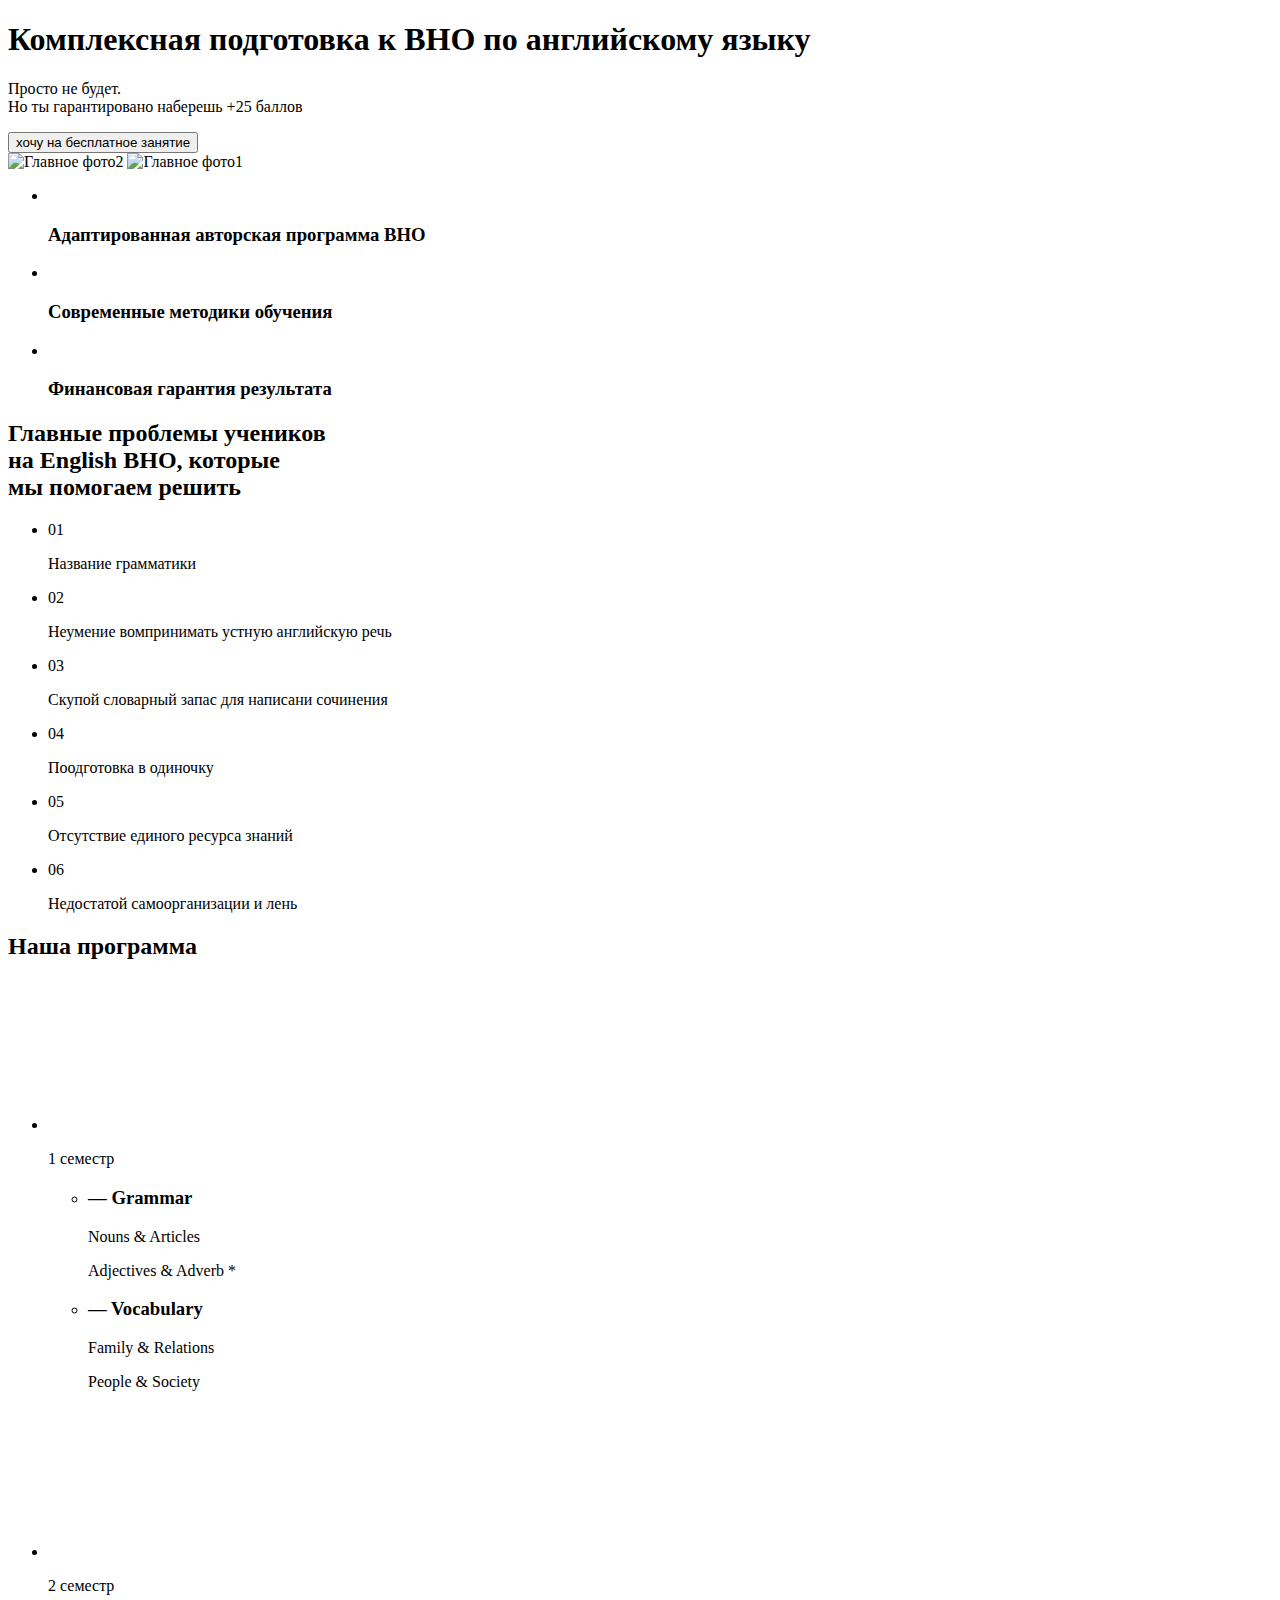
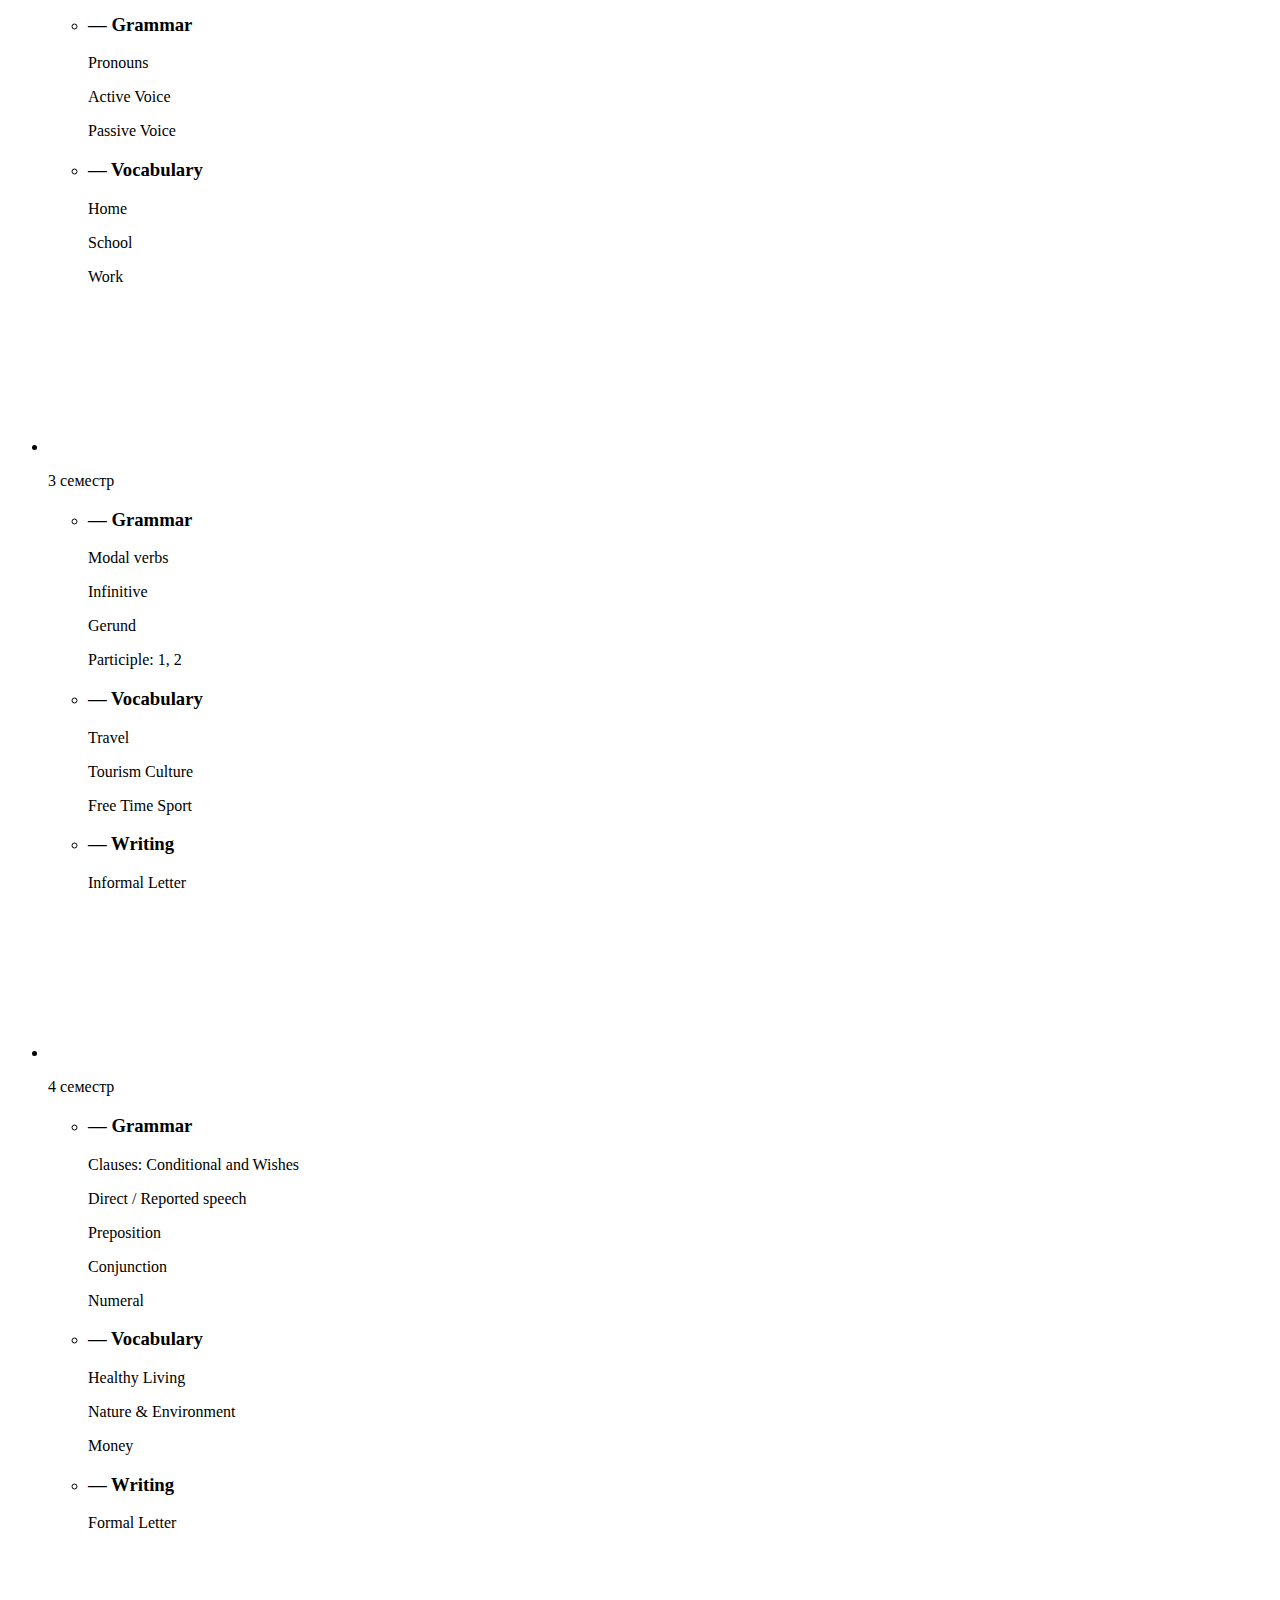
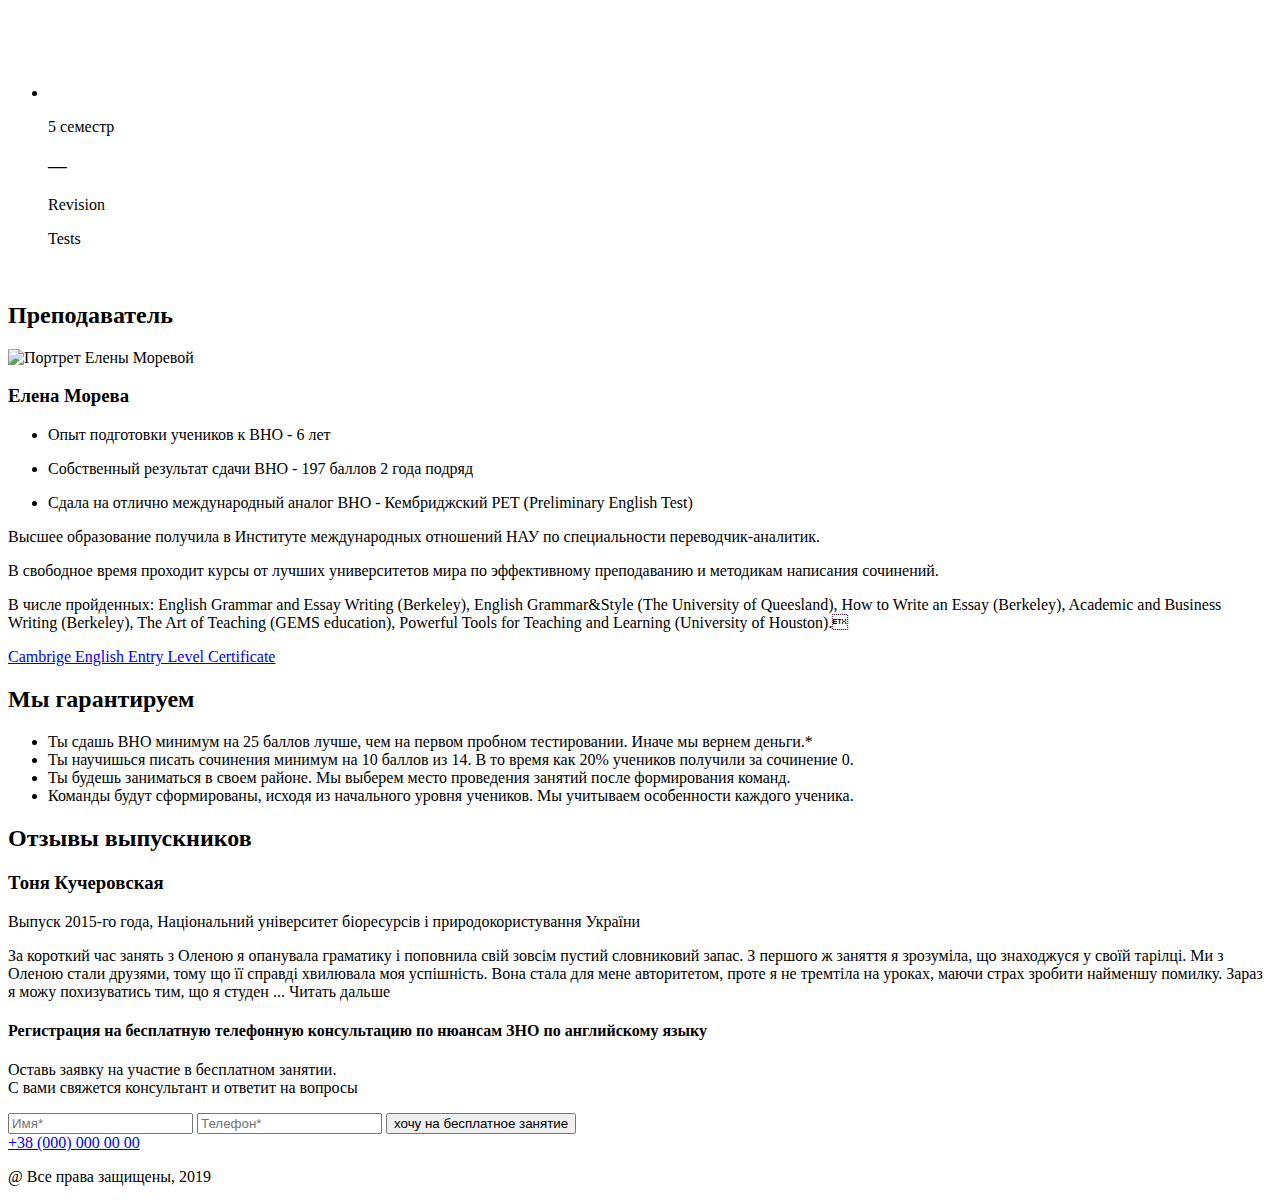
==== index.html @ 7d34cd34 "Updates" ====
<!DOCTYPE html><html lang="ru"><head><meta charset="UTF-8"><meta name="viewport" content="width=device-width, initial-scale=1.0"><title>HellEN</title><link href="https://fonts.googleapis.com/css2?family=Montserrat:wght@400;500;600;700;800&display=swap" rel="stylesheet"><link rel="stylesheet" href="/parcel-project-template/src.4fc400cd.css"></head><body> <header>     </header> <main>  <section class="section-hero"> <div class="container"> <div class="hero-bg-img"></div> <h1 class="hero-title"> Комплексная подготовка к ВНО по английскому языку </h1> <p class="hero-text"> <span class="hero-text-light">Просто не будет. <br></span> Но ты гарантировано наберешь <span class="hero-text-accent">+25 баллов</span> </p> <button class="hero-btn" type="button" href="#futer"> хочу на бесплатное занятие </button> <div class="hero-photo"> <img class="hero-img-second" src="/parcel-project-template/Hero2.feb4ed6b.png" alt="Главное фото2"> <img class="hero-img-first" src="/parcel-project-template/Hero1.42bdb263.png" alt="Главное фото1"> </div> <ul class="hero-list"> <li class="hero-item"> <img class="hero-icon-portret" src="/parcel-project-template/portret.a1b49cd8.svg" alt=""> <h3 class="hero-subtitle">Адаптированная авторская программа ВНО</h3> </li> <li class="hero-item"> <img class="hero-icon-innovation" src="/parcel-project-template/innovation.d0acb87d.svg" alt=""> <h3 class="hero-subtitle">Современные методики обучения</h3> </li> <li class="hero-item"> <img class="hero-icon-finance" src="/parcel-project-template/finance.90e68673.svg" alt=""> <h3 class="hero-subtitle">Финансовая гарантия результата</h3> </li> </ul> </div>
</section>  <section class="main-problems"> <div class="container"> <h2 class="main-problems-title">Главные проблемы учеников <br> на English ВНО, которые <br> мы <span class="main-problems-title-accent">помогаем</span> решить</h2> <div class="main-problems-card"> <ul class="main-problems-list"> <li class="main-problems-item"> <span class="main-problems-number">01</span> <p class="main-problems-descr">Название грамматики</p> </li> <li class="main-problems-item"> <span class="main-problems-number">02</span> <p class="main-problems-descr">Неумение вомпринимать устную английскую речь</p> </li> <li class="main-problems-item"> <span class="main-problems-number">03</span> <p class="main-problems-descr">Скупой словарный запас для написани сочинения</p> </li> <li class="main-problems-item"> <span class="main-problems-number">04</span> <p class="main-problems-descr">Поодготовка в одиночку</p> </li> <li class="main-problems-item"> <span class="main-problems-number">05</span> <p class="main-problems-descr">Отсутствие единого ресурса знаний</p> </li> <li class="main-problems-item"> <span class="main-problems-number">06</span> <p class="main-problems-descr">Недостатой самоорганизации и лень</p> </li> </ul> </div> </div>
</section>    <section class="section-our-program"> <div class="container1"> <h2>Наша программа</h2> <ul class="program-list list"> <li class="period-item"> <svg class="ball"><use href="/parcel-project-template/symbol-defs.bc7a89c4.svg#icon-ellipse-3"></use></svg> <p class="period">1 семестр</p> <ul> <li> <h3>— Grammar</h3> <p>Nouns & Articles</p> <p>Adjectives & Adverb *</p> </li> <li> <h3>— Vocabulary</h3> <p>Family & Relations</p> <p>People & Society</p> </li> </ul> </li> <li class="period-item"> <svg class="ball"><use href="/parcel-project-template/symbol-defs.bc7a89c4.svg#icon-ellipse-3"></use></svg> <p class="period">2 семестр</p> <ul> <li> <h3>— Grammar</h3> <p>Pronouns</p> <p>Active Voice</p> <p>Passive Voice</p> </li> <li> <h3>— Vocabulary</h3> <p>Home</p> <p>School</p> <p>Work</p> </li> </ul> </li> <li class="period-item"> <svg class="ball"><use href="/parcel-project-template/symbol-defs.bc7a89c4.svg#icon-ellipse-3"></use></svg> <p class="period">3 семестр</p> <ul> <li> <h3>— Grammar</h3> <p>Modal verbs</p> <p>Infinitive</p> <p>Gerund</p> <p>Participle: 1, 2</p> </li> <li> <h3>— Vocabulary</h3> <p>Travel</p> <p>Tourism Culture</p> <p>Free Time Sport</p> </li> <li> <h3>— Writing</h3> <p>Informal Letter</p> </li> </ul> </li> <li class="period-item"> <svg class="ball"><use href="/parcel-project-template/symbol-defs.bc7a89c4.svg#icon-ellipse-3"></use></svg> <p class="period">4 семестр</p> <ul> <li> <h3>— Grammar</h3> <p>Clauses: Conditional and Wishes</p> <p>Direct / Reported speech</p> <p>Preposition</p> <p>Conjunction</p> <p>Numeral</p> </li> <li> <h3>— Vocabulary</h3> <p>Healthy Living</p> <p>Nature & Environment</p> <p>Money</p> </li> <li> <h3>— Writing</h3> <p>Formal Letter</p> </li> </ul> </li> <li class="period-item"> <svg class="ball"><use href="/parcel-project-template/symbol-defs.bc7a89c4.svg#icon-ellipse-3"></use></svg> <p class="period">5 семестр</p> <h3>—</h3> <p>Revision</p> <p>Tests</p> </li> </ul> </div> <img src="" alt="" class="program-img">
</section>  <section class="section-teacher"> <div class="container"> <h2 class="section-teacher-title">Преподаватель</h2> <picture> <source srcset="/parcel-project-template/teacher1.cab2ffdd.jpg 1x,/parcel-project-template/teacher2.5a6439d7.jpg 2x" media="(min-width: 1314px)"> <source srcset="/parcel-project-template/teacher1.11d1765c.jpg 1x,/parcel-project-template/teacher2.749933a5.jpg 2x" media="(min-width: 768px)"> <source srcset="/parcel-project-template/teacher1.8049da0a.jpg 1x,/parcel-project-template/teacher2.08cee684.jpg 2x" media="(max-width: 767px)"> <img src="/parcel-project-template/teacher1.cab2ffdd.jpg" alt="Портрет Елены Моревой"> </picture> <h3 class="teacher-name">Елена Морева</h3> <ul class="teacher-achievements-list list"> <li class="teacher-achievements-item"> <p class="teacher-achievements-content"> Опыт подготовки учеников к ВНО - 6 лет </p> </li> <li class="teacher-achievements-item"> <p class="teacher-achievements-content"> Собственный результат сдачи ВНО - 197 баллов 2 года подряд </p> </li> <li class="teacher-achievements-item"> <p class="teacher-achievements-content"> Сдала на отлично международный аналог ВНО - Кембриджский PET (Preliminary English Test) </p> </li> </ul> <p class="teacher-education-part accent-border"> Высшее образование получила в Институте международных отношений НАУ по специальности переводчик-аналитик. </p> <p class="teacher-education-part"> В свободное время проходит курсы от лучших университетов мира по эффективному преподаванию и методикам написания сочинений. </p> <p class="teacher-education-part"> В числе пройденных: English Grammar and Essay Writing (Berkeley), English Grammar&Style (The University of Queesland), How to Write an Essay (Berkeley), Academic and Business Writing (Berkeley), The Art of Teaching (GEMS education), Powerful Tools for Teaching and Learning (University of Houston). </p> <a href="#" class="teacher-education-link animation" aria-label="Ссылка на сайт высшего учебного заведения">Cambrige English Entry Level Certificate</a> </div>
</section>  <section class="section-we-guarantees"> <div class="container"> <h2 class="we-guarantees-title">Мы гарантируем</h2> <div class="we-guarantees-dark"> <ul class="we-guarantees-list list"> <li class="we-guarantees-item"> Ты сдашь ВНО минимум на 25 баллов лучше, чем на первом пробном тестировании. Иначе мы вернем деньги.<span class="we-guarantees-accent">*</span> </li> <li class="we-guarantees-item"> Ты научишься писать сочинения минимум на 10 баллов из 14. <span class="we-guarantees-accent"> В то время как 20% учеников получили за сочинение 0. </span> </li> <li class="we-guarantees-item"> Ты будешь заниматься в своем районе. Мы выберем место проведения занятий после формирования команд. </li> <li class="we-guarantees-item"> Команды будут сформированы, исходя из начального уровня учеников. Мы учитываем особенности каждого ученика. </li> </ul> </div> </div>
</section>  <section class="section-feedback"> <div class="container"> <h2 class="section-feedback-title">Отзывы выпускников</h2> <h3>Тоня Кучеровская</h3> <p> Выпуск 2015-го года, Національний університет біоресурсів і природокористування України </p> <p> За короткий час занять з Оленою я опанувала граматику і поповнила свій зовсім пустий словниковий запас. З першого ж заняття я зрозуміла, що знаходжуся у своїй тарілці. Ми з Оленою стали друзями, тому що її справді хвилювала моя успішність. Вона стала для мене авторитетом, проте я не тремтіла на уроках, маючи страх зробити найменшу помилку. Зараз я можу похизуватись тим, що я студен ... <a>Читать дальше</a> </p> </div>
</section>   </main> <footer>  <div class="footer-section"> <div class="footer"> <h4 class="footer-title"> Регистрация на <span class="orange">бесплатную</span> телефонную <span class="orange">консультацию</span> по нюансам ЗНО по английскому языку </h4> <p class="footer-description"> Оставь заявку на участие в <span class="orange">бесплатном занятии.</span><br>С вами свяжется консультант и ответит на вопросы </p> <form method="POST" class="footer-form-field"> <label for="user-name" class="footer-label"></label> <input type="text" class="footer-field footer-field-first" id="user-name" placeholder="Имя*" pattern="^[А-Яа-яЁё\s]+$"> <label for="user-tel" class="footer-label"></label> <input type="tel" class="footer-field" id="user-tel" placeholder="Телефон*" pattern="^[ 0-9]+$"> <button class="footer-btn">хочу на бесплатное занятие</button> </form> </div> <div class="footer-contacts"> <a href="/parcel-project-template/index.html" class="footer-contacts-logo" aria-label="Hellen адский английский" rel="noopener noreferrer"> </a> <a href="tel:+380000000000" class="footer-contacts-tel">+38 (000) 000 00 00</a> <a href="#" class="footer-contacts-inst" aria-label="ссылка Instagram" target="_blank" rel="noopener noreferrer"> </a> </div> <div class="copyright"> <p class="footer-copyright">@ Все права защищены, 2019</p> </div>
</div> </footer>  <script src="/parcel-project-template/src.8d8f27dc.js"></script> </body></html>
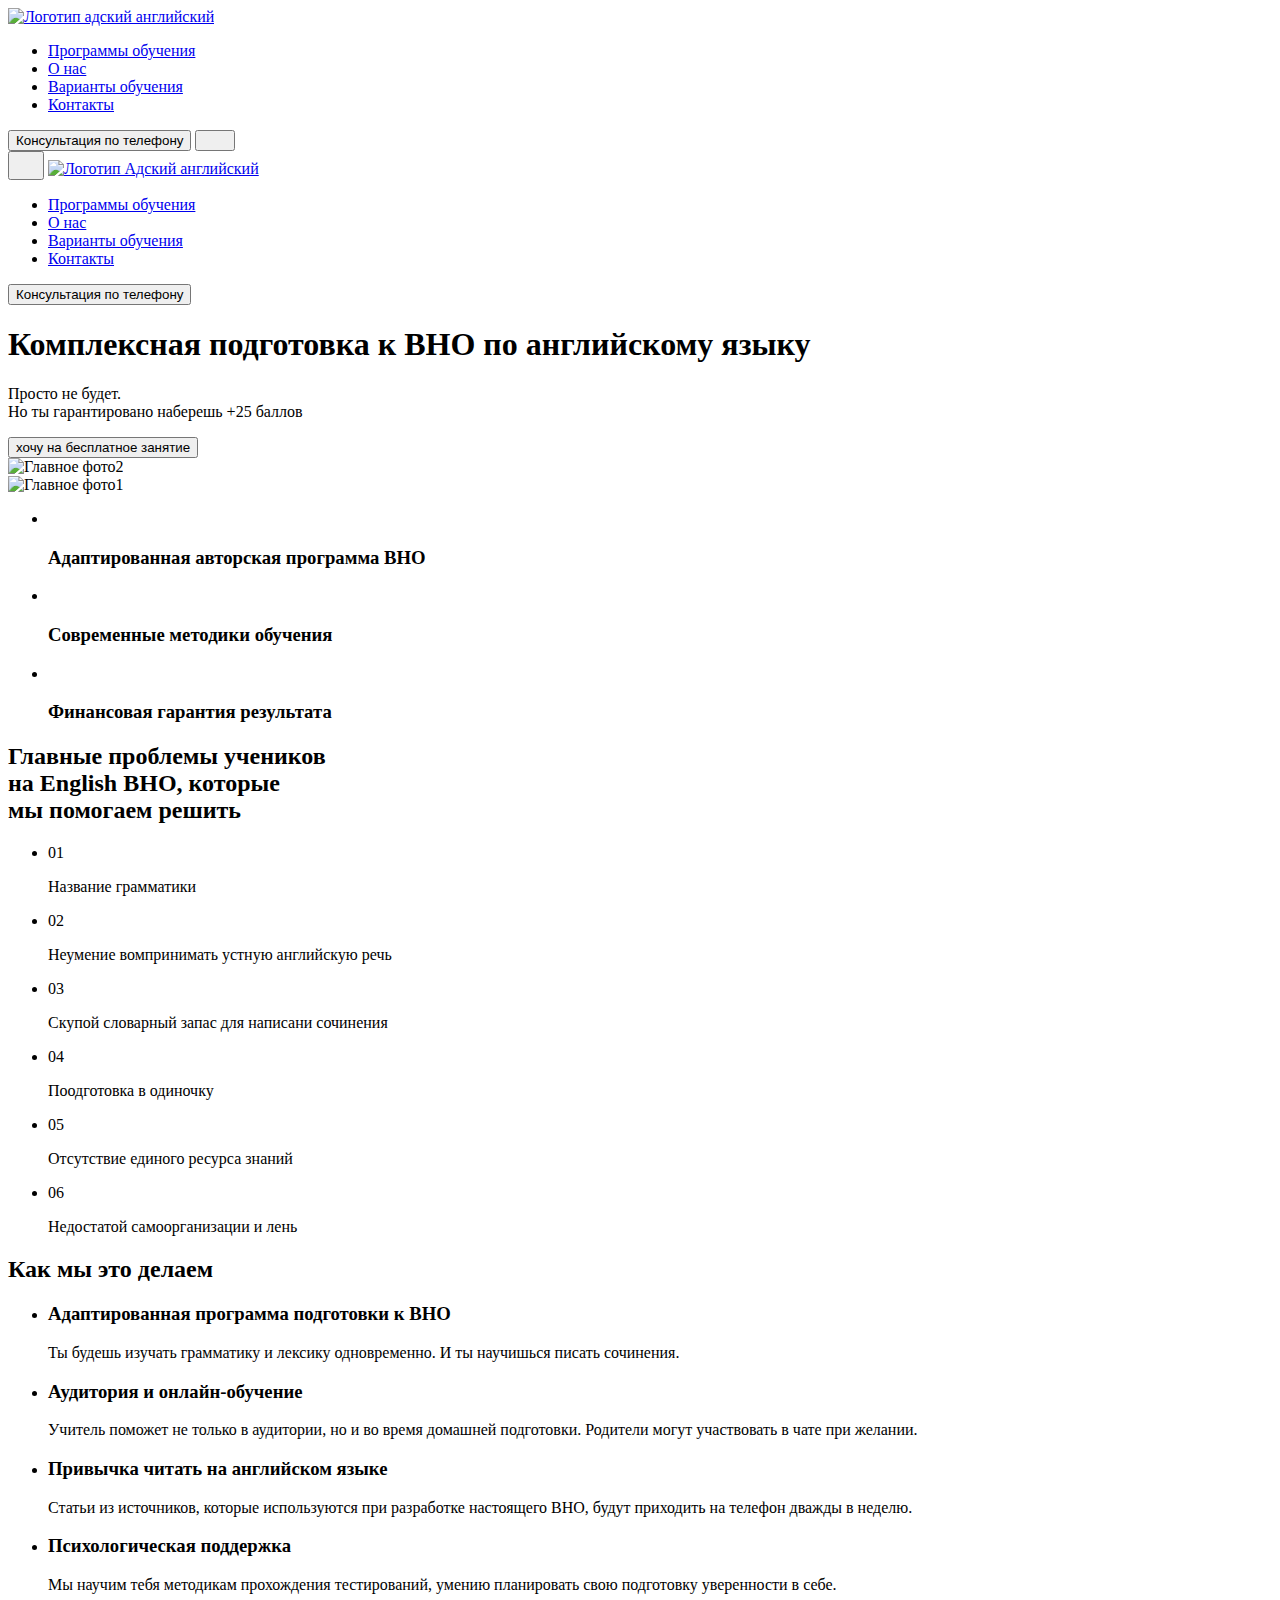
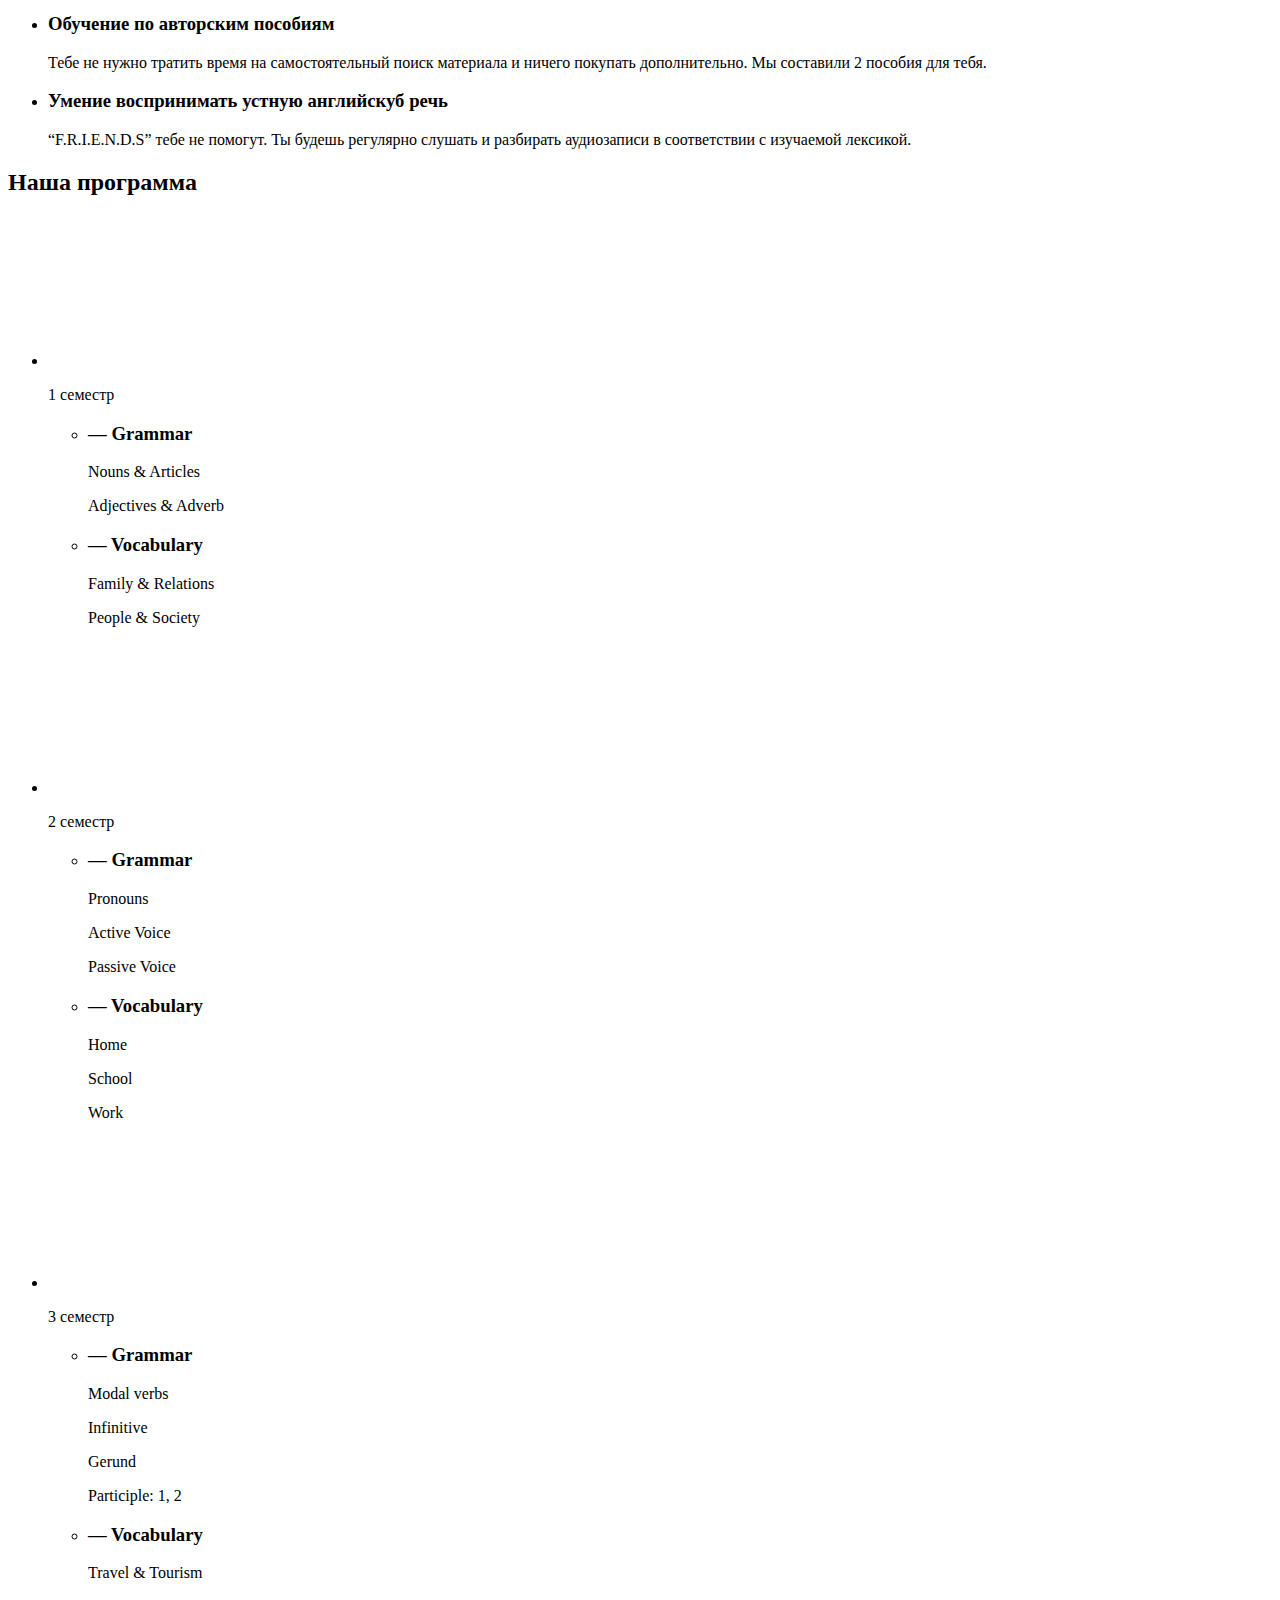
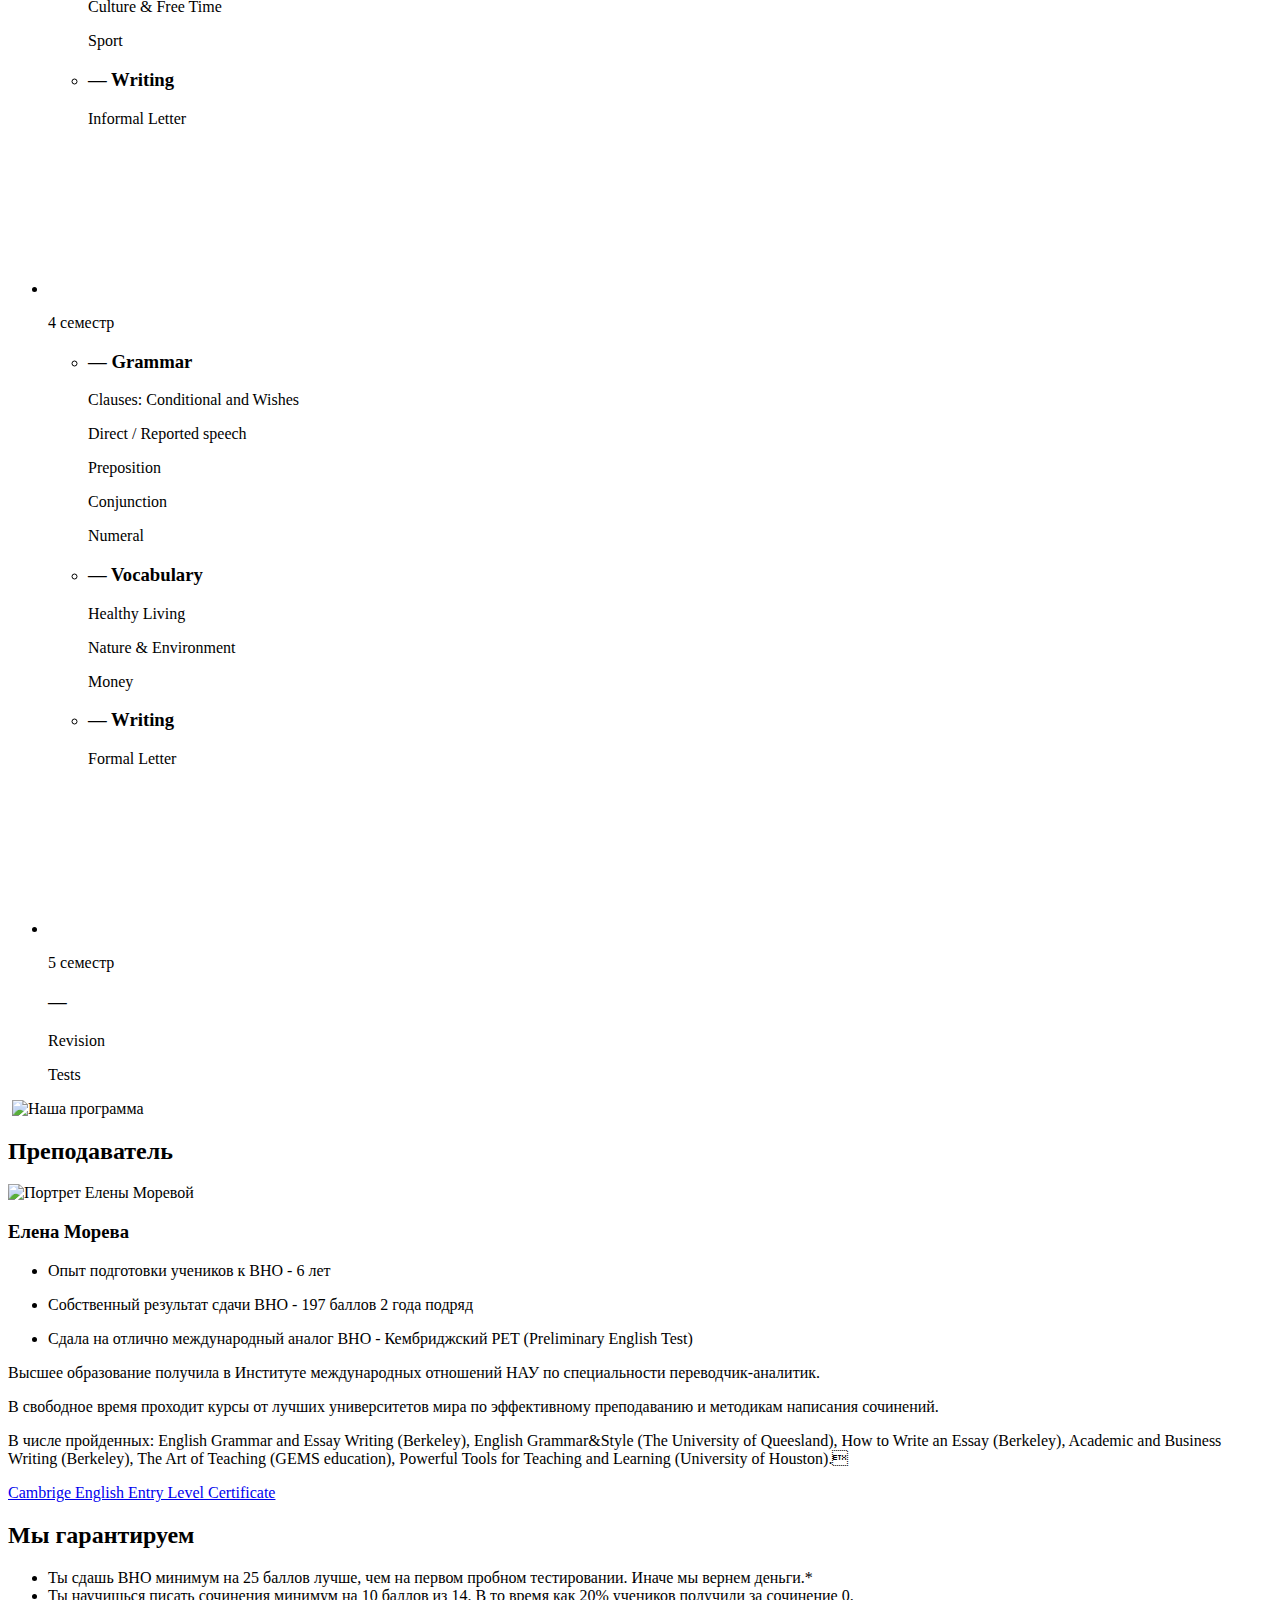
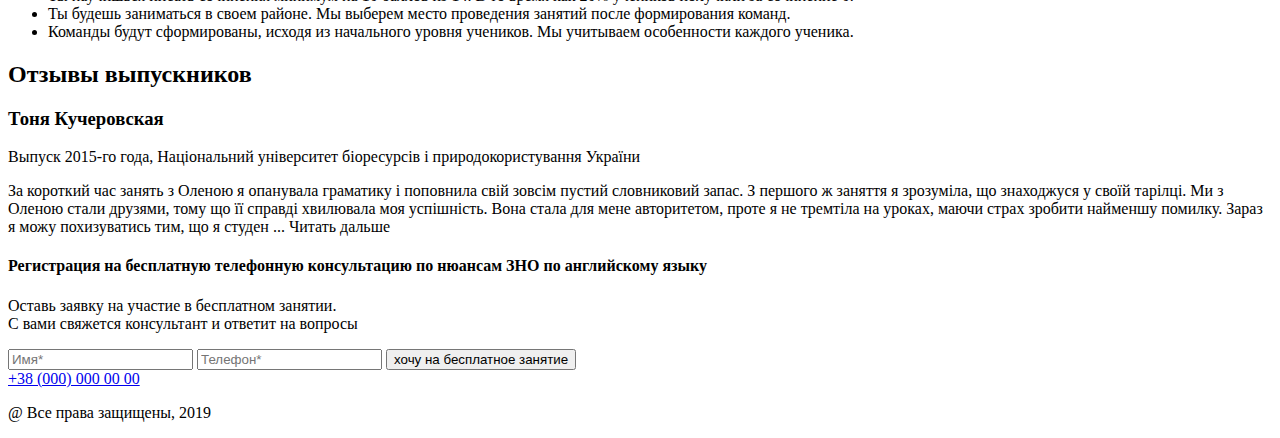
==== commit 905a3f00: "Updates" ====
--- a/index.html
+++ b/index.html
@@ -1,8 +1,12 @@
-<!DOCTYPE html><html lang="ru"><head><meta charset="UTF-8"><meta name="viewport" content="width=device-width, initial-scale=1.0"><title>HellEN</title><link href="https://fonts.googleapis.com/css2?family=Montserrat:wght@400;500;600;700;800&display=swap" rel="stylesheet"><link rel="stylesheet" href="/parcel-project-template/src.4fc400cd.css"></head><body> <header>     </header> <main>  <section class="section-hero"> <div class="container"> <div class="hero-bg-img"></div> <h1 class="hero-title"> Комплексная подготовка к ВНО по английскому языку </h1> <p class="hero-text"> <span class="hero-text-light">Просто не будет. <br></span> Но ты гарантировано наберешь <span class="hero-text-accent">+25 баллов</span> </p> <button class="hero-btn" type="button" href="#futer"> хочу на бесплатное занятие </button> <div class="hero-photo"> <img class="hero-img-second" src="/parcel-project-template/Hero2.feb4ed6b.png" alt="Главное фото2"> <img class="hero-img-first" src="/parcel-project-template/Hero1.42bdb263.png" alt="Главное фото1"> </div> <ul class="hero-list"> <li class="hero-item"> <img class="hero-icon-portret" src="/parcel-project-template/portret.a1b49cd8.svg" alt=""> <h3 class="hero-subtitle">Адаптированная авторская программа ВНО</h3> </li> <li class="hero-item"> <img class="hero-icon-innovation" src="/parcel-project-template/innovation.d0acb87d.svg" alt=""> <h3 class="hero-subtitle">Современные методики обучения</h3> </li> <li class="hero-item"> <img class="hero-icon-finance" src="/parcel-project-template/finance.90e68673.svg" alt=""> <h3 class="hero-subtitle">Финансовая гарантия результата</h3> </li> </ul> </div>
+<!DOCTYPE html><html lang="ru"><head><meta charset="UTF-8"><meta name="viewport" content="width=device-width, initial-scale=1.0"><title>HELLEN</title><link href="https://fonts.googleapis.com/css2?family=Montserrat:wght@400;500;600;700;800&display=swap" rel="stylesheet"><link href="/parcel-project-template/main-fire.f1a37651.svg" type="image/svg" rel="shortcut icon"><link rel="stylesheet" href="/parcel-project-template/src.ec74a12a.css"></head><body> <header>  <header class="header"> <div class="container header-top"> <nav class="header-nav"> <a href="/parcel-project-template/index.html" class="header-logo"><img src="/parcel-project-template/logo.2d6f0641.png" width="80" height="30" alt="Логотип адский английский"></a> <div class="header-nav-contact"> <ul class="header-list"> <li class="header-item"> <a href="#" class="header-link">Программы обучения</a> </li> <li class="header-item"> <a href="#" class="header-link">О нас</a> </li> <li class="header-item"> <a href="#" class="header-link">Варианты обучения</a> </li> <li class="header-item"> <a href="#" class="header-link">Контакты</a> </li> </ul> <button type="button" class="header-btn-consult"> Консультация по телефону </button> <button type="button" class="header-btn-burger" aria-expanded="false" data-modal-open=""> <svg class="header-icon-menu" width="24" height="12" aria-label="Переклчатель мобильного меню"><use class="header-icon-menu" href="/parcel-project-template/sprite-modal-btn.3aa4be47.svg#menu"></use></svg> </button> </div> </nav> </div>
+</header>  <div class="backdrop is-hidden" data-modal=""> <div class="modal"> <div class="modal-top"> <button type="button" class="header-btn-burger header-icon-cross" aria-expanded="false" data-modal-close=""> <svg class="header-icon-cross" width="20" height="20" aria-label="Переклчатель мобильного меню"><use class="header-icon-cross" href="/parcel-project-template/sprite-modal-btn.3aa4be47.svg#cross"></use></svg> </button> <a href="/parcel-project-template/index.html" class="logo-modal"><img class="logo-modal" src="/parcel-project-template/logo-modal.a2fa8586.png" width="80" height="30" alt="Логотип Адский английский"></a> </div> <nav class="modal-nav"> <ul class="modal-menu"> <li class="header-item"> <a href="#" class="header-link">Программы обучения</a> </li> <li class="header-item"> <a href="#" class="header-link">О нас</a> </li> <li class="header-item"> <a href="#" class="header-link">Варианты обучения</a> </li> <li class="header-item"> <a href="#" class="header-link">Контакты</a> </li> </ul> </nav> </div> <button type="button" class="btn-consult-modal"> Консультация по телефону </button>
+</div> </header> <main>  <section class="section-hero hero-bg-img"> <div class="container"> <div class="hero-second-section"> <div class="hero-block"> <h1 class="hero-title"> Комплексная подготовка к ВНО по английскому языку </h1> <p class="hero-text"> <span class="hero-text-light">Просто не будет. <br></span> Но ты гарантировано наберешь <span class="hero-text-accent">+25 баллов</span> </p> <button class="hero-btn" type="button" href="#footer"> хочу на бесплатное занятие </button> </div> <div class="hero-photo"> <div class="hero-img-second"> <picture> <source srcset="/parcel-project-template/Hero2.feb4ed6b.png 1x,/parcel-project-template/Hero2@2x.1750482f.png 2x" media="(min-width: 1314px)"> <source srcset="/parcel-project-template/Hero2.e4d97805.png 1x,/parcel-project-template/Hero2@2x.46bf93b1.png 2x" media="(min-width: 768px)"> <source srcset="/parcel-project-template/Hero2.a303aa1d.png 1x,/parcel-project-template/Hero2@2x.107d076b.png 2x" media="(max-width: 767px)"> <img src="/parcel-project-template/Hero2.a303aa1d.png" alt="Главное фото2"> </picture> </div> <div class="hero-img-first"> <picture> <source srcset="/parcel-project-template/Hero1.42bdb263.png 1x,/parcel-project-template/Hero1@2x.bcae3c43.png 2x" media="(min-width: 1314px)"> <source srcset="/parcel-project-template/Hero1.54a3baa8.png 1x,/parcel-project-template/Hero1@2x.7663bab5.png 2x" media="(min-width: 768px)"> <source srcset="/parcel-project-template/Hero1.7ef63d28.png 1x,/parcel-project-template/Hero1@2x.815066da.png 2x" media="(max-width: 767px)"> <img src="/parcel-project-template/Hero1.7ef63d28.png" alt="Главное фото1"> </picture> </div> </div> </div> <ul class="hero-list"> <li class="hero-item"> <img class="hero-icon-portret" src="/parcel-project-template/portret.a1b49cd8.svg" alt=""> <h3 class="hero-subtitle">Адаптированная авторская программа ВНО</h3> </li> <li class="hero-item"> <img class="hero-icon-innovation" src="/parcel-project-template/innovation.d0acb87d.svg" alt=""> <h3 class="hero-subtitle">Современные методики обучения</h3> </li> <li class="hero-item"> <img class="hero-icon-finance" src="/parcel-project-template/finance.90e68673.svg" alt=""> <h3 class="hero-subtitle">Финансовая гарантия результата</h3> </li> </ul> </div>
 </section>  <section class="main-problems"> <div class="container"> <h2 class="main-problems-title">Главные проблемы учеников <br> на English ВНО, которые <br> мы <span class="main-problems-title-accent">помогаем</span> решить</h2> <div class="main-problems-card"> <ul class="main-problems-list"> <li class="main-problems-item"> <span class="main-problems-number">01</span> <p class="main-problems-descr">Название грамматики</p> </li> <li class="main-problems-item"> <span class="main-problems-number">02</span> <p class="main-problems-descr">Неумение вомпринимать устную английскую речь</p> </li> <li class="main-problems-item"> <span class="main-problems-number">03</span> <p class="main-problems-descr">Скупой словарный запас для написани сочинения</p> </li> <li class="main-problems-item"> <span class="main-problems-number">04</span> <p class="main-problems-descr">Поодготовка в одиночку</p> </li> <li class="main-problems-item"> <span class="main-problems-number">05</span> <p class="main-problems-descr">Отсутствие единого ресурса знаний</p> </li> <li class="main-problems-item"> <span class="main-problems-number">06</span> <p class="main-problems-descr">Недостатой самоорганизации и лень</p> </li> </ul> </div> </div>
-</section>    <section class="section-our-program"> <div class="container1"> <h2>Наша программа</h2> <ul class="program-list list"> <li class="period-item"> <svg class="ball"><use href="/parcel-project-template/symbol-defs.bc7a89c4.svg#icon-ellipse-3"></use></svg> <p class="period">1 семестр</p> <ul> <li> <h3>— Grammar</h3> <p>Nouns & Articles</p> <p>Adjectives & Adverb *</p> </li> <li> <h3>— Vocabulary</h3> <p>Family & Relations</p> <p>People & Society</p> </li> </ul> </li> <li class="period-item"> <svg class="ball"><use href="/parcel-project-template/symbol-defs.bc7a89c4.svg#icon-ellipse-3"></use></svg> <p class="period">2 семестр</p> <ul> <li> <h3>— Grammar</h3> <p>Pronouns</p> <p>Active Voice</p> <p>Passive Voice</p> </li> <li> <h3>— Vocabulary</h3> <p>Home</p> <p>School</p> <p>Work</p> </li> </ul> </li> <li class="period-item"> <svg class="ball"><use href="/parcel-project-template/symbol-defs.bc7a89c4.svg#icon-ellipse-3"></use></svg> <p class="period">3 семестр</p> <ul> <li> <h3>— Grammar</h3> <p>Modal verbs</p> <p>Infinitive</p> <p>Gerund</p> <p>Participle: 1, 2</p> </li> <li> <h3>— Vocabulary</h3> <p>Travel</p> <p>Tourism Culture</p> <p>Free Time Sport</p> </li> <li> <h3>— Writing</h3> <p>Informal Letter</p> </li> </ul> </li> <li class="period-item"> <svg class="ball"><use href="/parcel-project-template/symbol-defs.bc7a89c4.svg#icon-ellipse-3"></use></svg> <p class="period">4 семестр</p> <ul> <li> <h3>— Grammar</h3> <p>Clauses: Conditional and Wishes</p> <p>Direct / Reported speech</p> <p>Preposition</p> <p>Conjunction</p> <p>Numeral</p> </li> <li> <h3>— Vocabulary</h3> <p>Healthy Living</p> <p>Nature & Environment</p> <p>Money</p> </li> <li> <h3>— Writing</h3> <p>Formal Letter</p> </li> </ul> </li> <li class="period-item"> <svg class="ball"><use href="/parcel-project-template/symbol-defs.bc7a89c4.svg#icon-ellipse-3"></use></svg> <p class="period">5 семестр</p> <h3>—</h3> <p>Revision</p> <p>Tests</p> </li> </ul> </div> <img src="" alt="" class="program-img">
+</section>  <section class="how-we-do"> <div class="container"> <h2 class="how-we-do-title">Как мы это делаем</h2> <ul class="how-we-do-list list"> <li class="how-we-do-item"> <h3 class="how-we-do-title">Адаптированная программа подготовки к ВНО</h3> <p class="how-we-do-text">Ты будешь изучать грамматику и лексику одновременно. И ты научишься писать сочинения.</p> </li> <li class="how-we-do-item"> <h3 class="how-we-do-title">Аудитория и онлайн-обучение</h3> <p class="how-we-do-text">Учитель поможет не только в аудитории, но и во время домашней подготовки. Родители могут участвовать в чате при желании.</p> </li> <li class="how-we-do-item"> <h3 class="how-we-do-title">Привычка читать на английском языке</h3> <p class="how-we-do-text">Статьи из источников, которые используются при разработке настоящего ВНО, будут приходить на телефон дважды в неделю.</p> </li> <li class="how-we-do-item"> <h3 class="how-we-do-title">Психологическая поддержка</h3> <p class="how-we-do-text">Мы научим тебя методикам прохождения тестирований, умению планировать свою подготовку уверенности в себе.</p> </li> <li class="how-we-do-item"> <h3 class="how-we-do-title">Обучение по авторским пособиям</h3> <p class="how-we-do-text">Тебе не нужно тратить время на самостоятельный поиск материала и ничего покупать дополнительно. Мы составили 2 пособия для тебя.</p> </li> <li class="how-we-do-item"> <h3 class="how-we-do-title">Умение воспринимать устную английскуб речь</h3> <p class="how-we-do-text">“F.R.I.E.N.D.S” тебе не помогут. Ты будешь регулярно слушать и разбирать аудиозаписи в соответствии с изучаемой лексикой.</p> </li>
+</ul> </div>
+</section>  <section class="section-our-program"> <div class="programm-container"><h2>Наша программа</h2></div> <ul class="program-list list"> <div class="programm-container"> <li class="period-item"> <svg class="ball"><use href="/parcel-project-template/symbol-defs.bc7a89c4.svg#icon-ellipse-3"></use></svg> <p class="period">1 семестр</p> <ul class="description-list list"> <li> <h3>— Grammar</h3> <p>Nouns &amp; Articles</p> <p>Adjectives &amp; Adverb</p> </li> <li> <h3>— Vocabulary</h3> <p>Family &amp; Relations</p> <p>People &amp; Society</p> </li> </ul> </li> <li class="period-item"> <svg class="ball"><use href="/parcel-project-template/symbol-defs.bc7a89c4.svg#icon-ellipse-3"></use></svg> <p class="period">2 семестр</p> <ul class="description-list list"> <li> <h3>— Grammar</h3> <p>Pronouns</p> <p>Active Voice</p> <p>Passive Voice</p> </li> <li> <h3>— Vocabulary</h3> <p>Home</p> <p>School</p> <p>Work</p> </li> </ul> </li> <li class="period-item"> <svg class="ball"><use href="/parcel-project-template/symbol-defs.bc7a89c4.svg#icon-ellipse-3"></use></svg> <p class="period">3 семестр</p> <ul class="description-list list"> <li> <h3>— Grammar</h3> <p>Modal verbs</p> <p>Infinitive</p> <p>Gerund</p> <p>Participle: 1, 2</p> </li> <li> <h3>— Vocabulary</h3> <p>Travel &amp; Tourism</p> <p>Culture &amp; Free Time</p> <p>Sport</p> </li> <li> <h3>— Writing</h3> <p>Informal Letter</p> </li> </ul> </li> <li class="period-item"> <svg class="ball"><use href="/parcel-project-template/symbol-defs.bc7a89c4.svg#icon-ellipse-3"></use></svg> <p class="period">4 семестр</p> <ul class="description-list list"> <li> <h3>— Grammar</h3> <p>Clauses: Conditional and Wishes</p> <p>Direct / Reported speech</p> <p>Preposition</p> <p>Conjunction</p> <p>Numeral</p> </li> <li> <h3>— Vocabulary</h3> <p>Healthy Living</p> <p>Nature &amp; Environment</p> <p>Money</p> </li> <li> <h3>— Writing</h3> <p>Formal Letter</p> </li> </ul> </li> <li class="period-item"> <svg class="ball"><use href="/parcel-project-template/symbol-defs.bc7a89c4.svg#icon-ellipse-3"></use></svg> <p class="period">5 семестр</p> <h3>—</h3> <p>Revision</p> <p>Tests</p> </li> </div> </ul> <img src="" alt=""> <picture> <source srcset="/parcel-project-template/mainpic-x1.06ba2834.jpg 1x,/parcel-project-template/mainpic-x2.3eab6f39.jpg 2x" media="(min-width: 1314px)"> <source srcset="/parcel-project-template/mainpic-x1.db354e84.jpg 1x,/parcel-project-template/mainpic-x2.5290b7a4.jpg 2x" media="(min-width: 768px)"> <source srcset="/parcel-project-template/mainpic-x1.15d24cb5.jpg 1x,/parcel-project-template/mainpic-x2.0e0bff83.jpg 2x" media="(max-width: 767px)"> <img src="/parcel-project-template/mainpic-x1.15d24cb5.jpg" alt="Наша программа"> </picture>
 </section>  <section class="section-teacher"> <div class="container"> <h2 class="section-teacher-title">Преподаватель</h2> <picture> <source srcset="/parcel-project-template/teacher1.cab2ffdd.jpg 1x,/parcel-project-template/teacher2.5a6439d7.jpg 2x" media="(min-width: 1314px)"> <source srcset="/parcel-project-template/teacher1.11d1765c.jpg 1x,/parcel-project-template/teacher2.749933a5.jpg 2x" media="(min-width: 768px)"> <source srcset="/parcel-project-template/teacher1.8049da0a.jpg 1x,/parcel-project-template/teacher2.08cee684.jpg 2x" media="(max-width: 767px)"> <img src="/parcel-project-template/teacher1.cab2ffdd.jpg" alt="Портрет Елены Моревой"> </picture> <h3 class="teacher-name">Елена Морева</h3> <ul class="teacher-achievements-list list"> <li class="teacher-achievements-item"> <p class="teacher-achievements-content"> Опыт подготовки учеников к ВНО - 6 лет </p> </li> <li class="teacher-achievements-item"> <p class="teacher-achievements-content"> Собственный результат сдачи ВНО - 197 баллов 2 года подряд </p> </li> <li class="teacher-achievements-item"> <p class="teacher-achievements-content"> Сдала на отлично международный аналог ВНО - Кембриджский PET (Preliminary English Test) </p> </li> </ul> <p class="teacher-education-part accent-border"> Высшее образование получила в Институте международных отношений НАУ по специальности переводчик-аналитик. </p> <p class="teacher-education-part"> В свободное время проходит курсы от лучших университетов мира по эффективному преподаванию и методикам написания сочинений. </p> <p class="teacher-education-part"> В числе пройденных: English Grammar and Essay Writing (Berkeley), English Grammar&Style (The University of Queesland), How to Write an Essay (Berkeley), Academic and Business Writing (Berkeley), The Art of Teaching (GEMS education), Powerful Tools for Teaching and Learning (University of Houston). </p> <a href="#" class="teacher-education-link animation" aria-label="Ссылка на сайт высшего учебного заведения">Cambrige English Entry Level Certificate</a> </div>
 </section>  <section class="section-we-guarantees"> <div class="container"> <h2 class="we-guarantees-title">Мы гарантируем</h2> <div class="we-guarantees-dark"> <ul class="we-guarantees-list list"> <li class="we-guarantees-item"> Ты сдашь ВНО минимум на 25 баллов лучше, чем на первом пробном тестировании. Иначе мы вернем деньги.<span class="we-guarantees-accent">*</span> </li> <li class="we-guarantees-item"> Ты научишься писать сочинения минимум на 10 баллов из 14. <span class="we-guarantees-accent"> В то время как 20% учеников получили за сочинение 0. </span> </li> <li class="we-guarantees-item"> Ты будешь заниматься в своем районе. Мы выберем место проведения занятий после формирования команд. </li> <li class="we-guarantees-item"> Команды будут сформированы, исходя из начального уровня учеников. Мы учитываем особенности каждого ученика. </li> </ul> </div> </div>
 </section>  <section class="section-feedback"> <div class="container"> <h2 class="section-feedback-title">Отзывы выпускников</h2> <h3>Тоня Кучеровская</h3> <p> Выпуск 2015-го года, Національний університет біоресурсів і природокористування України </p> <p> За короткий час занять з Оленою я опанувала граматику і поповнила свій зовсім пустий словниковий запас. З першого ж заняття я зрозуміла, що знаходжуся у своїй тарілці. Ми з Оленою стали друзями, тому що її справді хвилювала моя успішність. Вона стала для мене авторитетом, проте я не тремтіла на уроках, маючи страх зробити найменшу помилку. Зараз я можу похизуватись тим, що я студен ... <a>Читать дальше</a> </p> </div>
 </section>   </main> <footer>  <div class="footer-section"> <div class="footer"> <h4 class="footer-title"> Регистрация на <span class="orange">бесплатную</span> телефонную <span class="orange">консультацию</span> по нюансам ЗНО по английскому языку </h4> <p class="footer-description"> Оставь заявку на участие в <span class="orange">бесплатном занятии.</span><br>С вами свяжется консультант и ответит на вопросы </p> <form method="POST" class="footer-form-field"> <label for="user-name" class="footer-label"></label> <input type="text" class="footer-field footer-field-first" id="user-name" placeholder="Имя*" pattern="^[А-Яа-яЁё\s]+$"> <label for="user-tel" class="footer-label"></label> <input type="tel" class="footer-field" id="user-tel" placeholder="Телефон*" pattern="^[ 0-9]+$"> <button class="footer-btn">хочу на бесплатное занятие</button> </form> </div> <div class="footer-contacts"> <a href="/parcel-project-template/index.html" class="footer-contacts-logo" aria-label="Hellen адский английский" rel="noopener noreferrer"> </a> <a href="tel:+380000000000" class="footer-contacts-tel">+38 (000) 000 00 00</a> <a href="#" class="footer-contacts-inst" aria-label="ссылка Instagram" target="_blank" rel="noopener noreferrer"> </a> </div> <div class="copyright"> <p class="footer-copyright">@ Все права защищены, 2019</p> </div>
-</div> </footer>  <script src="/parcel-project-template/src.8d8f27dc.js"></script> </body></html>+</div> </footer>  <script src="/parcel-project-template/src.764ba46d.js"></script> </body></html>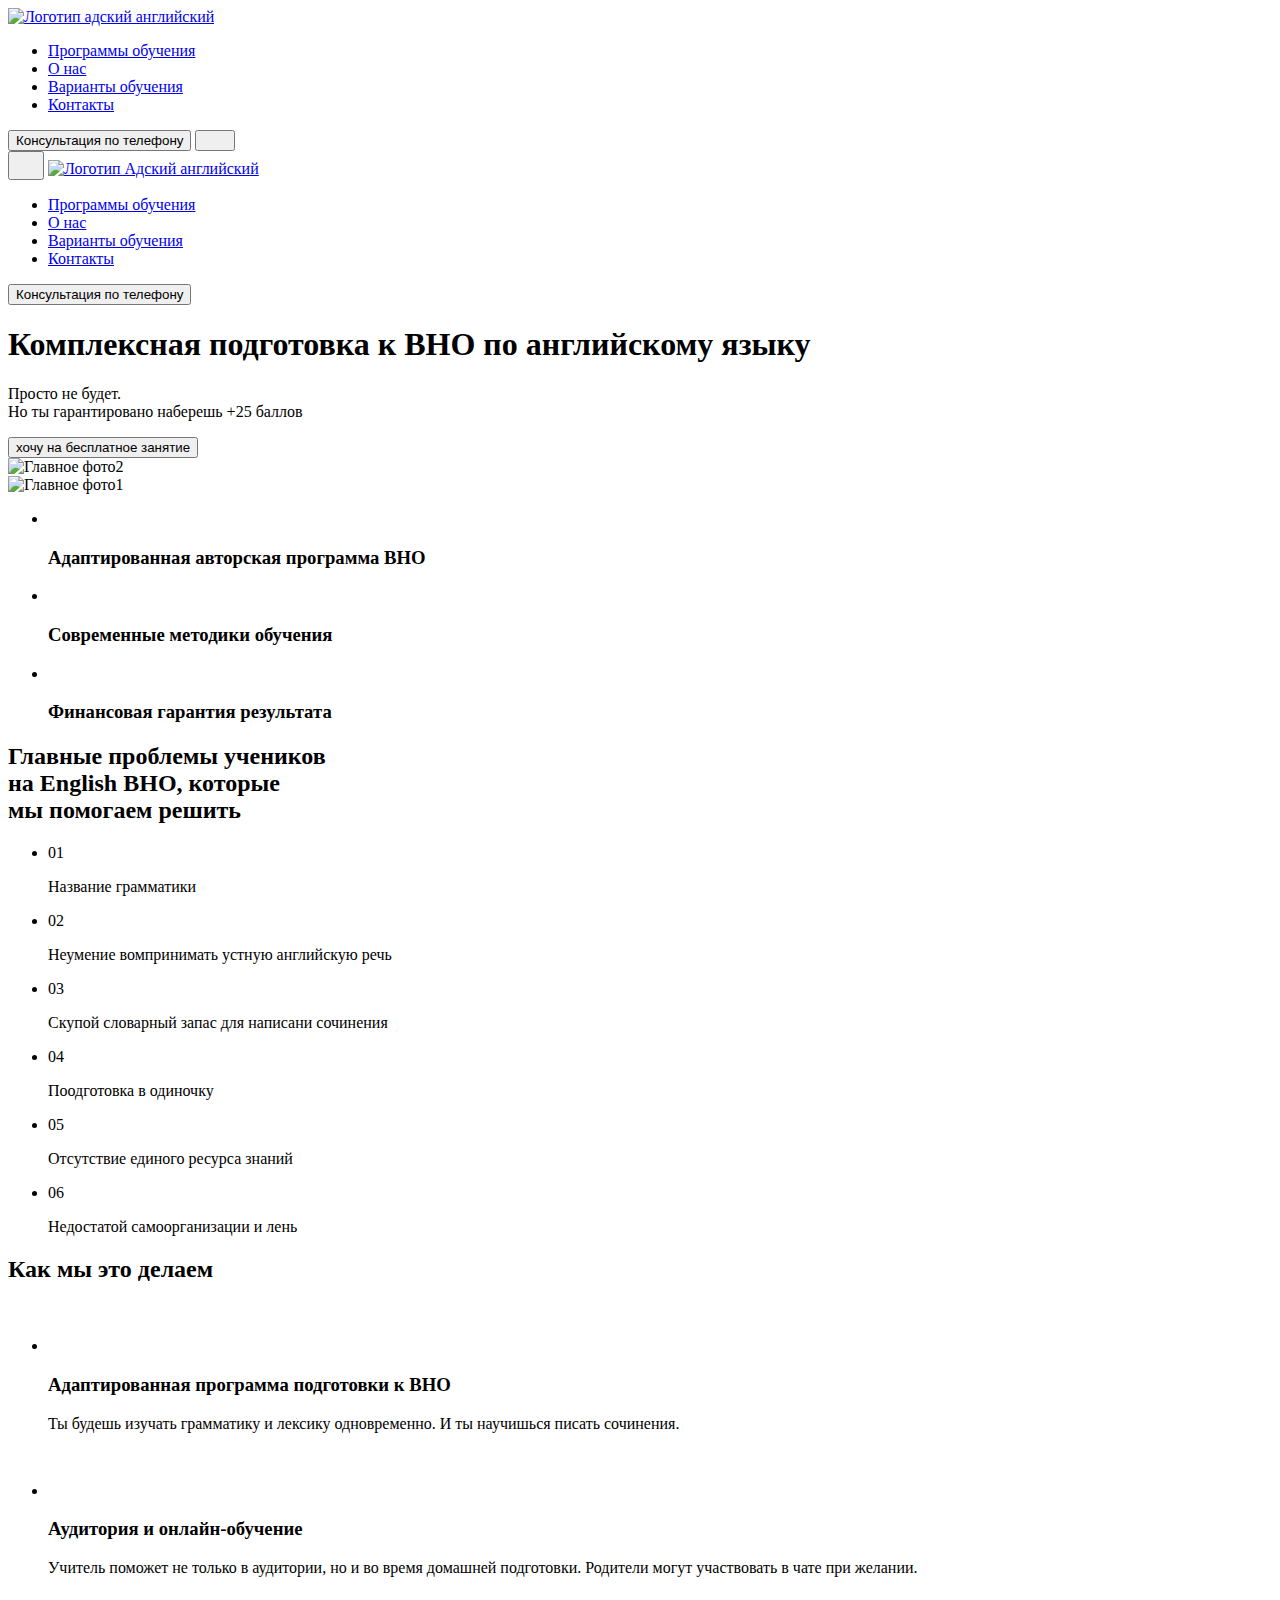
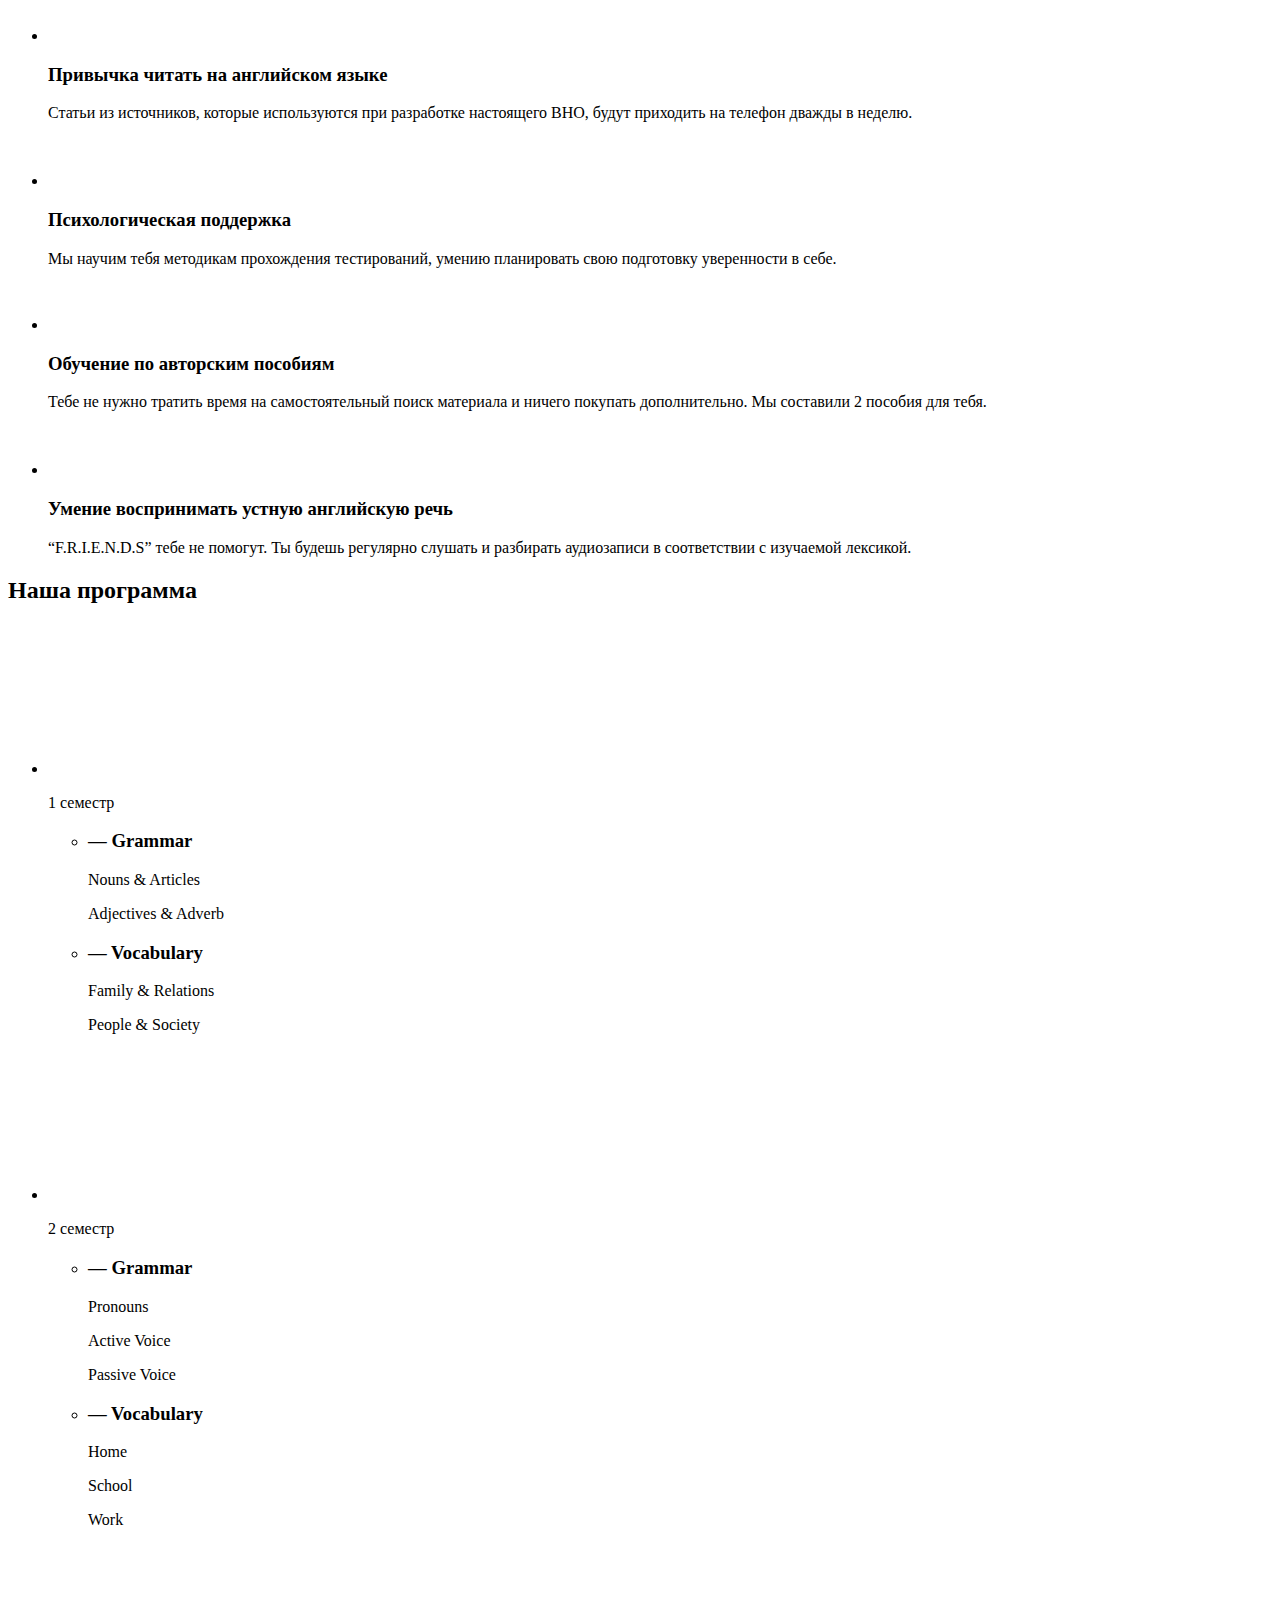
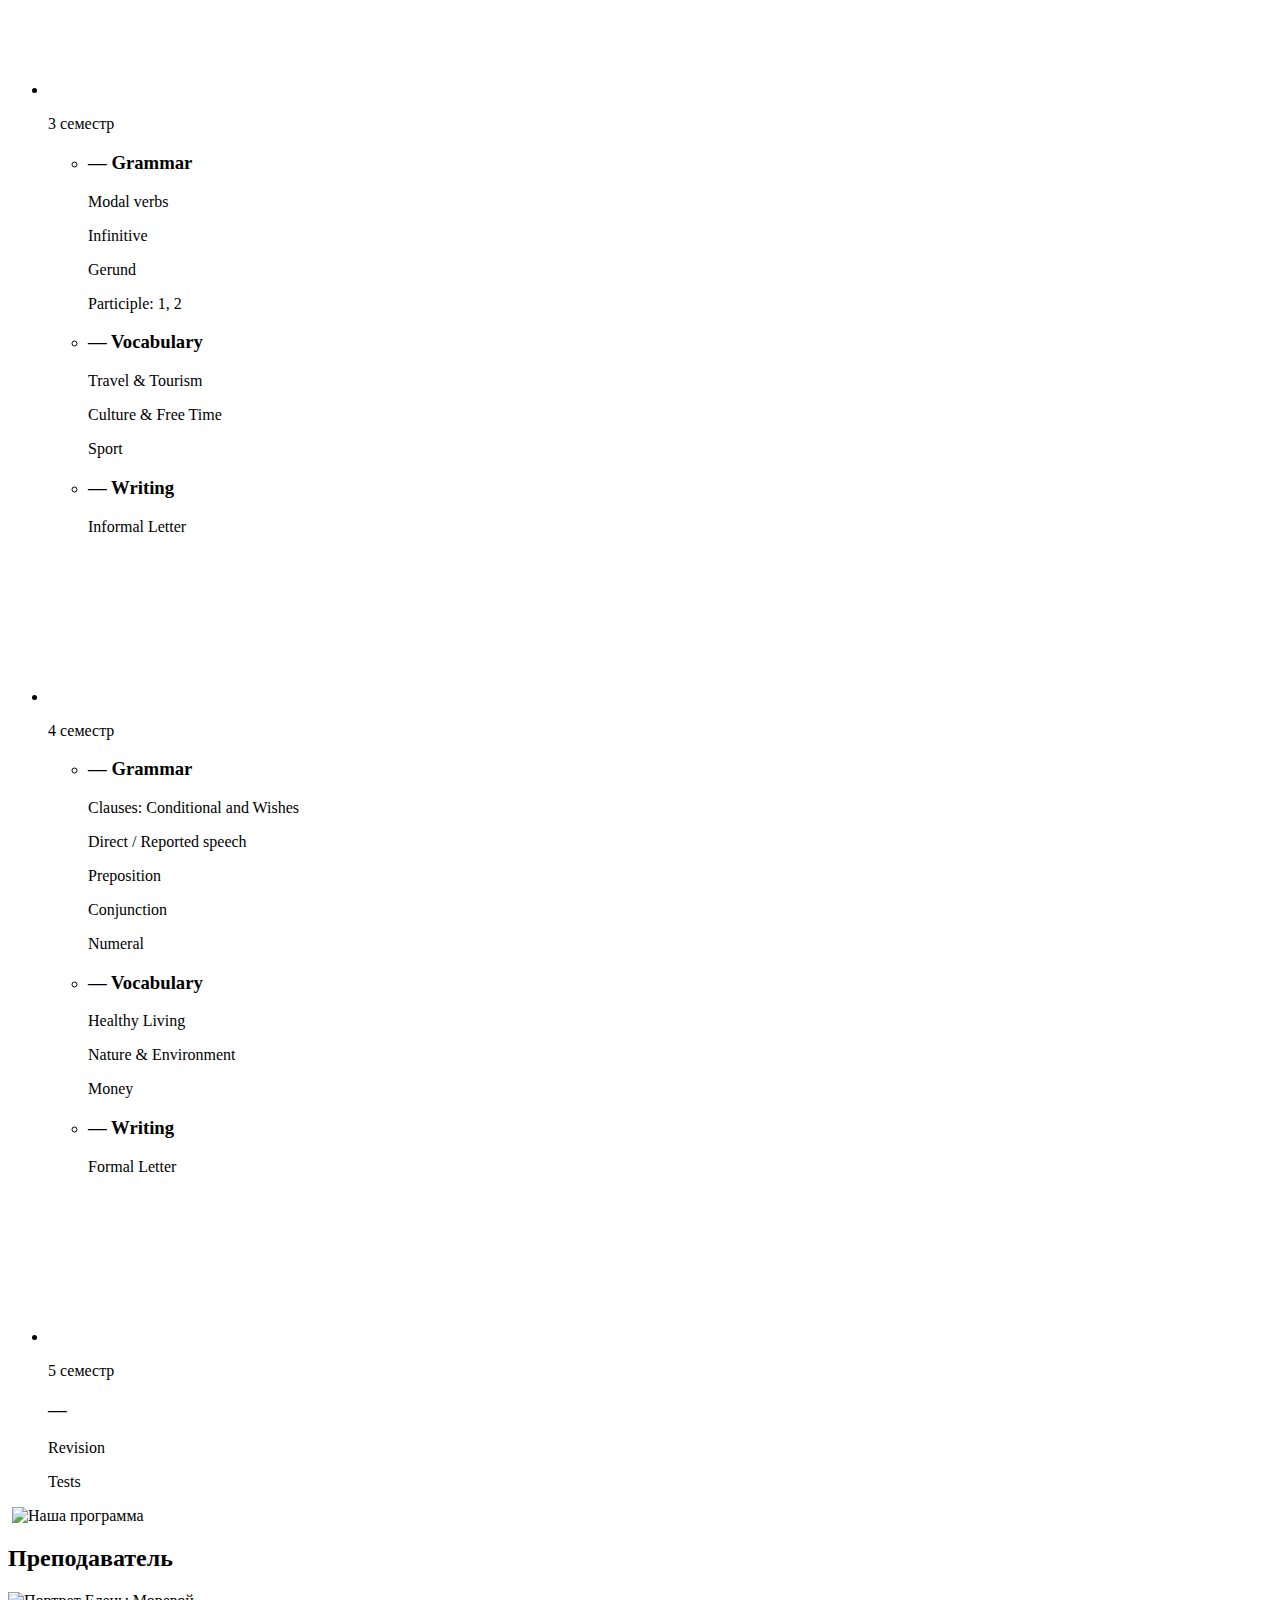
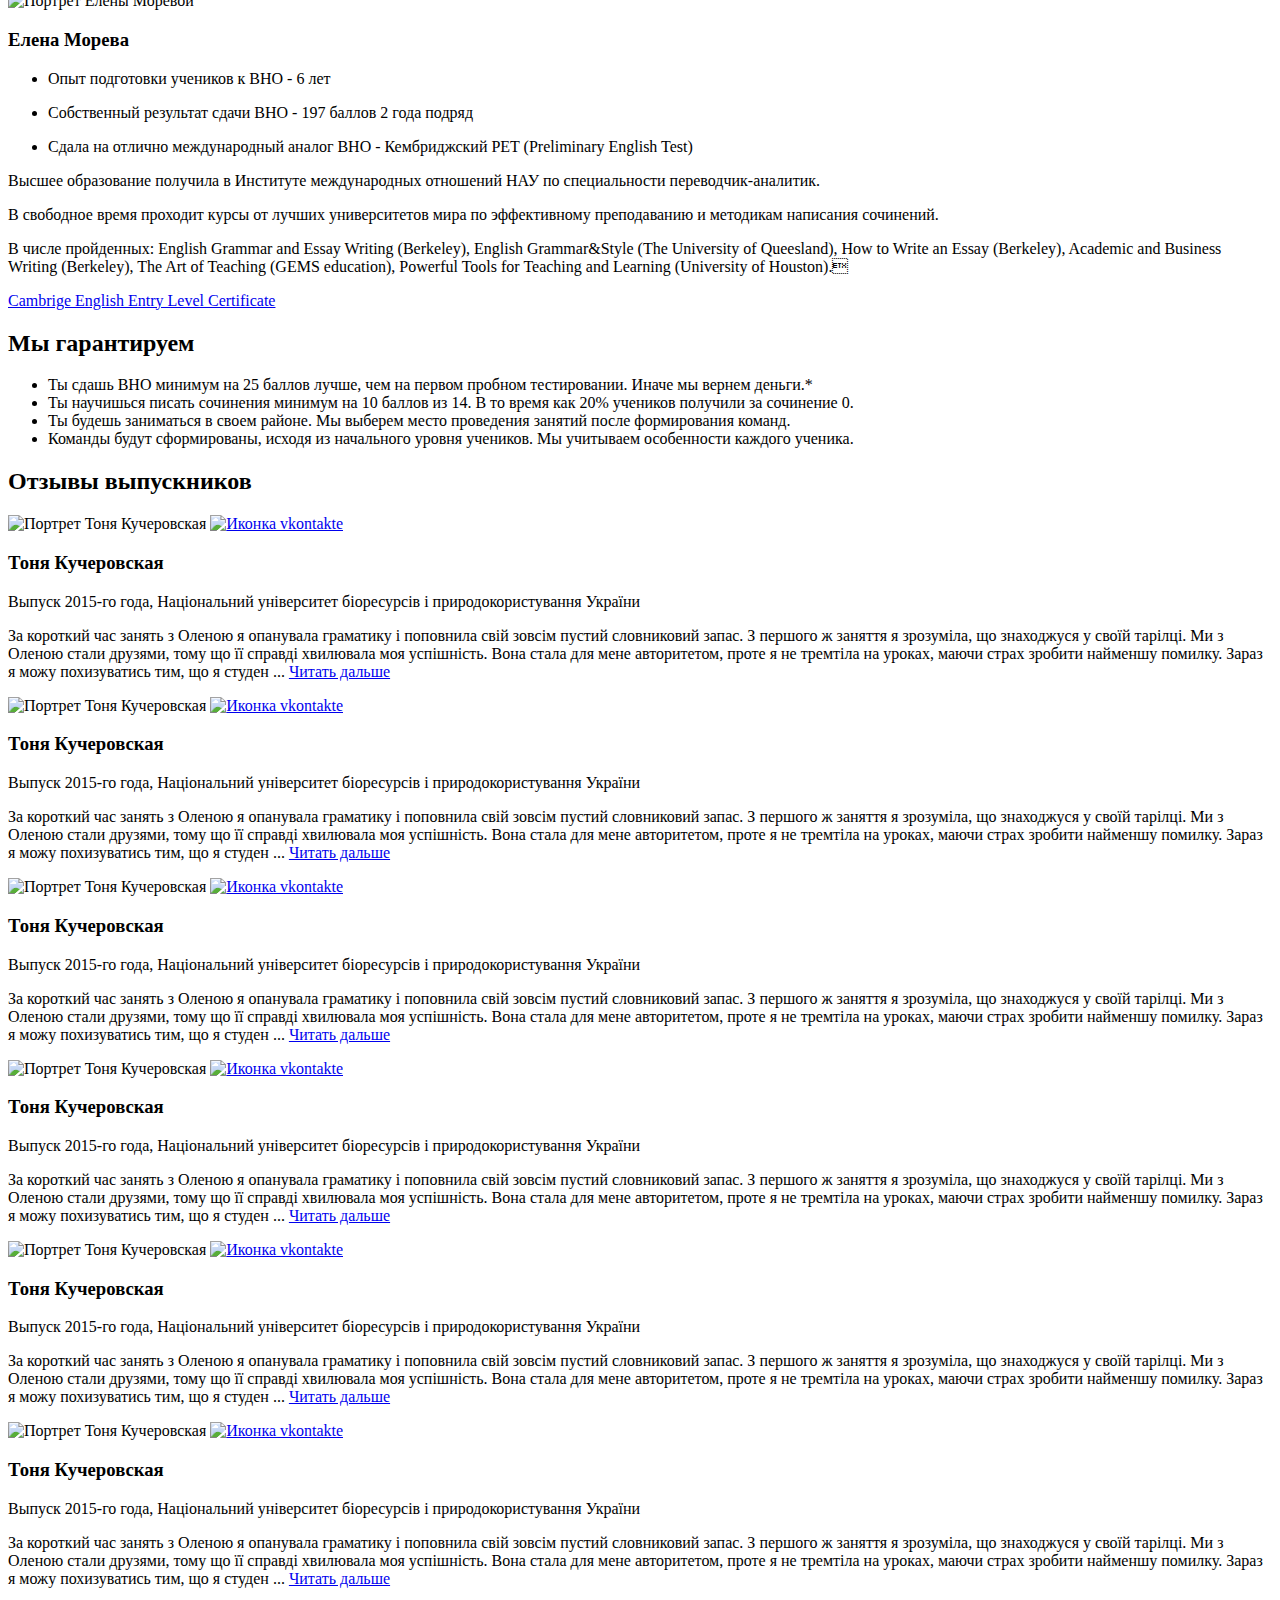
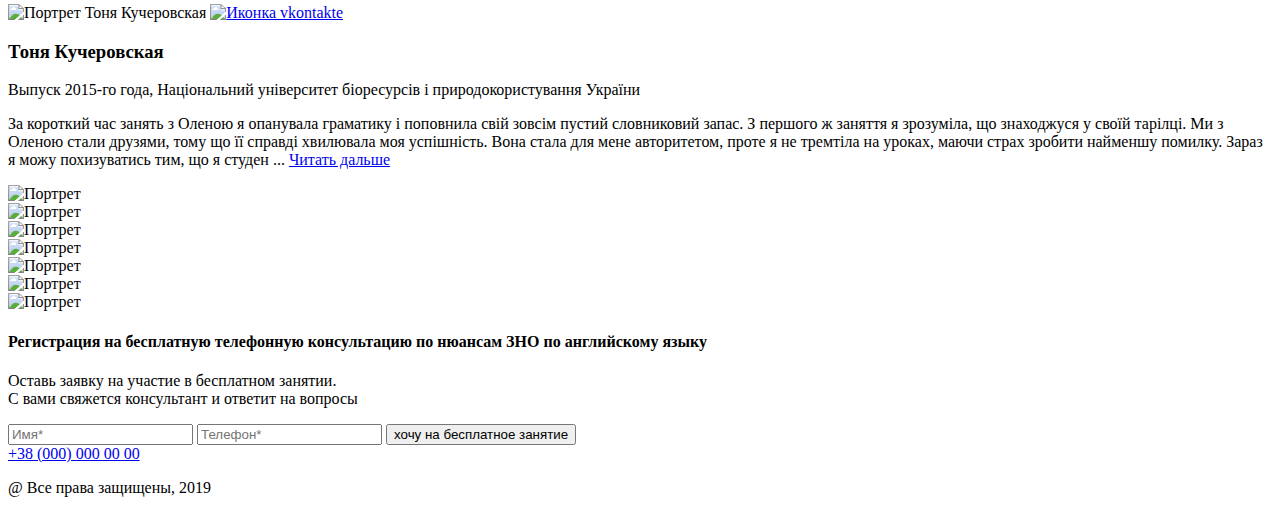
==== commit 8b3b1afd: "Updates" ====
--- a/index.html
+++ b/index.html
@@ -1,12 +1,12 @@
-<!DOCTYPE html><html lang="ru"><head><meta charset="UTF-8"><meta name="viewport" content="width=device-width, initial-scale=1.0"><title>HELLEN</title><link href="https://fonts.googleapis.com/css2?family=Montserrat:wght@400;500;600;700;800&display=swap" rel="stylesheet"><link href="/parcel-project-template/main-fire.f1a37651.svg" type="image/svg" rel="shortcut icon"><link rel="stylesheet" href="/parcel-project-template/src.ec74a12a.css"></head><body> <header>  <header class="header"> <div class="container header-top"> <nav class="header-nav"> <a href="/parcel-project-template/index.html" class="header-logo"><img src="/parcel-project-template/logo.2d6f0641.png" width="80" height="30" alt="Логотип адский английский"></a> <div class="header-nav-contact"> <ul class="header-list"> <li class="header-item"> <a href="#" class="header-link">Программы обучения</a> </li> <li class="header-item"> <a href="#" class="header-link">О нас</a> </li> <li class="header-item"> <a href="#" class="header-link">Варианты обучения</a> </li> <li class="header-item"> <a href="#" class="header-link">Контакты</a> </li> </ul> <button type="button" class="header-btn-consult"> Консультация по телефону </button> <button type="button" class="header-btn-burger" aria-expanded="false" data-modal-open=""> <svg class="header-icon-menu" width="24" height="12" aria-label="Переклчатель мобильного меню"><use class="header-icon-menu" href="/parcel-project-template/sprite-modal-btn.3aa4be47.svg#menu"></use></svg> </button> </div> </nav> </div>
-</header>  <div class="backdrop is-hidden" data-modal=""> <div class="modal"> <div class="modal-top"> <button type="button" class="header-btn-burger header-icon-cross" aria-expanded="false" data-modal-close=""> <svg class="header-icon-cross" width="20" height="20" aria-label="Переклчатель мобильного меню"><use class="header-icon-cross" href="/parcel-project-template/sprite-modal-btn.3aa4be47.svg#cross"></use></svg> </button> <a href="/parcel-project-template/index.html" class="logo-modal"><img class="logo-modal" src="/parcel-project-template/logo-modal.a2fa8586.png" width="80" height="30" alt="Логотип Адский английский"></a> </div> <nav class="modal-nav"> <ul class="modal-menu"> <li class="header-item"> <a href="#" class="header-link">Программы обучения</a> </li> <li class="header-item"> <a href="#" class="header-link">О нас</a> </li> <li class="header-item"> <a href="#" class="header-link">Варианты обучения</a> </li> <li class="header-item"> <a href="#" class="header-link">Контакты</a> </li> </ul> </nav> </div> <button type="button" class="btn-consult-modal"> Консультация по телефону </button>
+<!DOCTYPE html><html lang="ru"><head><meta charset="UTF-8"><meta name="viewport" content="width=device-width, initial-scale=1.0"><title>HELLEN</title><link href="https://fonts.googleapis.com/css2?family=Montserrat:wght@400;500;600;700;800&display=swap" rel="stylesheet"><link href="/parcel-project-template/main-fire.f1a37651.svg" type="image/svg" rel="shortcut icon"><link rel="stylesheet" href="/parcel-project-template/src.dc8708cb.css"></head><body> <header>  <div class="container header-top"> <nav class="header-nav"> <a href="/parcel-project-template/index.html" class="header-logo"><img src="/parcel-project-template/logo.2d6f0641.png" width="80" height="30" alt="Логотип адский английский"></a> <div class="header-nav-contact"> <ul class="list header-list"> <li class="header-item"> <a href="#" class="header-link">Программы обучения</a> </li> <li class="header-item"> <a href="#" class="header-link">О нас</a> </li> <li class="header-item"> <a href="#" class="header-link">Варианты обучения</a> </li> <li class="header-item"> <a href="#" class="header-link">Контакты</a> </li> </ul> <button type="button" class="header-btn-consult"> Консультация по телефону </button> <button type="button" class="header-btn-burger" aria-expanded="false" data-modal-open=""> <svg class="header-icon-menu" width="24" height="12" aria-label="Переклчатель мобильного меню"><use class="header-icon-menu" href="/parcel-project-template/sprite-modal-btn.3aa4be47.svg#menu"></use></svg> </button> </div> </nav>
+</div>  <div class="backdrop is-hidden" data-modal=""> <div class="modal"> <div class="modal-top"> <button type="button" class="header-btn-burger header-icon-cross" aria-expanded="false" data-modal-close=""> <svg class="header-icon-cross" width="20" height="20" aria-label="Переклчатель мобильного меню"><use class="header-icon-cross" href="/parcel-project-template/sprite-modal-btn.3aa4be47.svg#cross"></use></svg> </button> <a href="/parcel-project-template/index.html" class="logo-modal"><img class="logo-modal" src="/parcel-project-template/logo-modal.a2fa8586.png" width="80" height="30" alt="Логотип Адский английский"></a> </div> <nav class="modal-nav"> <ul class="modal-menu"> <li class="header-item"> <a href="#" class="header-link">Программы обучения</a> </li> <li class="header-item"> <a href="#" class="header-link">О нас</a> </li> <li class="header-item"> <a href="#" class="header-link">Варианты обучения</a> </li> <li class="header-item"> <a href="#" class="header-link">Контакты</a> </li> </ul> </nav> </div> <button type="button" class="btn-consult-modal"> Консультация по телефону </button>
 </div> </header> <main>  <section class="section-hero hero-bg-img"> <div class="container"> <div class="hero-second-section"> <div class="hero-block"> <h1 class="hero-title"> Комплексная подготовка к ВНО по английскому языку </h1> <p class="hero-text"> <span class="hero-text-light">Просто не будет. <br></span> Но ты гарантировано наберешь <span class="hero-text-accent">+25 баллов</span> </p> <button class="hero-btn" type="button" href="#footer"> хочу на бесплатное занятие </button> </div> <div class="hero-photo"> <div class="hero-img-second"> <picture> <source srcset="/parcel-project-template/Hero2.feb4ed6b.png 1x,/parcel-project-template/Hero2@2x.1750482f.png 2x" media="(min-width: 1314px)"> <source srcset="/parcel-project-template/Hero2.e4d97805.png 1x,/parcel-project-template/Hero2@2x.46bf93b1.png 2x" media="(min-width: 768px)"> <source srcset="/parcel-project-template/Hero2.a303aa1d.png 1x,/parcel-project-template/Hero2@2x.107d076b.png 2x" media="(max-width: 767px)"> <img src="/parcel-project-template/Hero2.a303aa1d.png" alt="Главное фото2"> </picture> </div> <div class="hero-img-first"> <picture> <source srcset="/parcel-project-template/Hero1.42bdb263.png 1x,/parcel-project-template/Hero1@2x.bcae3c43.png 2x" media="(min-width: 1314px)"> <source srcset="/parcel-project-template/Hero1.54a3baa8.png 1x,/parcel-project-template/Hero1@2x.7663bab5.png 2x" media="(min-width: 768px)"> <source srcset="/parcel-project-template/Hero1.7ef63d28.png 1x,/parcel-project-template/Hero1@2x.815066da.png 2x" media="(max-width: 767px)"> <img src="/parcel-project-template/Hero1.7ef63d28.png" alt="Главное фото1"> </picture> </div> </div> </div> <ul class="hero-list"> <li class="hero-item"> <img class="hero-icon-portret" src="/parcel-project-template/portret.a1b49cd8.svg" alt=""> <h3 class="hero-subtitle">Адаптированная авторская программа ВНО</h3> </li> <li class="hero-item"> <img class="hero-icon-innovation" src="/parcel-project-template/innovation.d0acb87d.svg" alt=""> <h3 class="hero-subtitle">Современные методики обучения</h3> </li> <li class="hero-item"> <img class="hero-icon-finance" src="/parcel-project-template/finance.90e68673.svg" alt=""> <h3 class="hero-subtitle">Финансовая гарантия результата</h3> </li> </ul> </div>
 </section>  <section class="main-problems"> <div class="container"> <h2 class="main-problems-title">Главные проблемы учеников <br> на English ВНО, которые <br> мы <span class="main-problems-title-accent">помогаем</span> решить</h2> <div class="main-problems-card"> <ul class="main-problems-list"> <li class="main-problems-item"> <span class="main-problems-number">01</span> <p class="main-problems-descr">Название грамматики</p> </li> <li class="main-problems-item"> <span class="main-problems-number">02</span> <p class="main-problems-descr">Неумение вомпринимать устную английскую речь</p> </li> <li class="main-problems-item"> <span class="main-problems-number">03</span> <p class="main-problems-descr">Скупой словарный запас для написани сочинения</p> </li> <li class="main-problems-item"> <span class="main-problems-number">04</span> <p class="main-problems-descr">Поодготовка в одиночку</p> </li> <li class="main-problems-item"> <span class="main-problems-number">05</span> <p class="main-problems-descr">Отсутствие единого ресурса знаний</p> </li> <li class="main-problems-item"> <span class="main-problems-number">06</span> <p class="main-problems-descr">Недостатой самоорганизации и лень</p> </li> </ul> </div> </div>
-</section>  <section class="how-we-do"> <div class="container"> <h2 class="how-we-do-title">Как мы это делаем</h2> <ul class="how-we-do-list list"> <li class="how-we-do-item"> <h3 class="how-we-do-title">Адаптированная программа подготовки к ВНО</h3> <p class="how-we-do-text">Ты будешь изучать грамматику и лексику одновременно. И ты научишься писать сочинения.</p> </li> <li class="how-we-do-item"> <h3 class="how-we-do-title">Аудитория и онлайн-обучение</h3> <p class="how-we-do-text">Учитель поможет не только в аудитории, но и во время домашней подготовки. Родители могут участвовать в чате при желании.</p> </li> <li class="how-we-do-item"> <h3 class="how-we-do-title">Привычка читать на английском языке</h3> <p class="how-we-do-text">Статьи из источников, которые используются при разработке настоящего ВНО, будут приходить на телефон дважды в неделю.</p> </li> <li class="how-we-do-item"> <h3 class="how-we-do-title">Психологическая поддержка</h3> <p class="how-we-do-text">Мы научим тебя методикам прохождения тестирований, умению планировать свою подготовку уверенности в себе.</p> </li> <li class="how-we-do-item"> <h3 class="how-we-do-title">Обучение по авторским пособиям</h3> <p class="how-we-do-text">Тебе не нужно тратить время на самостоятельный поиск материала и ничего покупать дополнительно. Мы составили 2 пособия для тебя.</p> </li> <li class="how-we-do-item"> <h3 class="how-we-do-title">Умение воспринимать устную английскуб речь</h3> <p class="how-we-do-text">“F.R.I.E.N.D.S” тебе не помогут. Ты будешь регулярно слушать и разбирать аудиозаписи в соответствии с изучаемой лексикой.</p> </li>
+</section>  <section class="how-we-do"> <div class="container"> <h2 class="how-we-do-title">Как мы это делаем</h2> <ul class="how-we-do-list list"> <li class="how-we-do-item"> <svg class="how-we-do-icon" width="45" height="48"><use href="/parcel-project-template/symbol-section-3.2965748c.svg#icon-firstsvg"></use></svg> <h3 class="how-we-do-item-title">Адаптированная программа подготовки к ВНО</h3> <p class="how-we-do-text">Ты будешь изучать грамматику и лексику одновременно. И ты научишься писать сочинения.</p> </li> <li class="how-we-do-item"> <svg class="how-we-do-icon" width="48" height="47"><use href="/parcel-project-template/symbol-section-3.2965748c.svg#icon-secondsvg"></use></svg> <h3 class="how-we-do-item-title">Аудитория и онлайн-обучение</h3> <p class="how-we-do-text">Учитель поможет не только в аудитории, но и во время домашней подготовки. Родители могут участвовать в чате при желании.</p> </li> <li class="how-we-do-item"> <svg class="how-we-do-icon" width="68" height="48"><use href="/parcel-project-template/symbol-section-3.2965748c.svg#icon-thirdsvg"></use></svg> <h3 class="how-we-do-item-title">Привычка читать на английском языке</h3> <p class="how-we-do-text">Статьи из источников, которые используются при разработке настоящего ВНО, будут приходить на телефон дважды в неделю.</p> </li> <li class="how-we-do-item"> <svg class="how-we-do-icon" width="48" height="48"><use href="/parcel-project-template/symbol-section-3.2965748c.svg#icon-fourthsvg"></use></svg> <h3 class="how-we-do-item-title">Психологическая поддержка</h3> <p class="how-we-do-text">Мы научим тебя методикам прохождения тестирований, умению планировать свою подготовку уверенности в себе.</p> </li> <li class="how-we-do-item"> <svg class="how-we-do-icon" width="40" height="46"><use href="/parcel-project-template/symbol-section-3.2965748c.svg#icon-fifthsvg"></use></svg> <h3 class="how-we-do-item-title">Обучение по авторским пособиям</h3> <p class="how-we-do-text">Тебе не нужно тратить время на самостоятельный поиск материала и ничего покупать дополнительно. Мы составили 2 пособия для тебя.</p> </li> <li class="how-we-do-item"> <svg class="how-we-do-icon" width="57" height="48"><use href="/parcel-project-template/symbol-section-3.2965748c.svg#icon-sixthsvg"></use></svg> <h3 class="how-we-do-item-title">Умение воспринимать устную английскую речь</h3> <p class="how-we-do-text">“F.R.I.E.N.D.S” тебе не помогут. Ты будешь регулярно слушать и разбирать аудиозаписи в соответствии с изучаемой лексикой.</p> </li>
 </ul> </div>
 </section>  <section class="section-our-program"> <div class="programm-container"><h2>Наша программа</h2></div> <ul class="program-list list"> <div class="programm-container"> <li class="period-item"> <svg class="ball"><use href="/parcel-project-template/symbol-defs.bc7a89c4.svg#icon-ellipse-3"></use></svg> <p class="period">1 семестр</p> <ul class="description-list list"> <li> <h3>— Grammar</h3> <p>Nouns &amp; Articles</p> <p>Adjectives &amp; Adverb</p> </li> <li> <h3>— Vocabulary</h3> <p>Family &amp; Relations</p> <p>People &amp; Society</p> </li> </ul> </li> <li class="period-item"> <svg class="ball"><use href="/parcel-project-template/symbol-defs.bc7a89c4.svg#icon-ellipse-3"></use></svg> <p class="period">2 семестр</p> <ul class="description-list list"> <li> <h3>— Grammar</h3> <p>Pronouns</p> <p>Active Voice</p> <p>Passive Voice</p> </li> <li> <h3>— Vocabulary</h3> <p>Home</p> <p>School</p> <p>Work</p> </li> </ul> </li> <li class="period-item"> <svg class="ball"><use href="/parcel-project-template/symbol-defs.bc7a89c4.svg#icon-ellipse-3"></use></svg> <p class="period">3 семестр</p> <ul class="description-list list"> <li> <h3>— Grammar</h3> <p>Modal verbs</p> <p>Infinitive</p> <p>Gerund</p> <p>Participle: 1, 2</p> </li> <li> <h3>— Vocabulary</h3> <p>Travel &amp; Tourism</p> <p>Culture &amp; Free Time</p> <p>Sport</p> </li> <li> <h3>— Writing</h3> <p>Informal Letter</p> </li> </ul> </li> <li class="period-item"> <svg class="ball"><use href="/parcel-project-template/symbol-defs.bc7a89c4.svg#icon-ellipse-3"></use></svg> <p class="period">4 семестр</p> <ul class="description-list list"> <li> <h3>— Grammar</h3> <p>Clauses: Conditional and Wishes</p> <p>Direct / Reported speech</p> <p>Preposition</p> <p>Conjunction</p> <p>Numeral</p> </li> <li> <h3>— Vocabulary</h3> <p>Healthy Living</p> <p>Nature &amp; Environment</p> <p>Money</p> </li> <li> <h3>— Writing</h3> <p>Formal Letter</p> </li> </ul> </li> <li class="period-item"> <svg class="ball"><use href="/parcel-project-template/symbol-defs.bc7a89c4.svg#icon-ellipse-3"></use></svg> <p class="period">5 семестр</p> <h3>—</h3> <p>Revision</p> <p>Tests</p> </li> </div> </ul> <img src="" alt=""> <picture> <source srcset="/parcel-project-template/mainpic-x1.06ba2834.jpg 1x,/parcel-project-template/mainpic-x2.3eab6f39.jpg 2x" media="(min-width: 1314px)"> <source srcset="/parcel-project-template/mainpic-x1.db354e84.jpg 1x,/parcel-project-template/mainpic-x2.5290b7a4.jpg 2x" media="(min-width: 768px)"> <source srcset="/parcel-project-template/mainpic-x1.15d24cb5.jpg 1x,/parcel-project-template/mainpic-x2.0e0bff83.jpg 2x" media="(max-width: 767px)"> <img src="/parcel-project-template/mainpic-x1.15d24cb5.jpg" alt="Наша программа"> </picture>
-</section>  <section class="section-teacher"> <div class="container"> <h2 class="section-teacher-title">Преподаватель</h2> <picture> <source srcset="/parcel-project-template/teacher1.cab2ffdd.jpg 1x,/parcel-project-template/teacher2.5a6439d7.jpg 2x" media="(min-width: 1314px)"> <source srcset="/parcel-project-template/teacher1.11d1765c.jpg 1x,/parcel-project-template/teacher2.749933a5.jpg 2x" media="(min-width: 768px)"> <source srcset="/parcel-project-template/teacher1.8049da0a.jpg 1x,/parcel-project-template/teacher2.08cee684.jpg 2x" media="(max-width: 767px)"> <img src="/parcel-project-template/teacher1.cab2ffdd.jpg" alt="Портрет Елены Моревой"> </picture> <h3 class="teacher-name">Елена Морева</h3> <ul class="teacher-achievements-list list"> <li class="teacher-achievements-item"> <p class="teacher-achievements-content"> Опыт подготовки учеников к ВНО - 6 лет </p> </li> <li class="teacher-achievements-item"> <p class="teacher-achievements-content"> Собственный результат сдачи ВНО - 197 баллов 2 года подряд </p> </li> <li class="teacher-achievements-item"> <p class="teacher-achievements-content"> Сдала на отлично международный аналог ВНО - Кембриджский PET (Preliminary English Test) </p> </li> </ul> <p class="teacher-education-part accent-border"> Высшее образование получила в Институте международных отношений НАУ по специальности переводчик-аналитик. </p> <p class="teacher-education-part"> В свободное время проходит курсы от лучших университетов мира по эффективному преподаванию и методикам написания сочинений. </p> <p class="teacher-education-part"> В числе пройденных: English Grammar and Essay Writing (Berkeley), English Grammar&Style (The University of Queesland), How to Write an Essay (Berkeley), Academic and Business Writing (Berkeley), The Art of Teaching (GEMS education), Powerful Tools for Teaching and Learning (University of Houston). </p> <a href="#" class="teacher-education-link animation" aria-label="Ссылка на сайт высшего учебного заведения">Cambrige English Entry Level Certificate</a> </div>
-</section>  <section class="section-we-guarantees"> <div class="container"> <h2 class="we-guarantees-title">Мы гарантируем</h2> <div class="we-guarantees-dark"> <ul class="we-guarantees-list list"> <li class="we-guarantees-item"> Ты сдашь ВНО минимум на 25 баллов лучше, чем на первом пробном тестировании. Иначе мы вернем деньги.<span class="we-guarantees-accent">*</span> </li> <li class="we-guarantees-item"> Ты научишься писать сочинения минимум на 10 баллов из 14. <span class="we-guarantees-accent"> В то время как 20% учеников получили за сочинение 0. </span> </li> <li class="we-guarantees-item"> Ты будешь заниматься в своем районе. Мы выберем место проведения занятий после формирования команд. </li> <li class="we-guarantees-item"> Команды будут сформированы, исходя из начального уровня учеников. Мы учитываем особенности каждого ученика. </li> </ul> </div> </div>
-</section>  <section class="section-feedback"> <div class="container"> <h2 class="section-feedback-title">Отзывы выпускников</h2> <h3>Тоня Кучеровская</h3> <p> Выпуск 2015-го года, Національний університет біоресурсів і природокористування України </p> <p> За короткий час занять з Оленою я опанувала граматику і поповнила свій зовсім пустий словниковий запас. З першого ж заняття я зрозуміла, що знаходжуся у своїй тарілці. Ми з Оленою стали друзями, тому що її справді хвилювала моя успішність. Вона стала для мене авторитетом, проте я не тремтіла на уроках, маючи страх зробити найменшу помилку. Зараз я можу похизуватись тим, що я студен ... <a>Читать дальше</a> </p> </div>
+</section>  <section class="section-teacher"> <div class="container"> <h2 class="section-teacher-title">Преподаватель</h2> <div class="teacher-flex"> <picture> <source srcset="/parcel-project-template/teacher1.cab2ffdd.jpg 1x,/parcel-project-template/teacher2.5a6439d7.jpg 2x" media="(min-width: 1314px)"> <source srcset="/parcel-project-template/teacher1.11d1765c.jpg 1x,/parcel-project-template/teacher2.749933a5.jpg 2x" media="(min-width: 768px)"> <source srcset="/parcel-project-template/teacher1.8049da0a.jpg 1x,/parcel-project-template/teacher2.08cee684.jpg 2x" media="(max-width: 767px)"> <img src="/parcel-project-template/teacher1.cab2ffdd.jpg" alt="Портрет Елены Моревой"> </picture> <div class="teaher-achievments-part"> <h3 class="teacher-name">Елена Морева</h3> <ul class="teacher-achievements-list list"> <li class="teacher-achievements-item"> <p class="teacher-achievements-content"> Опыт подготовки учеников к ВНО - 6 лет </p> </li> <li class="teacher-achievements-item"> <p class="teacher-achievements-content"> Собственный результат сдачи ВНО - 197 баллов 2 года подряд </p> </li> <li class="teacher-achievements-item"> <p class="teacher-achievements-content"> Сдала на отлично международный аналог ВНО - Кембриджский PET (Preliminary English Test) </p> </li> </ul> <p class="teacher-education-part accent-border"> Высшее образование получила в Институте международных отношений НАУ по специальности переводчик-аналитик. </p> <p class="teacher-education-part"> В свободное время проходит курсы от лучших университетов мира по эффективному преподаванию и методикам написания сочинений. </p> <p class="teacher-education-part"> В числе пройденных: English Grammar and Essay Writing (Berkeley), English Grammar&Style (The University of Queesland), How to Write an Essay (Berkeley), Academic and Business Writing (Berkeley), The Art of Teaching (GEMS education), Powerful Tools for Teaching and Learning (University of Houston). </p> <a href="#" class="teacher-education-link animation" aria-label="Ссылка на сайт высшего учебного заведения">Cambrige English Entry Level Certificate</a> </div> </div> </div>
+</section>  <section class="section-we-guarantees"> <h2 class="we-guarantees-title">Мы гарантируем</h2> <div class="we-guarantees-dark"> <div class="container"> <ul class="we-guarantees-list list"> <li class="we-guarantees-item"> Ты сдашь ВНО минимум на 25 баллов лучше, чем на первом пробном тестировании. Иначе мы вернем деньги.<span class="we-guarantees-accent">*</span> </li> <li class="we-guarantees-item"> Ты научишься писать сочинения минимум на 10 баллов из 14. <span class="we-guarantees-accent"> В то время как 20% учеников получили за сочинение 0. </span> </li> <li class="we-guarantees-item"> Ты будешь заниматься в своем районе. Мы выберем место проведения занятий после формирования команд. </li> <li class="we-guarantees-item"> Команды будут сформированы, исходя из начального уровня учеников. Мы учитываем особенности каждого ученика. </li> </ul> </div> </div>
+</section>  <section class="section-feedback"> <div class="container"> <h2 class="section-feedback-title">Отзывы выпускников</h2> <div class="slider"> <div class="slider__item"> <div class="slider-content"> <div calss="feedback-tablet-container"> <picture class="feedback-main-photo"> <source srcset="/parcel-project-template/feedbackmain-desktop1.c141d3ae.png 1x,/parcel-project-template/feedbackmain-desktop2.8388676a.png 2x" media="(min-width: 1314px)"> <source srcset="/parcel-project-template/feedbackmain-tablet1.c141d3ae.png 1x,/parcel-project-template/feedbackmain-tablet2.8388676a.png 2x" media="(min-width: 768px)"> <source srcset="/parcel-project-template/feedbackmain-phone1.259e4693.png 1x,/parcel-project-template/Feedbackmain-phone2.602e4c89.png 2x" media="(max-width: 767px)"> <img src="/parcel-project-template/feedbackmain-desktop1.c141d3ae.png" alt="Портрет Тоня Кучеровская"> </picture> <a href="#" class="feedback-vk-link animation" aria-label="Ссылка на vkontakte"> <img src="/parcel-project-template/feddback-vk-icon.94a452b2.svg" alt="Иконка vkontakte" width="30px"> </a> </div> <div class="feedback-textpart"> <h3 class="feedback-person">Тоня Кучеровская</h3> <p class="feedback-person-education"> Выпуск 2015-го года, Національний університет біоресурсів і природокористування України </p> <p class="feedback-main-part"> За короткий час занять з Оленою я опанувала граматику і поповнила свій зовсім пустий словниковий запас. З першого ж заняття я зрозуміла, що знаходжуся у своїй тарілці. Ми з Оленою стали друзями, тому що її справді хвилювала моя успішність. Вона стала для мене авторитетом, проте я не тремтіла на уроках, маючи страх зробити найменшу помилку. Зараз я можу похизуватись тим, що я студен ... <a href="#" class="feedback-link animation" aria-label="Ссылка">Читать дальше</a> </p> </div> </div> </div> <div class="slider__item"> <div class="slider-content"> <div calss="feedback-tablet-container"> <picture class="feedback-main-photo"> <source srcset="/parcel-project-template/feedbackmain-desktop1.c141d3ae.png 1x,/parcel-project-template/feedbackmain-desktop2.8388676a.png 2x" media="(min-width: 1314px)"> <source srcset="/parcel-project-template/feedbackmain-tablet1.c141d3ae.png 1x,/parcel-project-template/feedbackmain-tablet2.8388676a.png 2x" media="(min-width: 768px)"> <source srcset="/parcel-project-template/feedbackmain-phone1.259e4693.png 1x,/parcel-project-template/Feedbackmain-phone2.602e4c89.png 2x" media="(max-width: 767px)"> <img src="/parcel-project-template/feedbackmain-desktop1.c141d3ae.png" alt="Портрет Тоня Кучеровская"> </picture> <a href="#" class="feedback-vk-link animation" aria-label="Ссылка на vkontakte"> <img src="/parcel-project-template/feddback-vk-icon.94a452b2.svg" alt="Иконка vkontakte" width="30px"> </a> </div> <div class="feedback-textpart"> <h3 class="feedback-person">Тоня Кучеровская</h3> <p class="feedback-person-education"> Выпуск 2015-го года, Національний університет біоресурсів і природокористування України </p> <p class="feedback-main-part"> За короткий час занять з Оленою я опанувала граматику і поповнила свій зовсім пустий словниковий запас. З першого ж заняття я зрозуміла, що знаходжуся у своїй тарілці. Ми з Оленою стали друзями, тому що її справді хвилювала моя успішність. Вона стала для мене авторитетом, проте я не тремтіла на уроках, маючи страх зробити найменшу помилку. Зараз я можу похизуватись тим, що я студен ... <a href="#" class="feedback-link animation" aria-label="Ссылка">Читать дальше</a> </p> </div> </div> </div> <div class="slider__item"> <div class="slider-content"> <div calss="feedback-tablet-container"> <picture class="feedback-main-photo"> <source srcset="/parcel-project-template/feedbackmain-desktop1.c141d3ae.png 1x,/parcel-project-template/feedbackmain-desktop2.8388676a.png 2x" media="(min-width: 1314px)"> <source srcset="/parcel-project-template/feedbackmain-tablet1.c141d3ae.png 1x,/parcel-project-template/feedbackmain-tablet2.8388676a.png 2x" media="(min-width: 768px)"> <source srcset="/parcel-project-template/feedbackmain-phone1.259e4693.png 1x,/parcel-project-template/Feedbackmain-phone2.602e4c89.png 2x" media="(max-width: 767px)"> <img src="/parcel-project-template/feedbackmain-desktop1.c141d3ae.png" alt="Портрет Тоня Кучеровская"> </picture> <a href="#" class="feedback-vk-link animation" aria-label="Ссылка на vkontakte"> <img src="/parcel-project-template/feddback-vk-icon.94a452b2.svg" alt="Иконка vkontakte" width="30px"> </a> </div> <div class="feedback-textpart"> <h3 class="feedback-person">Тоня Кучеровская</h3> <p class="feedback-person-education"> Выпуск 2015-го года, Національний університет біоресурсів і природокористування України </p> <p class="feedback-main-part"> За короткий час занять з Оленою я опанувала граматику і поповнила свій зовсім пустий словниковий запас. З першого ж заняття я зрозуміла, що знаходжуся у своїй тарілці. Ми з Оленою стали друзями, тому що її справді хвилювала моя успішність. Вона стала для мене авторитетом, проте я не тремтіла на уроках, маючи страх зробити найменшу помилку. Зараз я можу похизуватись тим, що я студен ... <a href="#" class="feedback-link animation" aria-label="Ссылка">Читать дальше</a> </p> </div> </div> </div> <div class="slider__item"> <div class="slider-content"> <div calss="feedback-tablet-container"> <picture class="feedback-main-photo"> <source srcset="/parcel-project-template/feedbackmain-desktop1.c141d3ae.png 1x,/parcel-project-template/feedbackmain-desktop2.8388676a.png 2x" media="(min-width: 1314px)"> <source srcset="/parcel-project-template/feedbackmain-tablet1.c141d3ae.png 1x,/parcel-project-template/feedbackmain-tablet2.8388676a.png 2x" media="(min-width: 768px)"> <source srcset="/parcel-project-template/feedbackmain-phone1.259e4693.png 1x,/parcel-project-template/Feedbackmain-phone2.602e4c89.png 2x" media="(max-width: 767px)"> <img src="/parcel-project-template/feedbackmain-desktop1.c141d3ae.png" alt="Портрет Тоня Кучеровская"> </picture> <a href="#" class="feedback-vk-link animation" aria-label="Ссылка на vkontakte"> <img src="/parcel-project-template/feddback-vk-icon.94a452b2.svg" alt="Иконка vkontakte" width="30px"> </a> </div> <div class="feedback-textpart"> <h3 class="feedback-person">Тоня Кучеровская</h3> <p class="feedback-person-education"> Выпуск 2015-го года, Національний університет біоресурсів і природокористування України </p> <p class="feedback-main-part"> За короткий час занять з Оленою я опанувала граматику і поповнила свій зовсім пустий словниковий запас. З першого ж заняття я зрозуміла, що знаходжуся у своїй тарілці. Ми з Оленою стали друзями, тому що її справді хвилювала моя успішність. Вона стала для мене авторитетом, проте я не тремтіла на уроках, маючи страх зробити найменшу помилку. Зараз я можу похизуватись тим, що я студен ... <a href="#" class="feedback-link animation" aria-label="Ссылка">Читать дальше</a> </p> </div> </div> </div> <div class="slider__item"> <div class="slider-content"> <div calss="feedback-tablet-container"> <picture class="feedback-main-photo"> <source srcset="/parcel-project-template/feedbackmain-desktop1.c141d3ae.png 1x,/parcel-project-template/feedbackmain-desktop2.8388676a.png 2x" media="(min-width: 1314px)"> <source srcset="/parcel-project-template/feedbackmain-tablet1.c141d3ae.png 1x,/parcel-project-template/feedbackmain-tablet2.8388676a.png 2x" media="(min-width: 768px)"> <source srcset="/parcel-project-template/feedbackmain-phone1.259e4693.png 1x,/parcel-project-template/Feedbackmain-phone2.602e4c89.png 2x" media="(max-width: 767px)"> <img src="/parcel-project-template/feedbackmain-desktop1.c141d3ae.png" alt="Портрет Тоня Кучеровская"> </picture> <a href="#" class="feedback-vk-link animation" aria-label="Ссылка на vkontakte"> <img src="/parcel-project-template/feddback-vk-icon.94a452b2.svg" alt="Иконка vkontakte" width="30px"> </a> </div> <div class="feedback-textpart"> <h3 class="feedback-person">Тоня Кучеровская</h3> <p class="feedback-person-education"> Выпуск 2015-го года, Національний університет біоресурсів і природокористування України </p> <p class="feedback-main-part"> За короткий час занять з Оленою я опанувала граматику і поповнила свій зовсім пустий словниковий запас. З першого ж заняття я зрозуміла, що знаходжуся у своїй тарілці. Ми з Оленою стали друзями, тому що її справді хвилювала моя успішність. Вона стала для мене авторитетом, проте я не тремтіла на уроках, маючи страх зробити найменшу помилку. Зараз я можу похизуватись тим, що я студен ... <a href="#" class="feedback-link animation" aria-label="Ссылка">Читать дальше</a> </p> </div> </div> </div> <div class="slider__item"> <div class="slider-content"> <div calss="feedback-tablet-container"> <picture class="feedback-main-photo"> <source srcset="/parcel-project-template/feedbackmain-desktop1.c141d3ae.png 1x,/parcel-project-template/feedbackmain-desktop2.8388676a.png 2x" media="(min-width: 1314px)"> <source srcset="/parcel-project-template/feedbackmain-tablet1.c141d3ae.png 1x,/parcel-project-template/feedbackmain-tablet2.8388676a.png 2x" media="(min-width: 768px)"> <source srcset="/parcel-project-template/feedbackmain-phone1.259e4693.png 1x,/parcel-project-template/Feedbackmain-phone2.602e4c89.png 2x" media="(max-width: 767px)"> <img src="/parcel-project-template/feedbackmain-desktop1.c141d3ae.png" alt="Портрет Тоня Кучеровская"> </picture> <a href="#" class="feedback-vk-link animation" aria-label="Ссылка на vkontakte"> <img src="/parcel-project-template/feddback-vk-icon.94a452b2.svg" alt="Иконка vkontakte" width="30px"> </a> </div> <div class="feedback-textpart"> <h3 class="feedback-person">Тоня Кучеровская</h3> <p class="feedback-person-education"> Выпуск 2015-го года, Національний університет біоресурсів і природокористування України </p> <p class="feedback-main-part"> За короткий час занять з Оленою я опанувала граматику і поповнила свій зовсім пустий словниковий запас. З першого ж заняття я зрозуміла, що знаходжуся у своїй тарілці. Ми з Оленою стали друзями, тому що її справді хвилювала моя успішність. Вона стала для мене авторитетом, проте я не тремтіла на уроках, маючи страх зробити найменшу помилку. Зараз я можу похизуватись тим, що я студен ... <a href="#" class="feedback-link animation" aria-label="Ссылка">Читать дальше</a> </p> </div> </div> </div> <div class="slider__item"> <div class="slider-content"> <div calss="feedback-tablet-container"> <picture class="feedback-main-photo"> <source srcset="/parcel-project-template/feedbackmain-desktop1.c141d3ae.png 1x,/parcel-project-template/feedbackmain-desktop2.8388676a.png 2x" media="(min-width: 1314px)"> <source srcset="/parcel-project-template/feedbackmain-tablet1.c141d3ae.png 1x,/parcel-project-template/feedbackmain-tablet2.8388676a.png 2x" media="(min-width: 768px)"> <source srcset="/parcel-project-template/feedbackmain-phone1.259e4693.png 1x,/parcel-project-template/Feedbackmain-phone2.602e4c89.png 2x" media="(max-width: 767px)"> <img src="/parcel-project-template/feedbackmain-desktop1.c141d3ae.png" alt="Портрет Тоня Кучеровская"> </picture> <a href="#" class="feedback-vk-link animation" aria-label="Ссылка на vkontakte"> <img src="/parcel-project-template/feddback-vk-icon.94a452b2.svg" alt="Иконка vkontakte" width="30px"> </a> </div> <div class="feedback-textpart"> <h3 class="feedback-person">Тоня Кучеровская</h3> <p class="feedback-person-education"> Выпуск 2015-го года, Національний університет біоресурсів і природокористування України </p> <p class="feedback-main-part"> За короткий час занять з Оленою я опанувала граматику і поповнила свій зовсім пустий словниковий запас. З першого ж заняття я зрозуміла, що знаходжуся у своїй тарілці. Ми з Оленою стали друзями, тому що її справді хвилювала моя успішність. Вона стала для мене авторитетом, проте я не тремтіла на уроках, маючи страх зробити найменшу помилку. Зараз я можу похизуватись тим, що я студен ... <a href="#" class="feedback-link animation" aria-label="Ссылка">Читать дальше</a> </p> </div> </div> </div> </div> <div class="slider-nav-holder"> <div class="slider-nav"> <div class="slider__item"> <div class="feddback-slider-control"></div> <picture class="slider-photo"> <source srcset="/parcel-project-template/feedback9desktop1.4649a1d5.png 1x,/parcel-project-template/feedback9desktop2.4a30b527.png 2x" media="(min-width: 1314px)"> <source srcset="/parcel-project-template/feedback9tablet1.4649a1d5.png  1x,/parcel-project-template/feedback9tablet2@.4a30b527.png 2x" media="(min-width: 768px)"> <source srcset="/parcel-project-template/feedback9phone.4649a1d5.png   1x,/parcel-project-template/feedback9phone2@.4a30b527.png 2x" media="(max-width: 767px)"> <img src="/parcel-project-template/feedback9desktop1.4649a1d5.png" alt="Портрет"> </picture> </div> <div class="slider__item"> <picture> <source srcset="/parcel-project-template/feedback10desktop1.d5eb185a.png 1x,/parcel-project-template/feedback10desktop2.fb6579ce.png 2x" media="(min-width: 1314px)"> <source srcset="/parcel-project-template/feedback10tablet1.d5eb185a.png  1x,/parcel-project-template/feedback10tablet2@.fb6579ce.png 2x" media="(min-width: 768px)"> <source srcset="/parcel-project-template/feedback10phone.d5eb185a.png   1x,/parcel-project-template/feedback10phone2@.fb6579ce.png 2x" media="(max-width: 767px)"> <img src="/parcel-project-template/feedback10desktop1.d5eb185a.png" alt="Портрет"> </picture> </div> <div class="slider__item"> <picture> <source srcset="/parcel-project-template/feedback11desktop1.1e9e34b0.png 1x,/parcel-project-template/feedback11desktop2.cfc0e987.png 2x" media="(min-width: 1314px)"> <source srcset="/parcel-project-template/feedback11tablet1.1e9e34b0.png  1x,/parcel-project-template/feedback11tablet2@.cfc0e987.png 2x" media="(min-width: 768px)"> <source srcset="/parcel-project-template/feedback11phone.1e9e34b0.png   1x,/parcel-project-template/feedback11phone2@.cfc0e987.png 2x" media="(max-width: 767px)"> <img src="/parcel-project-template/feedback11desktop1.1e9e34b0.png" alt="Портрет"> </picture> </div> <div class="slider__item"> <picture> <source srcset="/parcel-project-template/feedback12desktop1.13fb56e3.png 1x,/parcel-project-template/feedback12desktop2.49c043fb.png 2x" media="(min-width: 1314px)"> <source srcset="/parcel-project-template/feedback12tablet1.13fb56e3.png  1x,/parcel-project-template/feedback12tablet2@.49c043fb.png 2x" media="(min-width: 768px)"> <source srcset="/parcel-project-template/feedback12phone1.32a47d91.png 1x" media="(max-width: 767px)"> <img src="/parcel-project-template/feedback12desktop1.13fb56e3.png" alt="Портрет"> </picture> </div> <div class="slider__item"> <picture> <source srcset="/parcel-project-template/feedback13desktop1.ff17865a.png 1x,/parcel-project-template/feedback13desktop2.e3db0b8c.png 2x" media="(min-width: 1314px)"> <source srcset="/parcel-project-template/feedback13tablet1.ff17865a.png  1x,/parcel-project-template/feedback13tablet2@.e3db0b8c.png 2x" media="(min-width: 768px)"> <source srcset="/parcel-project-template/feedback13phone1.3d78ebf5.png 1x" media="(max-width: 767px)"> <img src="/parcel-project-template/feedback13desktop1.ff17865a.png" alt="Портрет"> </picture> </div> <div class="slider__item"> <picture> <source srcset="/parcel-project-template/feedback14desktop1.b81282e7.png 1x,/parcel-project-template/feedback14desktop2.1aec88a0.png 2x" media="(min-width: 1314px)"> <source srcset="/parcel-project-template/feedback14tablet1.b81282e7.png  1x,/parcel-project-template/feedback14tablet2@.1aec88a0.png 2x" media="(min-width: 768px)"> <source srcset="/parcel-project-template/feedback14phone1.512d9ced.png 1x" media="(max-width: 767px)"> <img src="/parcel-project-template/feedback14desktop1.b81282e7.png" alt="Портрет"> </picture> </div> <div class="slider__item"> <picture> <source srcset="/parcel-project-template/feedback15desktop1.a9034d11.png 1x,/parcel-project-template/feedback15desktop2.861b7b6c.png 2x" media="(min-width: 1314px)"> <source srcset="/parcel-project-template/feedback15tablet1.a9034d11.png  1x,/parcel-project-template/feedback15tablet2@.861b7b6c.png 2x" media="(min-width: 768px)"> <source srcset="/parcel-project-template/feedback15phone1.b09f7b94.png 1x" media="(max-width: 767px)"> <img src="/parcel-project-template/feedback15desktop1.a9034d11.png" alt="Портрет"> </picture> </div> </div> </div> </div>
 </section>   </main> <footer>  <div class="footer-section"> <div class="footer"> <h4 class="footer-title"> Регистрация на <span class="orange">бесплатную</span> телефонную <span class="orange">консультацию</span> по нюансам ЗНО по английскому языку </h4> <p class="footer-description"> Оставь заявку на участие в <span class="orange">бесплатном занятии.</span><br>С вами свяжется консультант и ответит на вопросы </p> <form method="POST" class="footer-form-field"> <label for="user-name" class="footer-label"></label> <input type="text" class="footer-field footer-field-first" id="user-name" placeholder="Имя*" pattern="^[А-Яа-яЁё\s]+$"> <label for="user-tel" class="footer-label"></label> <input type="tel" class="footer-field" id="user-tel" placeholder="Телефон*" pattern="^[ 0-9]+$"> <button class="footer-btn">хочу на бесплатное занятие</button> </form> </div> <div class="footer-contacts"> <a href="/parcel-project-template/index.html" class="footer-contacts-logo" aria-label="Hellen адский английский" rel="noopener noreferrer"> </a> <a href="tel:+380000000000" class="footer-contacts-tel">+38 (000) 000 00 00</a> <a href="#" class="footer-contacts-inst" aria-label="ссылка Instagram" target="_blank" rel="noopener noreferrer"> </a> </div> <div class="copyright"> <p class="footer-copyright">@ Все права защищены, 2019</p> </div>
-</div> </footer>  <script src="/parcel-project-template/src.764ba46d.js"></script> </body></html>+</div> </footer>  <script src="/parcel-project-template/src.11b94d7b.js"></script> </body></html>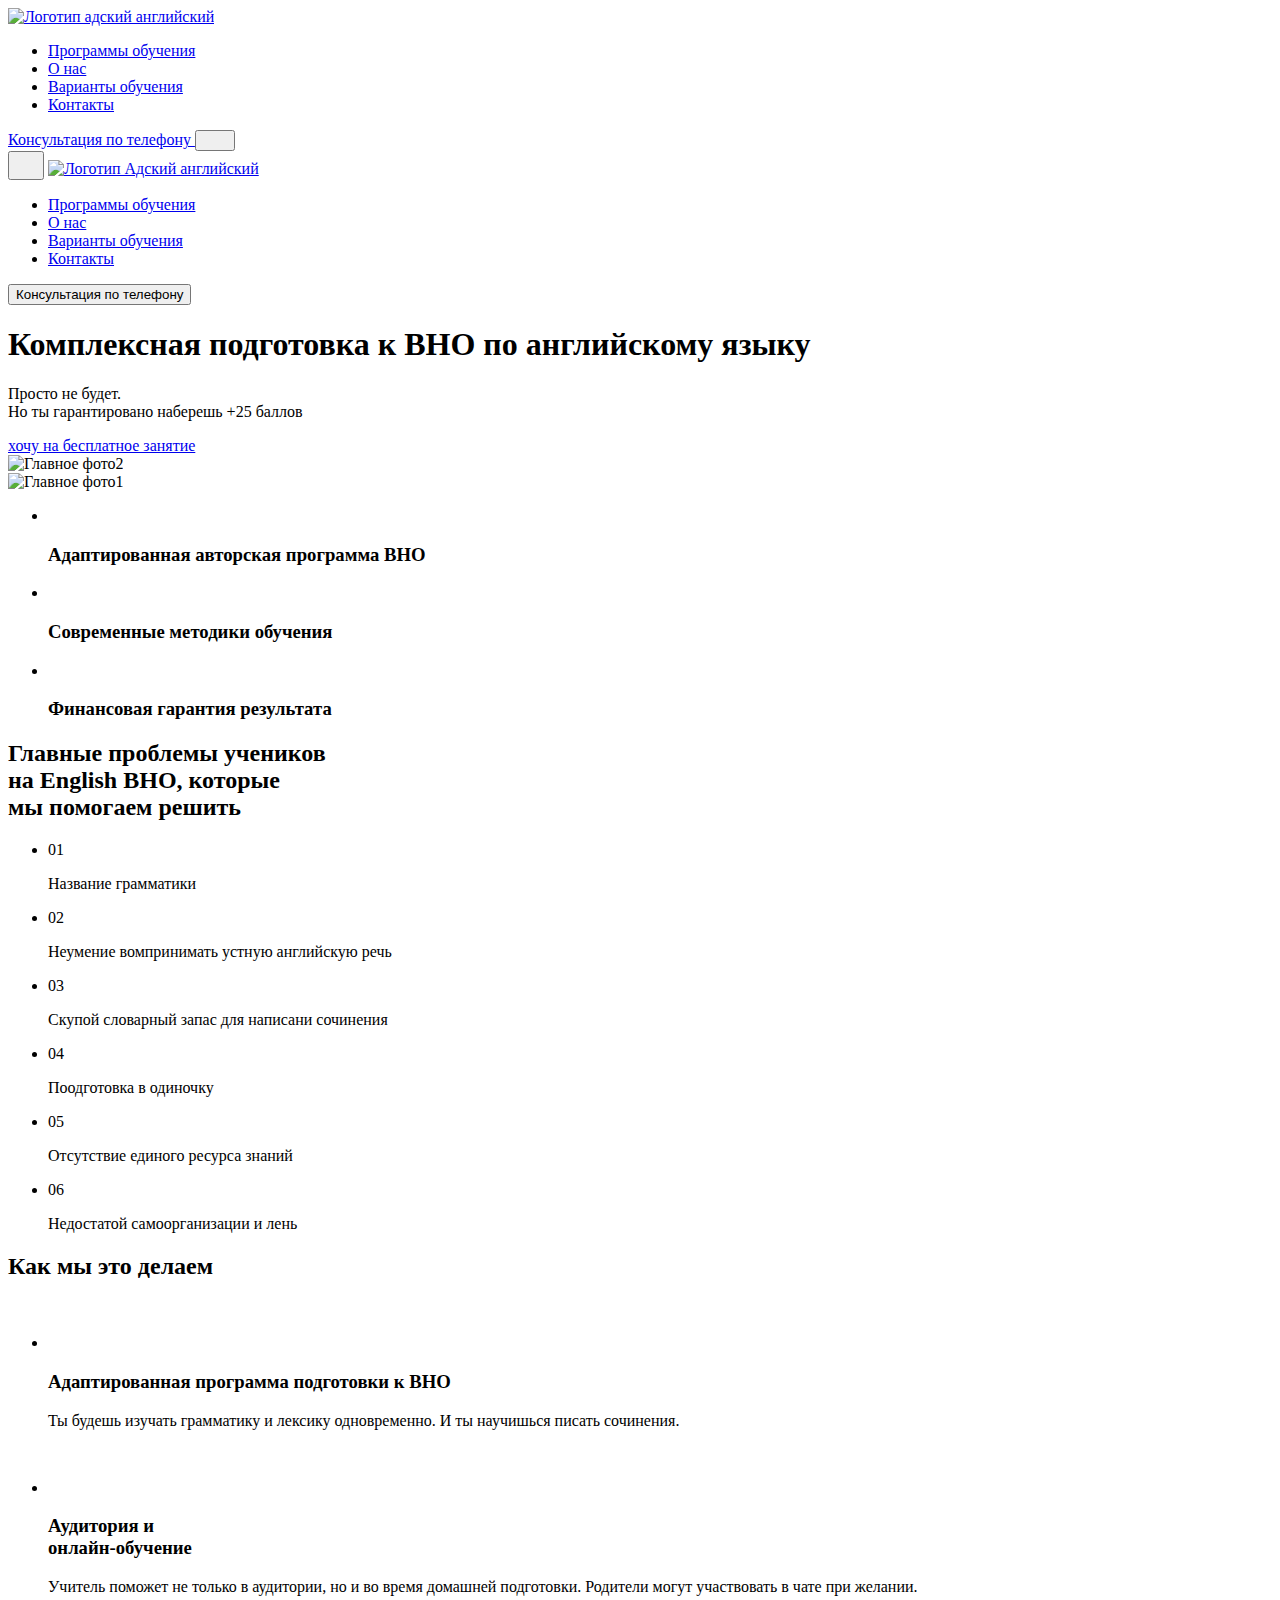
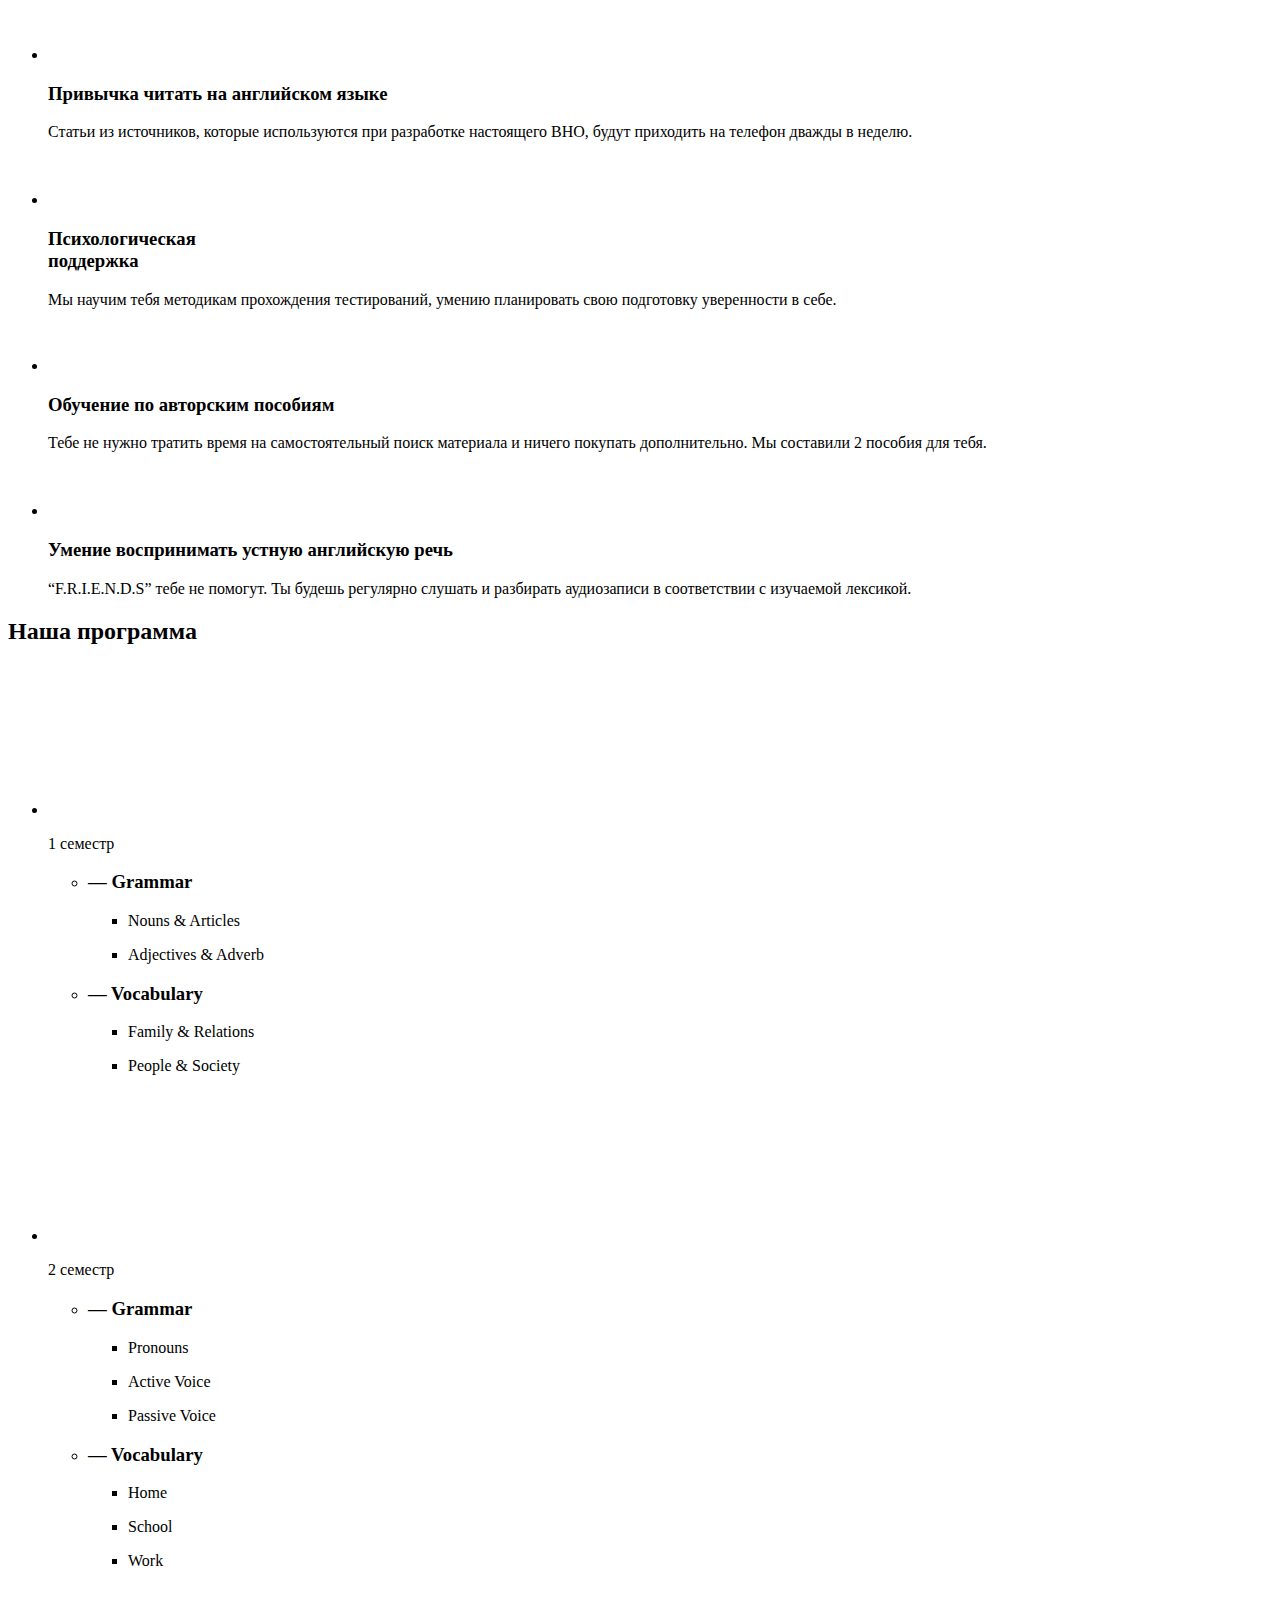
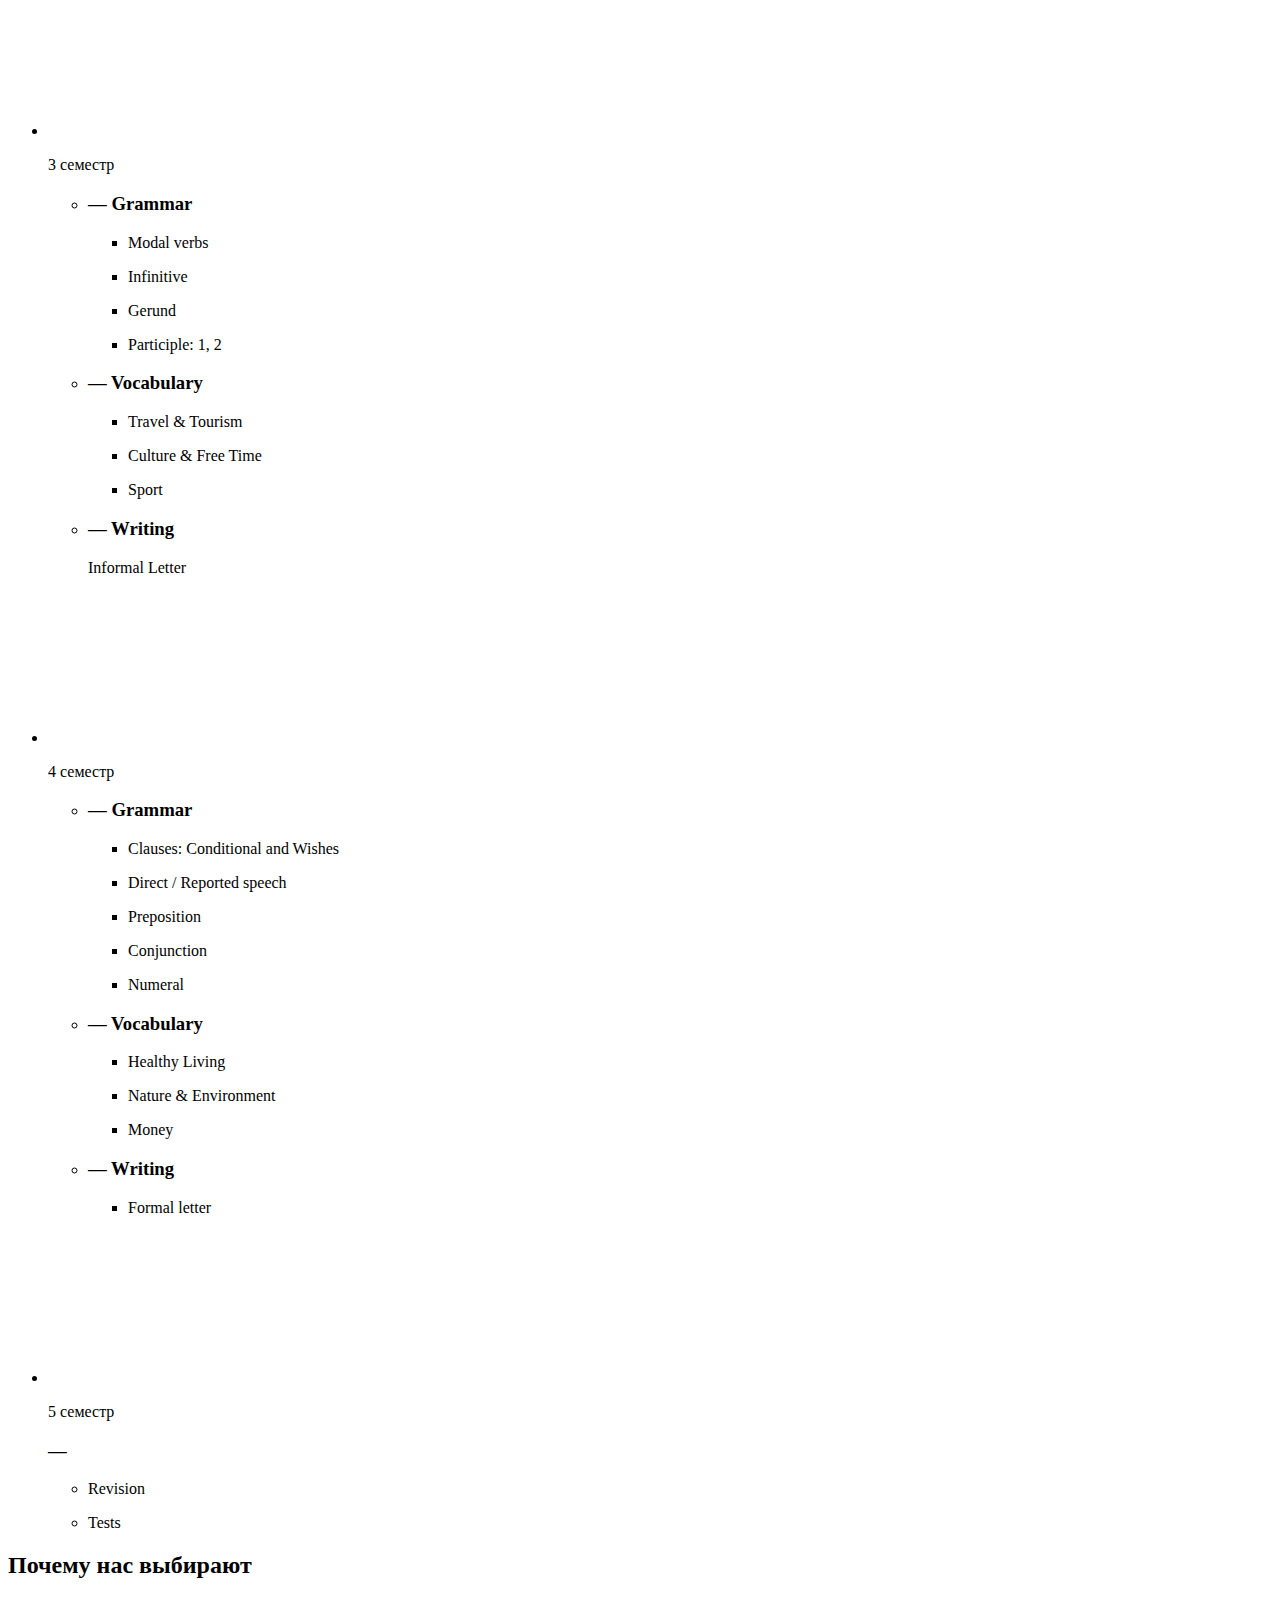
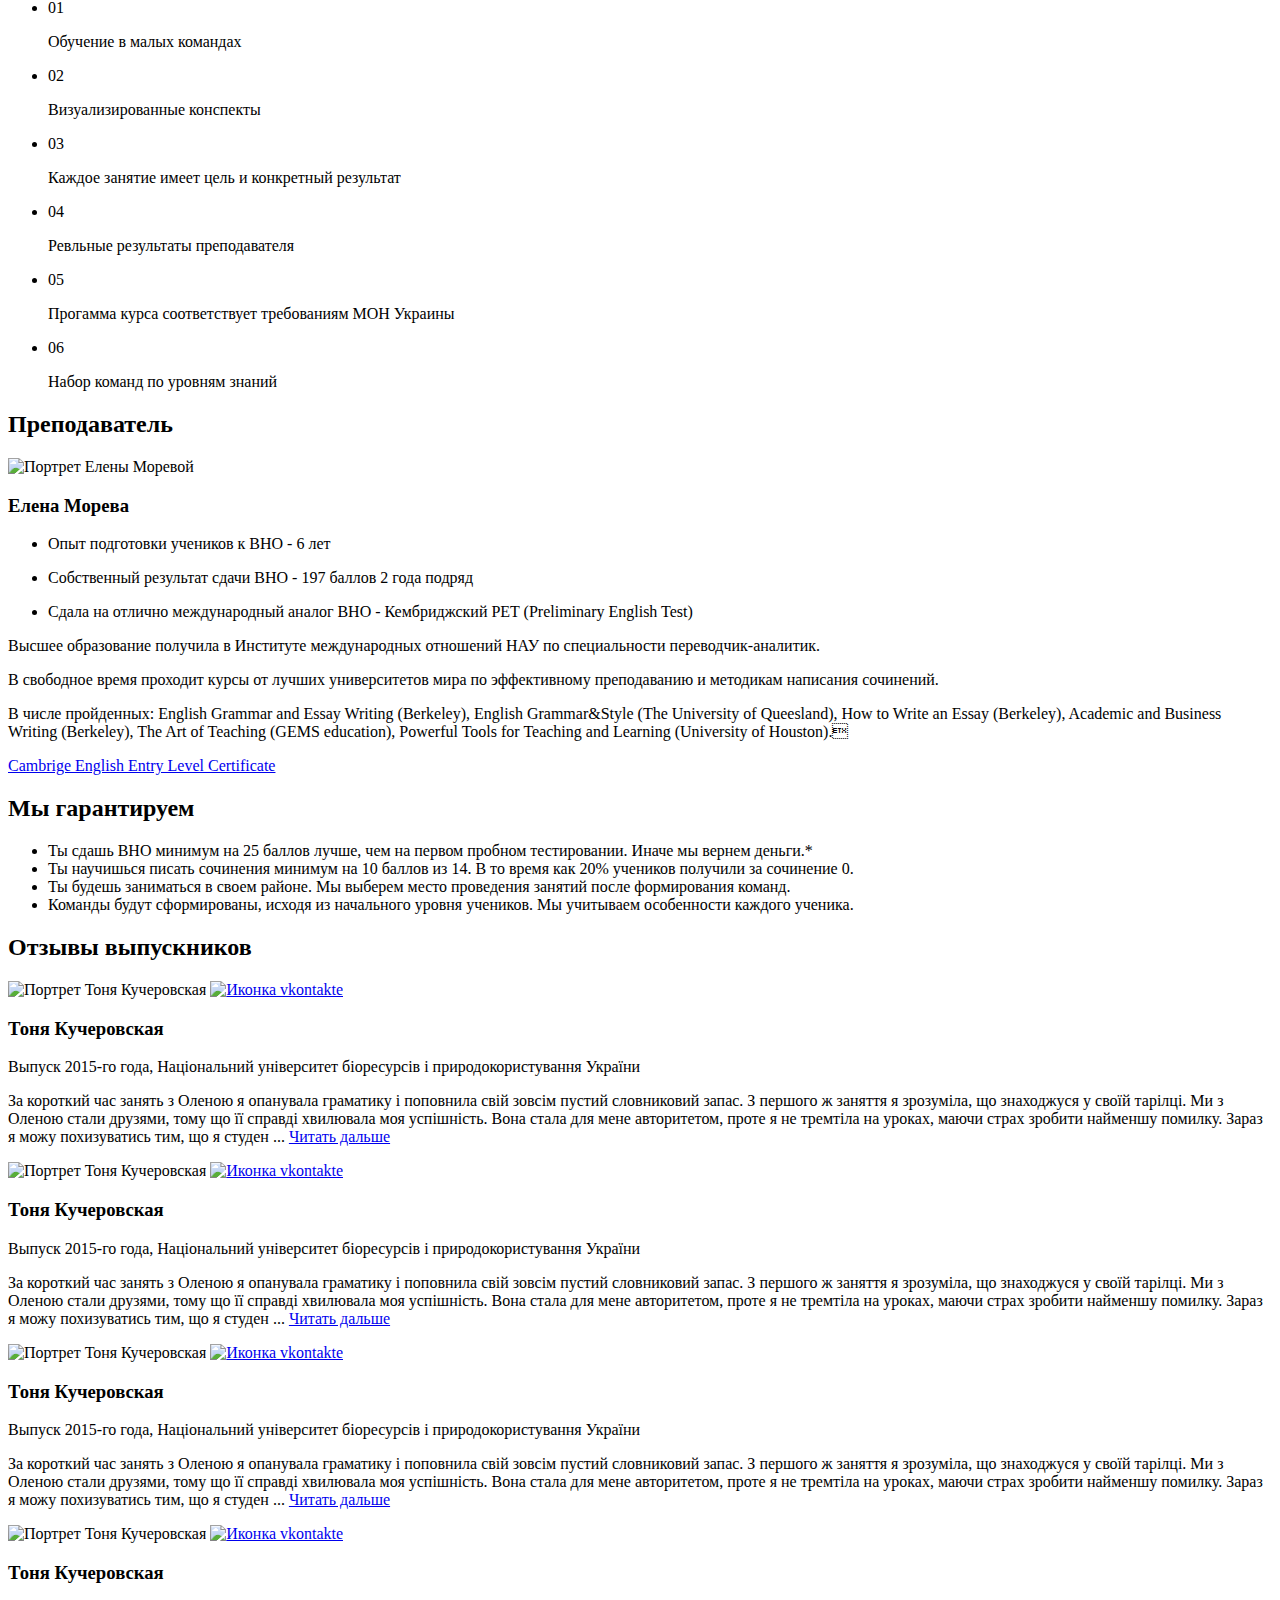
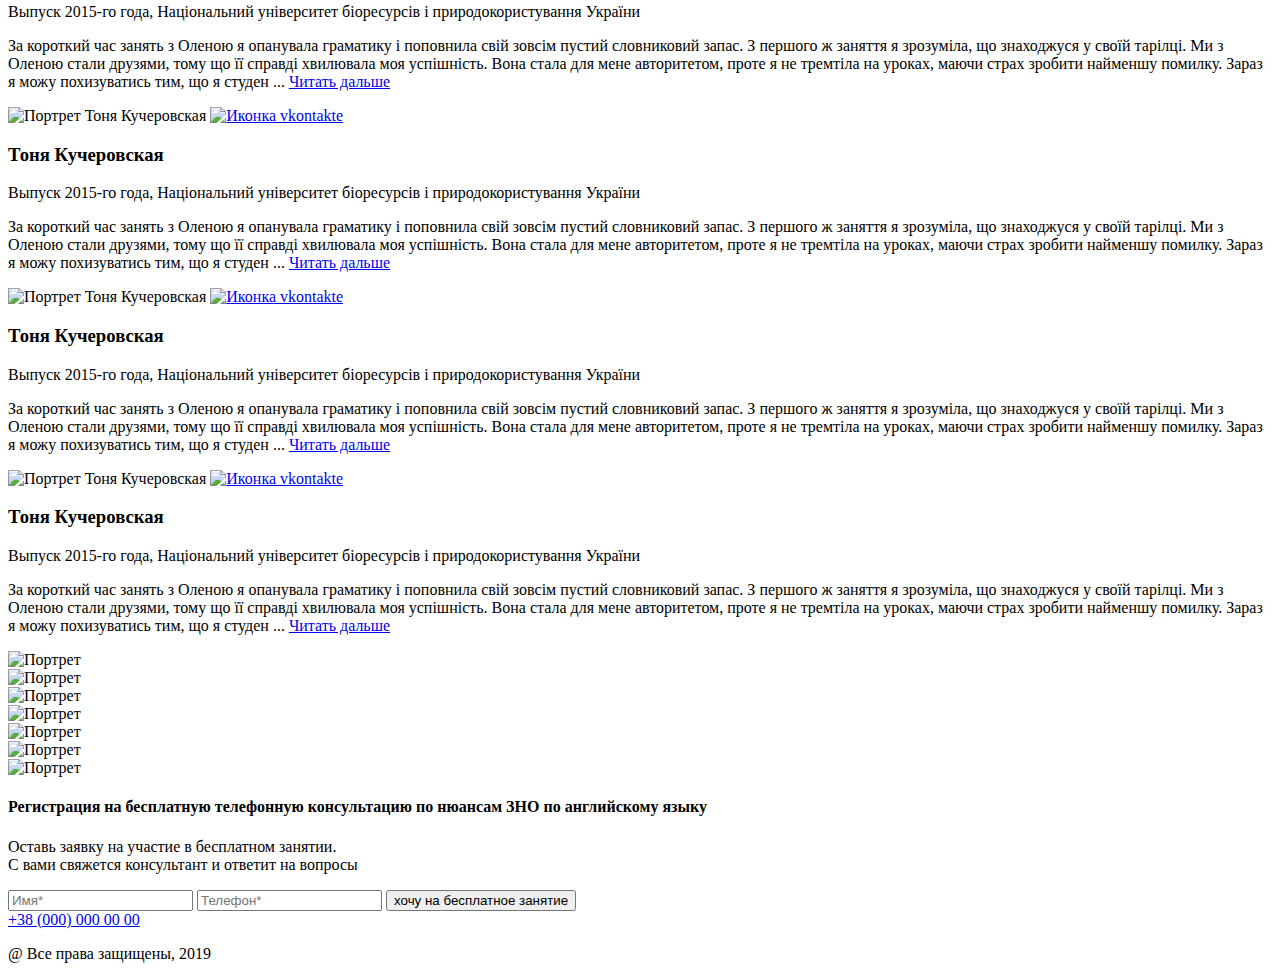
==== commit ce17c50c: "Updates" ====
--- a/index.html
+++ b/index.html
@@ -1,12 +1,11 @@
-<!DOCTYPE html><html lang="ru"><head><meta charset="UTF-8"><meta name="viewport" content="width=device-width, initial-scale=1.0"><title>HELLEN</title><link href="https://fonts.googleapis.com/css2?family=Montserrat:wght@400;500;600;700;800&display=swap" rel="stylesheet"><link href="/parcel-project-template/main-fire.f1a37651.svg" type="image/svg" rel="shortcut icon"><link rel="stylesheet" href="/parcel-project-template/src.dc8708cb.css"></head><body> <header>  <div class="container header-top"> <nav class="header-nav"> <a href="/parcel-project-template/index.html" class="header-logo"><img src="/parcel-project-template/logo.2d6f0641.png" width="80" height="30" alt="Логотип адский английский"></a> <div class="header-nav-contact"> <ul class="list header-list"> <li class="header-item"> <a href="#" class="header-link">Программы обучения</a> </li> <li class="header-item"> <a href="#" class="header-link">О нас</a> </li> <li class="header-item"> <a href="#" class="header-link">Варианты обучения</a> </li> <li class="header-item"> <a href="#" class="header-link">Контакты</a> </li> </ul> <button type="button" class="header-btn-consult"> Консультация по телефону </button> <button type="button" class="header-btn-burger" aria-expanded="false" data-modal-open=""> <svg class="header-icon-menu" width="24" height="12" aria-label="Переклчатель мобильного меню"><use class="header-icon-menu" href="/parcel-project-template/sprite-modal-btn.3aa4be47.svg#menu"></use></svg> </button> </div> </nav>
-</div>  <div class="backdrop is-hidden" data-modal=""> <div class="modal"> <div class="modal-top"> <button type="button" class="header-btn-burger header-icon-cross" aria-expanded="false" data-modal-close=""> <svg class="header-icon-cross" width="20" height="20" aria-label="Переклчатель мобильного меню"><use class="header-icon-cross" href="/parcel-project-template/sprite-modal-btn.3aa4be47.svg#cross"></use></svg> </button> <a href="/parcel-project-template/index.html" class="logo-modal"><img class="logo-modal" src="/parcel-project-template/logo-modal.a2fa8586.png" width="80" height="30" alt="Логотип Адский английский"></a> </div> <nav class="modal-nav"> <ul class="modal-menu"> <li class="header-item"> <a href="#" class="header-link">Программы обучения</a> </li> <li class="header-item"> <a href="#" class="header-link">О нас</a> </li> <li class="header-item"> <a href="#" class="header-link">Варианты обучения</a> </li> <li class="header-item"> <a href="#" class="header-link">Контакты</a> </li> </ul> </nav> </div> <button type="button" class="btn-consult-modal"> Консультация по телефону </button>
-</div> </header> <main>  <section class="section-hero hero-bg-img"> <div class="container"> <div class="hero-second-section"> <div class="hero-block"> <h1 class="hero-title"> Комплексная подготовка к ВНО по английскому языку </h1> <p class="hero-text"> <span class="hero-text-light">Просто не будет. <br></span> Но ты гарантировано наберешь <span class="hero-text-accent">+25 баллов</span> </p> <button class="hero-btn" type="button" href="#footer"> хочу на бесплатное занятие </button> </div> <div class="hero-photo"> <div class="hero-img-second"> <picture> <source srcset="/parcel-project-template/Hero2.feb4ed6b.png 1x,/parcel-project-template/Hero2@2x.1750482f.png 2x" media="(min-width: 1314px)"> <source srcset="/parcel-project-template/Hero2.e4d97805.png 1x,/parcel-project-template/Hero2@2x.46bf93b1.png 2x" media="(min-width: 768px)"> <source srcset="/parcel-project-template/Hero2.a303aa1d.png 1x,/parcel-project-template/Hero2@2x.107d076b.png 2x" media="(max-width: 767px)"> <img src="/parcel-project-template/Hero2.a303aa1d.png" alt="Главное фото2"> </picture> </div> <div class="hero-img-first"> <picture> <source srcset="/parcel-project-template/Hero1.42bdb263.png 1x,/parcel-project-template/Hero1@2x.bcae3c43.png 2x" media="(min-width: 1314px)"> <source srcset="/parcel-project-template/Hero1.54a3baa8.png 1x,/parcel-project-template/Hero1@2x.7663bab5.png 2x" media="(min-width: 768px)"> <source srcset="/parcel-project-template/Hero1.7ef63d28.png 1x,/parcel-project-template/Hero1@2x.815066da.png 2x" media="(max-width: 767px)"> <img src="/parcel-project-template/Hero1.7ef63d28.png" alt="Главное фото1"> </picture> </div> </div> </div> <ul class="hero-list"> <li class="hero-item"> <img class="hero-icon-portret" src="/parcel-project-template/portret.a1b49cd8.svg" alt=""> <h3 class="hero-subtitle">Адаптированная авторская программа ВНО</h3> </li> <li class="hero-item"> <img class="hero-icon-innovation" src="/parcel-project-template/innovation.d0acb87d.svg" alt=""> <h3 class="hero-subtitle">Современные методики обучения</h3> </li> <li class="hero-item"> <img class="hero-icon-finance" src="/parcel-project-template/finance.90e68673.svg" alt=""> <h3 class="hero-subtitle">Финансовая гарантия результата</h3> </li> </ul> </div>
+<!DOCTYPE html><html lang="ru"><head><meta charset="UTF-8"><meta name="viewport" content="width=device-width, initial-scale=1.0"><title>HELLEN</title><link href="https://fonts.googleapis.com/css2?family=Montserrat:wght@400;500;600;700;800&display=swap" rel="stylesheet"><link href="/parcel-project-template/main-fire.f1a37651.svg" type="image/svg" rel="shortcut icon"><link rel="stylesheet" href="/parcel-project-template/src.9b81c59f.css"></head><body> <header>  <div class="container header-top"> <nav class="header-nav"> <a href="/parcel-project-template/index.html" class="header-logo"><img src="/parcel-project-template/logo.2d6f0641.png" width="80" height="30" alt="Логотип адский английский"></a> <div class="header-nav-contact"> <ul class="list header-list"> <li class="header-item"> <a href="#program" class="header-link">Программы обучения</a> </li> <li class="header-item"> <a href="#teacher" class="header-link">О нас</a> </li> <li class="header-item"> <a href="#options" class="header-link">Варианты обучения</a> </li> <li class="header-item"> <a href="#contact" class="header-link">Контакты</a> </li> </ul> <a href="#footer" class="header-btn-consult"> Консультация по телефону </a> <button type="button" class="header-btn-burger" aria-expanded="false" data-modal-open=""> <svg class="header-icon-menu" width="24" height="12" aria-label="Переклчатель мобильного меню"><use class="header-icon-menu" href="/parcel-project-template/sprite-modal-btn.3aa4be47.svg#menu"></use></svg> </button> </div> </nav>
+</div>  <div class="backdrop is-hidden" data-modal=""> <div class="modal"> <div class="modal-top"> <button type="button" class="header-btn-burger header-icon-cross" aria-expanded="false" data-modal-close=""> <svg class="header-icon-cross" width="20" height="20" aria-label="Переклчатель мобильного меню"><use class="header-icon-cross" href="/parcel-project-template/sprite-modal-btn.3aa4be47.svg#cross"></use></svg> </button> <a href="/parcel-project-template/index.html" class="logo-modal"> <img class="logo-modal" src="/parcel-project-template/logo-modal.a2fa8586.png" width="80" height="30" alt="Логотип Адский английский"> </a> </div> <nav class="modal-nav"> <ul class="modal-menu"> <li class="header-item"> <a href="#program" class="header-link" data-modal-close=""> Программы обучения </a> </li> <li class="header-item"> <a href="#teacher" class="header-link" data-modal-close="">О нас</a> </li> <li class="header-item"> <a href="#options" class="header-link" data-modal-close=""> Варианты обучения </a> </li> <li class="header-item"> <a href="#contact" class="header-link" data-modal-close=""> Контакты </a> </li> </ul> </nav> </div> <button type="button" class="btn-consult-modal" data-modal-close=""> Консультация по телефону </button>
+</div> </header> <main>  <section class="section-hero hero-bg-img"> <div class="container"> <div class="hero-second-section"> <div class="hero-block"> <h1 class="hero-title"> Комплексная подготовка к ВНО по английскому языку </h1> <p class="hero-text"> <span class="hero-text-light">Просто не будет. <br></span> Но ты гарантировано наберешь <span class="hero-text-accent">+25 баллов</span> </p> <a class="hero-btn" href="#contacts"> хочу на бесплатное занятие </a> </div> <div class="hero-photo"> <div class="hero-img-second"> <picture> <source srcset="/parcel-project-template/Hero2.feb4ed6b.png 1x,/parcel-project-template/Hero2@2x.1750482f.png 2x" media="(min-width: 1314px)"> <source srcset="/parcel-project-template/Hero2.e4d97805.png 1x,/parcel-project-template/Hero2@2x.46bf93b1.png 2x" media="(min-width: 768px)"> <source srcset="/parcel-project-template/Hero2.a303aa1d.png 1x,/parcel-project-template/Hero2@2x.107d076b.png 2x" media="(max-width: 767px)"> <img src="/parcel-project-template/Hero2.a303aa1d.png" alt="Главное фото2"> </picture> </div> <div class="hero-img-first"> <picture> <source srcset="/parcel-project-template/Hero1.42bdb263.png 1x,/parcel-project-template/Hero1@2x.bcae3c43.png 2x" media="(min-width: 1314px)"> <source srcset="/parcel-project-template/Hero1.54a3baa8.png 1x,/parcel-project-template/Hero1@2x.7663bab5.png 2x" media="(min-width: 768px)"> <source srcset="/parcel-project-template/Hero1.7ef63d28.png 1x,/parcel-project-template/Hero1@2x.815066da.png 2x" media="(max-width: 767px)"> <img src="/parcel-project-template/Hero1.7ef63d28.png" alt="Главное фото1"> </picture> </div> </div> </div> <ul class="hero-list"> <li class="hero-item"> <img class="hero-icon-portret" src="/parcel-project-template/portret.a1b49cd8.svg" alt=""> <h3 class="hero-subtitle">Адаптированная авторская программа ВНО</h3> </li> <li class="hero-item"> <img class="hero-icon-innovation" src="/parcel-project-template/innovation.d0acb87d.svg" alt=""> <h3 class="hero-subtitle">Современные методики обучения</h3> </li> <li class="hero-item"> <img class="hero-icon-finance" src="/parcel-project-template/finance.90e68673.svg" alt=""> <h3 class="hero-subtitle">Финансовая гарантия результата</h3> </li> </ul> </div>
 </section>  <section class="main-problems"> <div class="container"> <h2 class="main-problems-title">Главные проблемы учеников <br> на English ВНО, которые <br> мы <span class="main-problems-title-accent">помогаем</span> решить</h2> <div class="main-problems-card"> <ul class="main-problems-list"> <li class="main-problems-item"> <span class="main-problems-number">01</span> <p class="main-problems-descr">Название грамматики</p> </li> <li class="main-problems-item"> <span class="main-problems-number">02</span> <p class="main-problems-descr">Неумение вомпринимать устную английскую речь</p> </li> <li class="main-problems-item"> <span class="main-problems-number">03</span> <p class="main-problems-descr">Скупой словарный запас для написани сочинения</p> </li> <li class="main-problems-item"> <span class="main-problems-number">04</span> <p class="main-problems-descr">Поодготовка в одиночку</p> </li> <li class="main-problems-item"> <span class="main-problems-number">05</span> <p class="main-problems-descr">Отсутствие единого ресурса знаний</p> </li> <li class="main-problems-item"> <span class="main-problems-number">06</span> <p class="main-problems-descr">Недостатой самоорганизации и лень</p> </li> </ul> </div> </div>
-</section>  <section class="how-we-do"> <div class="container"> <h2 class="how-we-do-title">Как мы это делаем</h2> <ul class="how-we-do-list list"> <li class="how-we-do-item"> <svg class="how-we-do-icon" width="45" height="48"><use href="/parcel-project-template/symbol-section-3.2965748c.svg#icon-firstsvg"></use></svg> <h3 class="how-we-do-item-title">Адаптированная программа подготовки к ВНО</h3> <p class="how-we-do-text">Ты будешь изучать грамматику и лексику одновременно. И ты научишься писать сочинения.</p> </li> <li class="how-we-do-item"> <svg class="how-we-do-icon" width="48" height="47"><use href="/parcel-project-template/symbol-section-3.2965748c.svg#icon-secondsvg"></use></svg> <h3 class="how-we-do-item-title">Аудитория и онлайн-обучение</h3> <p class="how-we-do-text">Учитель поможет не только в аудитории, но и во время домашней подготовки. Родители могут участвовать в чате при желании.</p> </li> <li class="how-we-do-item"> <svg class="how-we-do-icon" width="68" height="48"><use href="/parcel-project-template/symbol-section-3.2965748c.svg#icon-thirdsvg"></use></svg> <h3 class="how-we-do-item-title">Привычка читать на английском языке</h3> <p class="how-we-do-text">Статьи из источников, которые используются при разработке настоящего ВНО, будут приходить на телефон дважды в неделю.</p> </li> <li class="how-we-do-item"> <svg class="how-we-do-icon" width="48" height="48"><use href="/parcel-project-template/symbol-section-3.2965748c.svg#icon-fourthsvg"></use></svg> <h3 class="how-we-do-item-title">Психологическая поддержка</h3> <p class="how-we-do-text">Мы научим тебя методикам прохождения тестирований, умению планировать свою подготовку уверенности в себе.</p> </li> <li class="how-we-do-item"> <svg class="how-we-do-icon" width="40" height="46"><use href="/parcel-project-template/symbol-section-3.2965748c.svg#icon-fifthsvg"></use></svg> <h3 class="how-we-do-item-title">Обучение по авторским пособиям</h3> <p class="how-we-do-text">Тебе не нужно тратить время на самостоятельный поиск материала и ничего покупать дополнительно. Мы составили 2 пособия для тебя.</p> </li> <li class="how-we-do-item"> <svg class="how-we-do-icon" width="57" height="48"><use href="/parcel-project-template/symbol-section-3.2965748c.svg#icon-sixthsvg"></use></svg> <h3 class="how-we-do-item-title">Умение воспринимать устную английскую речь</h3> <p class="how-we-do-text">“F.R.I.E.N.D.S” тебе не помогут. Ты будешь регулярно слушать и разбирать аудиозаписи в соответствии с изучаемой лексикой.</p> </li>
-</ul> </div>
-</section>  <section class="section-our-program"> <div class="programm-container"><h2>Наша программа</h2></div> <ul class="program-list list"> <div class="programm-container"> <li class="period-item"> <svg class="ball"><use href="/parcel-project-template/symbol-defs.bc7a89c4.svg#icon-ellipse-3"></use></svg> <p class="period">1 семестр</p> <ul class="description-list list"> <li> <h3>— Grammar</h3> <p>Nouns &amp; Articles</p> <p>Adjectives &amp; Adverb</p> </li> <li> <h3>— Vocabulary</h3> <p>Family &amp; Relations</p> <p>People &amp; Society</p> </li> </ul> </li> <li class="period-item"> <svg class="ball"><use href="/parcel-project-template/symbol-defs.bc7a89c4.svg#icon-ellipse-3"></use></svg> <p class="period">2 семестр</p> <ul class="description-list list"> <li> <h3>— Grammar</h3> <p>Pronouns</p> <p>Active Voice</p> <p>Passive Voice</p> </li> <li> <h3>— Vocabulary</h3> <p>Home</p> <p>School</p> <p>Work</p> </li> </ul> </li> <li class="period-item"> <svg class="ball"><use href="/parcel-project-template/symbol-defs.bc7a89c4.svg#icon-ellipse-3"></use></svg> <p class="period">3 семестр</p> <ul class="description-list list"> <li> <h3>— Grammar</h3> <p>Modal verbs</p> <p>Infinitive</p> <p>Gerund</p> <p>Participle: 1, 2</p> </li> <li> <h3>— Vocabulary</h3> <p>Travel &amp; Tourism</p> <p>Culture &amp; Free Time</p> <p>Sport</p> </li> <li> <h3>— Writing</h3> <p>Informal Letter</p> </li> </ul> </li> <li class="period-item"> <svg class="ball"><use href="/parcel-project-template/symbol-defs.bc7a89c4.svg#icon-ellipse-3"></use></svg> <p class="period">4 семестр</p> <ul class="description-list list"> <li> <h3>— Grammar</h3> <p>Clauses: Conditional and Wishes</p> <p>Direct / Reported speech</p> <p>Preposition</p> <p>Conjunction</p> <p>Numeral</p> </li> <li> <h3>— Vocabulary</h3> <p>Healthy Living</p> <p>Nature &amp; Environment</p> <p>Money</p> </li> <li> <h3>— Writing</h3> <p>Formal Letter</p> </li> </ul> </li> <li class="period-item"> <svg class="ball"><use href="/parcel-project-template/symbol-defs.bc7a89c4.svg#icon-ellipse-3"></use></svg> <p class="period">5 семестр</p> <h3>—</h3> <p>Revision</p> <p>Tests</p> </li> </div> </ul> <img src="" alt=""> <picture> <source srcset="/parcel-project-template/mainpic-x1.06ba2834.jpg 1x,/parcel-project-template/mainpic-x2.3eab6f39.jpg 2x" media="(min-width: 1314px)"> <source srcset="/parcel-project-template/mainpic-x1.db354e84.jpg 1x,/parcel-project-template/mainpic-x2.5290b7a4.jpg 2x" media="(min-width: 768px)"> <source srcset="/parcel-project-template/mainpic-x1.15d24cb5.jpg 1x,/parcel-project-template/mainpic-x2.0e0bff83.jpg 2x" media="(max-width: 767px)"> <img src="/parcel-project-template/mainpic-x1.15d24cb5.jpg" alt="Наша программа"> </picture>
-</section>  <section class="section-teacher"> <div class="container"> <h2 class="section-teacher-title">Преподаватель</h2> <div class="teacher-flex"> <picture> <source srcset="/parcel-project-template/teacher1.cab2ffdd.jpg 1x,/parcel-project-template/teacher2.5a6439d7.jpg 2x" media="(min-width: 1314px)"> <source srcset="/parcel-project-template/teacher1.11d1765c.jpg 1x,/parcel-project-template/teacher2.749933a5.jpg 2x" media="(min-width: 768px)"> <source srcset="/parcel-project-template/teacher1.8049da0a.jpg 1x,/parcel-project-template/teacher2.08cee684.jpg 2x" media="(max-width: 767px)"> <img src="/parcel-project-template/teacher1.cab2ffdd.jpg" alt="Портрет Елены Моревой"> </picture> <div class="teaher-achievments-part"> <h3 class="teacher-name">Елена Морева</h3> <ul class="teacher-achievements-list list"> <li class="teacher-achievements-item"> <p class="teacher-achievements-content"> Опыт подготовки учеников к ВНО - 6 лет </p> </li> <li class="teacher-achievements-item"> <p class="teacher-achievements-content"> Собственный результат сдачи ВНО - 197 баллов 2 года подряд </p> </li> <li class="teacher-achievements-item"> <p class="teacher-achievements-content"> Сдала на отлично международный аналог ВНО - Кембриджский PET (Preliminary English Test) </p> </li> </ul> <p class="teacher-education-part accent-border"> Высшее образование получила в Институте международных отношений НАУ по специальности переводчик-аналитик. </p> <p class="teacher-education-part"> В свободное время проходит курсы от лучших университетов мира по эффективному преподаванию и методикам написания сочинений. </p> <p class="teacher-education-part"> В числе пройденных: English Grammar and Essay Writing (Berkeley), English Grammar&Style (The University of Queesland), How to Write an Essay (Berkeley), Academic and Business Writing (Berkeley), The Art of Teaching (GEMS education), Powerful Tools for Teaching and Learning (University of Houston). </p> <a href="#" class="teacher-education-link animation" aria-label="Ссылка на сайт высшего учебного заведения">Cambrige English Entry Level Certificate</a> </div> </div> </div>
+</section>  <section class="how-we-do"> <div class="container"> <h2 id="options" class="how-we-do-title">Как мы это делаем</h2> <ul class="how-we-do-list list"> <li class="how-we-do-item"> <svg class="how-we-do-icon" width="45" height="48"><use href="/parcel-project-template/symbol-section-3.2965748c.svg#icon-firstsvg"></use></svg> <h3 class="how-we-do-item-title"> Адаптированная программа подготовки к ВНО </h3> <p class="how-we-do-text"> Ты будешь изучать грамматику и лексику одновременно. И ты научишься писать сочинения. </p> </li> <li class="how-we-do-item"> <svg class="how-we-do-icon" width="48" height="47"><use href="/parcel-project-template/symbol-section-3.2965748c.svg#icon-secondsvg"></use></svg> <h3 class="how-we-do-item-title"> Аудитория и <br> онлайн-обучение </h3> <p class="how-we-do-text"> Учитель поможет не только в аудитории, но и во время домашней подготовки. Родители могут участвовать в чате при желании. </p> </li> <li class="how-we-do-item"> <svg class="how-we-do-icon" width="68" height="48"><use href="/parcel-project-template/symbol-section-3.2965748c.svg#icon-thirdsvg"></use></svg> <h3 class="how-we-do-item-title"> Привычка читать на английском языке </h3> <p class="how-we-do-text"> Статьи из источников, которые используются при разработке настоящего ВНО, будут приходить на телефон дважды в неделю. </p> </li> <li class="how-we-do-item"> <svg class="how-we-do-icon" width="48" height="48"><use href="/parcel-project-template/symbol-section-3.2965748c.svg#icon-fourthsvg"></use></svg> <h3 class="how-we-do-item-title"> Психологическая <br> поддержка </h3> <p class="how-we-do-text"> Мы научим тебя методикам прохождения тестирований, умению планировать свою подготовку уверенности в себе. </p> </li> <li class="how-we-do-item"> <svg class="how-we-do-icon" width="40" height="46"><use href="/parcel-project-template/symbol-section-3.2965748c.svg#icon-fifthsvg"></use></svg> <h3 class="how-we-do-item-title">Обучение по авторским пособиям</h3> <p class="how-we-do-text"> Тебе не нужно тратить время на самостоятельный поиск материала и ничего покупать дополнительно. Мы составили 2 пособия для тебя. </p> </li> <li class="how-we-do-item"> <svg class="how-we-do-icon" width="57" height="48"><use href="/parcel-project-template/symbol-section-3.2965748c.svg#icon-sixthsvg"></use></svg> <h3 class="how-we-do-item-title"> Умение воспринимать устную английскую речь </h3> <p class="how-we-do-text"> “F.R.I.E.N.D.S” тебе не помогут. Ты будешь регулярно слушать и разбирать аудиозаписи в соответствии с изучаемой лексикой. </p> </li> </ul> </div>
+</section>  <section class="section-our-program"> <div class="container"> <h2 id="program">Наша программа</h2> </div> <ul class="program-list list"> <div class="container"> <li class="period-item"> <svg class="ball"><use href="/parcel-project-template/symbol-defs.bc7a89c4.svg#icon-ellipse-3"></use></svg> <p class="period">1 семестр</p> <ul class="description-list list"> <li> <h3>— Grammar</h3> <ul class="topic"> <li><p>Nouns &amp; Articles</p></li> <li><p>Adjectives &amp; Adverb</p></li> </ul> </li> <li> <h3>— Vocabulary</h3> <ul class="topic"> <li><p>Family &amp; Relations</p></li> <li><p>People &amp; Society</p></li> </ul> </li> </ul> </li> <li class="period-item"> <svg class="ball"><use href="/parcel-project-template/symbol-defs.bc7a89c4.svg#icon-ellipse-3"></use></svg> <p class="period">2 семестр</p> <ul class="description-list list"> <li> <h3>— Grammar</h3> <ul class="topic"> <li><p>Pronouns</p></li> <li><p>Active Voice</p></li> <li><p>Passive Voice</p></li> </ul> </li> <li> <h3>— Vocabulary</h3> <ul class="topic"> <li><p>Home</p></li> <li><p>School</p></li> <li><p>Work</p></li> </ul> </li> </ul> </li> <li class="period-item"> <svg class="ball"><use href="/parcel-project-template/symbol-defs.bc7a89c4.svg#icon-ellipse-3"></use></svg> <p class="period">3 семестр</p> <ul class="description-list list"> <li> <h3>— Grammar</h3> <ul class="topic"> <li><p>Modal verbs</p></li> <li><p>Infinitive</p></li> <li><p>Gerund</p></li> <li><p>Participle: 1, 2</p></li> </ul> </li> <li> <h3>— Vocabulary</h3> <ul class="topic"> <li><p>Travel &amp; Tourism</p></li> <li><p>Culture &amp; Free Time</p></li> <li><p>Sport</p></li> </ul> </li> <li> <h3>— Writing</h3> <p>Informal Letter</p> </li> </ul> </li> <li class="period-item"> <svg class="ball"><use href="/parcel-project-template/symbol-defs.bc7a89c4.svg#icon-ellipse-3"></use></svg> <p class="period">4 семестр</p> <ul class="description-list list"> <li> <h3>— Grammar</h3> <ul class="topic"> <li><p>Clauses: Conditional and Wishes</p></li> <li><p>Direct / Reported speech</p></li> <li><p>Preposition</p></li> <li><p>Conjunction</p></li> <li><p>Numeral</p></li> </ul> </li> <li> <h3>— Vocabulary</h3> <ul class="topic"> <li><p>Healthy Living</p></li> <li><p>Nature &amp; Environment</p></li> <li><p>Money</p></li> </ul> </li> <li> <h3>— Writing</h3> <ul class="topic"> <li><p>Formal letter</p></li> </ul> </li> </ul> </li> <li class="period-item"> <svg class="ball"><use href="/parcel-project-template/symbol-defs.bc7a89c4.svg#icon-ellipse-3"></use></svg> <p class="period">5 семестр</p> <h3>—</h3> <ul class="topic"> <li><p>Revision</p></li> <li><p>Tests</p></li> </ul> </li> </div> </ul> <div class="container"> <h2 class="program-advant-title">Почему нас выбирают</h2> <div class="program-advant-card"> <ul class="program-advant-list"> <li class="program-advant-item"> <span class="program-advant-number">01</span> <p class="program-advant-descr">Обучение в малых командах</p> </li> <li class="program-advant-item"> <span class="program-advant-number">02</span> <p class="program-advant-descr">Визуализированные конспекты</p> </li> <li class="program-advant-item"> <span class="program-advant-number">03</span> <p class="program-advant-descr"> Каждое занятие имеет цель и конкретный результат </p> </li> <li class="program-advant-item"> <span class="program-advant-number">04</span> <p class="program-advant-descr">Ревльные результаты преподавателя</p> </li> <li class="program-advant-item"> <span class="program-advant-number">05</span> <p class="program-advant-descr"> Прогамма курса соответствует требованиям МОН Украины </p> </li> <li class="program-advant-item"> <span class="program-advant-number">06</span> <p class="program-advant-descr">Набор команд по уровням знаний</p> </li> </ul> </div> </div>
+</section>  <section class="section-teacher"> <div class="container"> <h2 class="section-teacher-title" id="teacher">Преподаватель</h2> <div class="teacher-flex"> <picture> <source srcset="/parcel-project-template/teacher1.cab2ffdd.jpg 1x,/parcel-project-template/teacher2.5a6439d7.jpg 2x" media="(min-width: 1314px)"> <source srcset="/parcel-project-template/teacher1.11d1765c.jpg 1x,/parcel-project-template/teacher2.749933a5.jpg 2x" media="(min-width: 768px)"> <source srcset="/parcel-project-template/teacher1.8049da0a.jpg 1x,/parcel-project-template/teacher2.08cee684.jpg 2x" media="(max-width: 767px)"> <img src="/parcel-project-template/teacher1.cab2ffdd.jpg" alt="Портрет Елены Моревой"> </picture> <div class="teaher-achievments-part"> <h3 class="teacher-name">Елена Морева</h3> <ul class="teacher-achievements-list list"> <li class="teacher-achievements-item"> <p class="teacher-achievements-content"> Опыт подготовки учеников к ВНО - 6 лет </p> </li> <li class="teacher-achievements-item"> <p class="teacher-achievements-content"> Собственный результат сдачи ВНО - 197 баллов 2 года подряд </p> </li> <li class="teacher-achievements-item"> <p class="teacher-achievements-content"> Сдала на отлично международный аналог ВНО - Кембриджский PET (Preliminary English Test) </p> </li> </ul> <p class="teacher-education-part accent-border"> Высшее образование получила в Институте международных отношений НАУ по специальности переводчик-аналитик. </p> <p class="teacher-education-part"> В свободное время проходит курсы от лучших университетов мира по эффективному преподаванию и методикам написания сочинений. </p> <p class="teacher-education-part"> В числе пройденных: English Grammar and Essay Writing (Berkeley), English Grammar&Style (The University of Queesland), How to Write an Essay (Berkeley), Academic and Business Writing (Berkeley), The Art of Teaching (GEMS education), Powerful Tools for Teaching and Learning (University of Houston). </p> <a href="#" class="teacher-education-link animation" aria-label="Ссылка на сайт высшего учебного заведения">Cambrige English Entry Level Certificate</a> </div> </div> </div>
 </section>  <section class="section-we-guarantees"> <h2 class="we-guarantees-title">Мы гарантируем</h2> <div class="we-guarantees-dark"> <div class="container"> <ul class="we-guarantees-list list"> <li class="we-guarantees-item"> Ты сдашь ВНО минимум на 25 баллов лучше, чем на первом пробном тестировании. Иначе мы вернем деньги.<span class="we-guarantees-accent">*</span> </li> <li class="we-guarantees-item"> Ты научишься писать сочинения минимум на 10 баллов из 14. <span class="we-guarantees-accent"> В то время как 20% учеников получили за сочинение 0. </span> </li> <li class="we-guarantees-item"> Ты будешь заниматься в своем районе. Мы выберем место проведения занятий после формирования команд. </li> <li class="we-guarantees-item"> Команды будут сформированы, исходя из начального уровня учеников. Мы учитываем особенности каждого ученика. </li> </ul> </div> </div>
-</section>  <section class="section-feedback"> <div class="container"> <h2 class="section-feedback-title">Отзывы выпускников</h2> <div class="slider"> <div class="slider__item"> <div class="slider-content"> <div calss="feedback-tablet-container"> <picture class="feedback-main-photo"> <source srcset="/parcel-project-template/feedbackmain-desktop1.c141d3ae.png 1x,/parcel-project-template/feedbackmain-desktop2.8388676a.png 2x" media="(min-width: 1314px)"> <source srcset="/parcel-project-template/feedbackmain-tablet1.c141d3ae.png 1x,/parcel-project-template/feedbackmain-tablet2.8388676a.png 2x" media="(min-width: 768px)"> <source srcset="/parcel-project-template/feedbackmain-phone1.259e4693.png 1x,/parcel-project-template/Feedbackmain-phone2.602e4c89.png 2x" media="(max-width: 767px)"> <img src="/parcel-project-template/feedbackmain-desktop1.c141d3ae.png" alt="Портрет Тоня Кучеровская"> </picture> <a href="#" class="feedback-vk-link animation" aria-label="Ссылка на vkontakte"> <img src="/parcel-project-template/feddback-vk-icon.94a452b2.svg" alt="Иконка vkontakte" width="30px"> </a> </div> <div class="feedback-textpart"> <h3 class="feedback-person">Тоня Кучеровская</h3> <p class="feedback-person-education"> Выпуск 2015-го года, Національний університет біоресурсів і природокористування України </p> <p class="feedback-main-part"> За короткий час занять з Оленою я опанувала граматику і поповнила свій зовсім пустий словниковий запас. З першого ж заняття я зрозуміла, що знаходжуся у своїй тарілці. Ми з Оленою стали друзями, тому що її справді хвилювала моя успішність. Вона стала для мене авторитетом, проте я не тремтіла на уроках, маючи страх зробити найменшу помилку. Зараз я можу похизуватись тим, що я студен ... <a href="#" class="feedback-link animation" aria-label="Ссылка">Читать дальше</a> </p> </div> </div> </div> <div class="slider__item"> <div class="slider-content"> <div calss="feedback-tablet-container"> <picture class="feedback-main-photo"> <source srcset="/parcel-project-template/feedbackmain-desktop1.c141d3ae.png 1x,/parcel-project-template/feedbackmain-desktop2.8388676a.png 2x" media="(min-width: 1314px)"> <source srcset="/parcel-project-template/feedbackmain-tablet1.c141d3ae.png 1x,/parcel-project-template/feedbackmain-tablet2.8388676a.png 2x" media="(min-width: 768px)"> <source srcset="/parcel-project-template/feedbackmain-phone1.259e4693.png 1x,/parcel-project-template/Feedbackmain-phone2.602e4c89.png 2x" media="(max-width: 767px)"> <img src="/parcel-project-template/feedbackmain-desktop1.c141d3ae.png" alt="Портрет Тоня Кучеровская"> </picture> <a href="#" class="feedback-vk-link animation" aria-label="Ссылка на vkontakte"> <img src="/parcel-project-template/feddback-vk-icon.94a452b2.svg" alt="Иконка vkontakte" width="30px"> </a> </div> <div class="feedback-textpart"> <h3 class="feedback-person">Тоня Кучеровская</h3> <p class="feedback-person-education"> Выпуск 2015-го года, Національний університет біоресурсів і природокористування України </p> <p class="feedback-main-part"> За короткий час занять з Оленою я опанувала граматику і поповнила свій зовсім пустий словниковий запас. З першого ж заняття я зрозуміла, що знаходжуся у своїй тарілці. Ми з Оленою стали друзями, тому що її справді хвилювала моя успішність. Вона стала для мене авторитетом, проте я не тремтіла на уроках, маючи страх зробити найменшу помилку. Зараз я можу похизуватись тим, що я студен ... <a href="#" class="feedback-link animation" aria-label="Ссылка">Читать дальше</a> </p> </div> </div> </div> <div class="slider__item"> <div class="slider-content"> <div calss="feedback-tablet-container"> <picture class="feedback-main-photo"> <source srcset="/parcel-project-template/feedbackmain-desktop1.c141d3ae.png 1x,/parcel-project-template/feedbackmain-desktop2.8388676a.png 2x" media="(min-width: 1314px)"> <source srcset="/parcel-project-template/feedbackmain-tablet1.c141d3ae.png 1x,/parcel-project-template/feedbackmain-tablet2.8388676a.png 2x" media="(min-width: 768px)"> <source srcset="/parcel-project-template/feedbackmain-phone1.259e4693.png 1x,/parcel-project-template/Feedbackmain-phone2.602e4c89.png 2x" media="(max-width: 767px)"> <img src="/parcel-project-template/feedbackmain-desktop1.c141d3ae.png" alt="Портрет Тоня Кучеровская"> </picture> <a href="#" class="feedback-vk-link animation" aria-label="Ссылка на vkontakte"> <img src="/parcel-project-template/feddback-vk-icon.94a452b2.svg" alt="Иконка vkontakte" width="30px"> </a> </div> <div class="feedback-textpart"> <h3 class="feedback-person">Тоня Кучеровская</h3> <p class="feedback-person-education"> Выпуск 2015-го года, Національний університет біоресурсів і природокористування України </p> <p class="feedback-main-part"> За короткий час занять з Оленою я опанувала граматику і поповнила свій зовсім пустий словниковий запас. З першого ж заняття я зрозуміла, що знаходжуся у своїй тарілці. Ми з Оленою стали друзями, тому що її справді хвилювала моя успішність. Вона стала для мене авторитетом, проте я не тремтіла на уроках, маючи страх зробити найменшу помилку. Зараз я можу похизуватись тим, що я студен ... <a href="#" class="feedback-link animation" aria-label="Ссылка">Читать дальше</a> </p> </div> </div> </div> <div class="slider__item"> <div class="slider-content"> <div calss="feedback-tablet-container"> <picture class="feedback-main-photo"> <source srcset="/parcel-project-template/feedbackmain-desktop1.c141d3ae.png 1x,/parcel-project-template/feedbackmain-desktop2.8388676a.png 2x" media="(min-width: 1314px)"> <source srcset="/parcel-project-template/feedbackmain-tablet1.c141d3ae.png 1x,/parcel-project-template/feedbackmain-tablet2.8388676a.png 2x" media="(min-width: 768px)"> <source srcset="/parcel-project-template/feedbackmain-phone1.259e4693.png 1x,/parcel-project-template/Feedbackmain-phone2.602e4c89.png 2x" media="(max-width: 767px)"> <img src="/parcel-project-template/feedbackmain-desktop1.c141d3ae.png" alt="Портрет Тоня Кучеровская"> </picture> <a href="#" class="feedback-vk-link animation" aria-label="Ссылка на vkontakte"> <img src="/parcel-project-template/feddback-vk-icon.94a452b2.svg" alt="Иконка vkontakte" width="30px"> </a> </div> <div class="feedback-textpart"> <h3 class="feedback-person">Тоня Кучеровская</h3> <p class="feedback-person-education"> Выпуск 2015-го года, Національний університет біоресурсів і природокористування України </p> <p class="feedback-main-part"> За короткий час занять з Оленою я опанувала граматику і поповнила свій зовсім пустий словниковий запас. З першого ж заняття я зрозуміла, що знаходжуся у своїй тарілці. Ми з Оленою стали друзями, тому що її справді хвилювала моя успішність. Вона стала для мене авторитетом, проте я не тремтіла на уроках, маючи страх зробити найменшу помилку. Зараз я можу похизуватись тим, що я студен ... <a href="#" class="feedback-link animation" aria-label="Ссылка">Читать дальше</a> </p> </div> </div> </div> <div class="slider__item"> <div class="slider-content"> <div calss="feedback-tablet-container"> <picture class="feedback-main-photo"> <source srcset="/parcel-project-template/feedbackmain-desktop1.c141d3ae.png 1x,/parcel-project-template/feedbackmain-desktop2.8388676a.png 2x" media="(min-width: 1314px)"> <source srcset="/parcel-project-template/feedbackmain-tablet1.c141d3ae.png 1x,/parcel-project-template/feedbackmain-tablet2.8388676a.png 2x" media="(min-width: 768px)"> <source srcset="/parcel-project-template/feedbackmain-phone1.259e4693.png 1x,/parcel-project-template/Feedbackmain-phone2.602e4c89.png 2x" media="(max-width: 767px)"> <img src="/parcel-project-template/feedbackmain-desktop1.c141d3ae.png" alt="Портрет Тоня Кучеровская"> </picture> <a href="#" class="feedback-vk-link animation" aria-label="Ссылка на vkontakte"> <img src="/parcel-project-template/feddback-vk-icon.94a452b2.svg" alt="Иконка vkontakte" width="30px"> </a> </div> <div class="feedback-textpart"> <h3 class="feedback-person">Тоня Кучеровская</h3> <p class="feedback-person-education"> Выпуск 2015-го года, Національний університет біоресурсів і природокористування України </p> <p class="feedback-main-part"> За короткий час занять з Оленою я опанувала граматику і поповнила свій зовсім пустий словниковий запас. З першого ж заняття я зрозуміла, що знаходжуся у своїй тарілці. Ми з Оленою стали друзями, тому що її справді хвилювала моя успішність. Вона стала для мене авторитетом, проте я не тремтіла на уроках, маючи страх зробити найменшу помилку. Зараз я можу похизуватись тим, що я студен ... <a href="#" class="feedback-link animation" aria-label="Ссылка">Читать дальше</a> </p> </div> </div> </div> <div class="slider__item"> <div class="slider-content"> <div calss="feedback-tablet-container"> <picture class="feedback-main-photo"> <source srcset="/parcel-project-template/feedbackmain-desktop1.c141d3ae.png 1x,/parcel-project-template/feedbackmain-desktop2.8388676a.png 2x" media="(min-width: 1314px)"> <source srcset="/parcel-project-template/feedbackmain-tablet1.c141d3ae.png 1x,/parcel-project-template/feedbackmain-tablet2.8388676a.png 2x" media="(min-width: 768px)"> <source srcset="/parcel-project-template/feedbackmain-phone1.259e4693.png 1x,/parcel-project-template/Feedbackmain-phone2.602e4c89.png 2x" media="(max-width: 767px)"> <img src="/parcel-project-template/feedbackmain-desktop1.c141d3ae.png" alt="Портрет Тоня Кучеровская"> </picture> <a href="#" class="feedback-vk-link animation" aria-label="Ссылка на vkontakte"> <img src="/parcel-project-template/feddback-vk-icon.94a452b2.svg" alt="Иконка vkontakte" width="30px"> </a> </div> <div class="feedback-textpart"> <h3 class="feedback-person">Тоня Кучеровская</h3> <p class="feedback-person-education"> Выпуск 2015-го года, Національний університет біоресурсів і природокористування України </p> <p class="feedback-main-part"> За короткий час занять з Оленою я опанувала граматику і поповнила свій зовсім пустий словниковий запас. З першого ж заняття я зрозуміла, що знаходжуся у своїй тарілці. Ми з Оленою стали друзями, тому що її справді хвилювала моя успішність. Вона стала для мене авторитетом, проте я не тремтіла на уроках, маючи страх зробити найменшу помилку. Зараз я можу похизуватись тим, що я студен ... <a href="#" class="feedback-link animation" aria-label="Ссылка">Читать дальше</a> </p> </div> </div> </div> <div class="slider__item"> <div class="slider-content"> <div calss="feedback-tablet-container"> <picture class="feedback-main-photo"> <source srcset="/parcel-project-template/feedbackmain-desktop1.c141d3ae.png 1x,/parcel-project-template/feedbackmain-desktop2.8388676a.png 2x" media="(min-width: 1314px)"> <source srcset="/parcel-project-template/feedbackmain-tablet1.c141d3ae.png 1x,/parcel-project-template/feedbackmain-tablet2.8388676a.png 2x" media="(min-width: 768px)"> <source srcset="/parcel-project-template/feedbackmain-phone1.259e4693.png 1x,/parcel-project-template/Feedbackmain-phone2.602e4c89.png 2x" media="(max-width: 767px)"> <img src="/parcel-project-template/feedbackmain-desktop1.c141d3ae.png" alt="Портрет Тоня Кучеровская"> </picture> <a href="#" class="feedback-vk-link animation" aria-label="Ссылка на vkontakte"> <img src="/parcel-project-template/feddback-vk-icon.94a452b2.svg" alt="Иконка vkontakte" width="30px"> </a> </div> <div class="feedback-textpart"> <h3 class="feedback-person">Тоня Кучеровская</h3> <p class="feedback-person-education"> Выпуск 2015-го года, Національний університет біоресурсів і природокористування України </p> <p class="feedback-main-part"> За короткий час занять з Оленою я опанувала граматику і поповнила свій зовсім пустий словниковий запас. З першого ж заняття я зрозуміла, що знаходжуся у своїй тарілці. Ми з Оленою стали друзями, тому що її справді хвилювала моя успішність. Вона стала для мене авторитетом, проте я не тремтіла на уроках, маючи страх зробити найменшу помилку. Зараз я можу похизуватись тим, що я студен ... <a href="#" class="feedback-link animation" aria-label="Ссылка">Читать дальше</a> </p> </div> </div> </div> </div> <div class="slider-nav-holder"> <div class="slider-nav"> <div class="slider__item"> <div class="feddback-slider-control"></div> <picture class="slider-photo"> <source srcset="/parcel-project-template/feedback9desktop1.4649a1d5.png 1x,/parcel-project-template/feedback9desktop2.4a30b527.png 2x" media="(min-width: 1314px)"> <source srcset="/parcel-project-template/feedback9tablet1.4649a1d5.png  1x,/parcel-project-template/feedback9tablet2@.4a30b527.png 2x" media="(min-width: 768px)"> <source srcset="/parcel-project-template/feedback9phone.4649a1d5.png   1x,/parcel-project-template/feedback9phone2@.4a30b527.png 2x" media="(max-width: 767px)"> <img src="/parcel-project-template/feedback9desktop1.4649a1d5.png" alt="Портрет"> </picture> </div> <div class="slider__item"> <picture> <source srcset="/parcel-project-template/feedback10desktop1.d5eb185a.png 1x,/parcel-project-template/feedback10desktop2.fb6579ce.png 2x" media="(min-width: 1314px)"> <source srcset="/parcel-project-template/feedback10tablet1.d5eb185a.png  1x,/parcel-project-template/feedback10tablet2@.fb6579ce.png 2x" media="(min-width: 768px)"> <source srcset="/parcel-project-template/feedback10phone.d5eb185a.png   1x,/parcel-project-template/feedback10phone2@.fb6579ce.png 2x" media="(max-width: 767px)"> <img src="/parcel-project-template/feedback10desktop1.d5eb185a.png" alt="Портрет"> </picture> </div> <div class="slider__item"> <picture> <source srcset="/parcel-project-template/feedback11desktop1.1e9e34b0.png 1x,/parcel-project-template/feedback11desktop2.cfc0e987.png 2x" media="(min-width: 1314px)"> <source srcset="/parcel-project-template/feedback11tablet1.1e9e34b0.png  1x,/parcel-project-template/feedback11tablet2@.cfc0e987.png 2x" media="(min-width: 768px)"> <source srcset="/parcel-project-template/feedback11phone.1e9e34b0.png   1x,/parcel-project-template/feedback11phone2@.cfc0e987.png 2x" media="(max-width: 767px)"> <img src="/parcel-project-template/feedback11desktop1.1e9e34b0.png" alt="Портрет"> </picture> </div> <div class="slider__item"> <picture> <source srcset="/parcel-project-template/feedback12desktop1.13fb56e3.png 1x,/parcel-project-template/feedback12desktop2.49c043fb.png 2x" media="(min-width: 1314px)"> <source srcset="/parcel-project-template/feedback12tablet1.13fb56e3.png  1x,/parcel-project-template/feedback12tablet2@.49c043fb.png 2x" media="(min-width: 768px)"> <source srcset="/parcel-project-template/feedback12phone1.32a47d91.png 1x" media="(max-width: 767px)"> <img src="/parcel-project-template/feedback12desktop1.13fb56e3.png" alt="Портрет"> </picture> </div> <div class="slider__item"> <picture> <source srcset="/parcel-project-template/feedback13desktop1.ff17865a.png 1x,/parcel-project-template/feedback13desktop2.e3db0b8c.png 2x" media="(min-width: 1314px)"> <source srcset="/parcel-project-template/feedback13tablet1.ff17865a.png  1x,/parcel-project-template/feedback13tablet2@.e3db0b8c.png 2x" media="(min-width: 768px)"> <source srcset="/parcel-project-template/feedback13phone1.3d78ebf5.png 1x" media="(max-width: 767px)"> <img src="/parcel-project-template/feedback13desktop1.ff17865a.png" alt="Портрет"> </picture> </div> <div class="slider__item"> <picture> <source srcset="/parcel-project-template/feedback14desktop1.b81282e7.png 1x,/parcel-project-template/feedback14desktop2.1aec88a0.png 2x" media="(min-width: 1314px)"> <source srcset="/parcel-project-template/feedback14tablet1.b81282e7.png  1x,/parcel-project-template/feedback14tablet2@.1aec88a0.png 2x" media="(min-width: 768px)"> <source srcset="/parcel-project-template/feedback14phone1.512d9ced.png 1x" media="(max-width: 767px)"> <img src="/parcel-project-template/feedback14desktop1.b81282e7.png" alt="Портрет"> </picture> </div> <div class="slider__item"> <picture> <source srcset="/parcel-project-template/feedback15desktop1.a9034d11.png 1x,/parcel-project-template/feedback15desktop2.861b7b6c.png 2x" media="(min-width: 1314px)"> <source srcset="/parcel-project-template/feedback15tablet1.a9034d11.png  1x,/parcel-project-template/feedback15tablet2@.861b7b6c.png 2x" media="(min-width: 768px)"> <source srcset="/parcel-project-template/feedback15phone1.b09f7b94.png 1x" media="(max-width: 767px)"> <img src="/parcel-project-template/feedback15desktop1.a9034d11.png" alt="Портрет"> </picture> </div> </div> </div> </div>
-</section>   </main> <footer>  <div class="footer-section"> <div class="footer"> <h4 class="footer-title"> Регистрация на <span class="orange">бесплатную</span> телефонную <span class="orange">консультацию</span> по нюансам ЗНО по английскому языку </h4> <p class="footer-description"> Оставь заявку на участие в <span class="orange">бесплатном занятии.</span><br>С вами свяжется консультант и ответит на вопросы </p> <form method="POST" class="footer-form-field"> <label for="user-name" class="footer-label"></label> <input type="text" class="footer-field footer-field-first" id="user-name" placeholder="Имя*" pattern="^[А-Яа-яЁё\s]+$"> <label for="user-tel" class="footer-label"></label> <input type="tel" class="footer-field" id="user-tel" placeholder="Телефон*" pattern="^[ 0-9]+$"> <button class="footer-btn">хочу на бесплатное занятие</button> </form> </div> <div class="footer-contacts"> <a href="/parcel-project-template/index.html" class="footer-contacts-logo" aria-label="Hellen адский английский" rel="noopener noreferrer"> </a> <a href="tel:+380000000000" class="footer-contacts-tel">+38 (000) 000 00 00</a> <a href="#" class="footer-contacts-inst" aria-label="ссылка Instagram" target="_blank" rel="noopener noreferrer"> </a> </div> <div class="copyright"> <p class="footer-copyright">@ Все права защищены, 2019</p> </div>
-</div> </footer>  <script src="/parcel-project-template/src.11b94d7b.js"></script> </body></html>+</section>  <section class="section-feedback"> <div class="container"> <h2 class="section-feedback-title">Отзывы выпускников</h2> <div class="slider"> <div class="slider__item animation"> <div class="slider-content"> <div calss="feedback-tablet-container"> <picture class="feedback-main-photo"> <source srcset="/parcel-project-template/feedbackmain-desktop1.c141d3ae.png 1x,/parcel-project-template/feedbackmain-desktop2.8388676a.png 2x" media="(min-width: 1314px)"> <source srcset="/parcel-project-template/feedbackmain-tablet1.c141d3ae.png 1x,/parcel-project-template/feedbackmain-tablet2.8388676a.png 2x" media="(min-width: 768px)"> <source srcset="/parcel-project-template/feedbackmain-phone1.259e4693.png 1x,/parcel-project-template/Feedbackmain-phone2.602e4c89.png 2x" media="(max-width: 767px)"> <img src="/parcel-project-template/feedbackmain-desktop1.c141d3ae.png" alt="Портрет Тоня Кучеровская"> </picture> <a href="#" class="feedback-vk-link animation" aria-label="Ссылка на vkontakte"> <img src="/parcel-project-template/feddback-vk-icon.94a452b2.svg" alt="Иконка vkontakte" width="30px"> </a> </div> <div class="feedback-textpart"> <h3 class="feedback-person">Тоня Кучеровская</h3> <p class="feedback-person-education"> Выпуск 2015-го года, Національний університет біоресурсів і природокористування України </p> <p class="feedback-main-part"> За короткий час занять з Оленою я опанувала граматику і поповнила свій зовсім пустий словниковий запас. З першого ж заняття я зрозуміла, що знаходжуся у своїй тарілці. Ми з Оленою стали друзями, тому що її справді хвилювала моя успішність. Вона стала для мене авторитетом, проте я не тремтіла на уроках, маючи страх зробити найменшу помилку. Зараз я можу похизуватись тим, що я студен ... <a href="#" class="feedback-link animation" aria-label="Ссылка">Читать дальше</a> </p> </div> </div> </div> <div class="slider__item"> <div class="slider-content"> <div calss="feedback-tablet-container"> <picture class="feedback-main-photo"> <source srcset="/parcel-project-template/feedbackmain-desktop1.c141d3ae.png 1x,/parcel-project-template/feedbackmain-desktop2.8388676a.png 2x" media="(min-width: 1314px)"> <source srcset="/parcel-project-template/feedbackmain-tablet1.c141d3ae.png 1x,/parcel-project-template/feedbackmain-tablet2.8388676a.png 2x" media="(min-width: 768px)"> <source srcset="/parcel-project-template/feedbackmain-phone1.259e4693.png 1x,/parcel-project-template/Feedbackmain-phone2.602e4c89.png 2x" media="(max-width: 767px)"> <img src="/parcel-project-template/feedbackmain-desktop1.c141d3ae.png" alt="Портрет Тоня Кучеровская"> </picture> <a href="#" class="feedback-vk-link animation" aria-label="Ссылка на vkontakte"> <img src="/parcel-project-template/feddback-vk-icon.94a452b2.svg" alt="Иконка vkontakte" width="30px"> </a> </div> <div class="feedback-textpart"> <h3 class="feedback-person">Тоня Кучеровская</h3> <p class="feedback-person-education"> Выпуск 2015-го года, Національний університет біоресурсів і природокористування України </p> <p class="feedback-main-part"> За короткий час занять з Оленою я опанувала граматику і поповнила свій зовсім пустий словниковий запас. З першого ж заняття я зрозуміла, що знаходжуся у своїй тарілці. Ми з Оленою стали друзями, тому що її справді хвилювала моя успішність. Вона стала для мене авторитетом, проте я не тремтіла на уроках, маючи страх зробити найменшу помилку. Зараз я можу похизуватись тим, що я студен ... <a href="#" class="feedback-link animation" aria-label="Ссылка">Читать дальше</a> </p> </div> </div> </div> <div class="slider__item"> <div class="slider-content"> <div calss="feedback-tablet-container"> <picture class="feedback-main-photo"> <source srcset="/parcel-project-template/feedbackmain-desktop1.c141d3ae.png 1x,/parcel-project-template/feedbackmain-desktop2.8388676a.png 2x" media="(min-width: 1314px)"> <source srcset="/parcel-project-template/feedbackmain-tablet1.c141d3ae.png 1x,/parcel-project-template/feedbackmain-tablet2.8388676a.png 2x" media="(min-width: 768px)"> <source srcset="/parcel-project-template/feedbackmain-phone1.259e4693.png 1x,/parcel-project-template/Feedbackmain-phone2.602e4c89.png 2x" media="(max-width: 767px)"> <img src="/parcel-project-template/feedbackmain-desktop1.c141d3ae.png" alt="Портрет Тоня Кучеровская"> </picture> <a href="#" class="feedback-vk-link animation" aria-label="Ссылка на vkontakte"> <img src="/parcel-project-template/feddback-vk-icon.94a452b2.svg" alt="Иконка vkontakte" width="30px"> </a> </div> <div class="feedback-textpart"> <h3 class="feedback-person">Тоня Кучеровская</h3> <p class="feedback-person-education"> Выпуск 2015-го года, Національний університет біоресурсів і природокористування України </p> <p class="feedback-main-part"> За короткий час занять з Оленою я опанувала граматику і поповнила свій зовсім пустий словниковий запас. З першого ж заняття я зрозуміла, що знаходжуся у своїй тарілці. Ми з Оленою стали друзями, тому що її справді хвилювала моя успішність. Вона стала для мене авторитетом, проте я не тремтіла на уроках, маючи страх зробити найменшу помилку. Зараз я можу похизуватись тим, що я студен ... <a href="#" class="feedback-link animation" aria-label="Ссылка">Читать дальше</a> </p> </div> </div> </div> <div class="slider__item"> <div class="slider-content"> <div calss="feedback-tablet-container"> <picture class="feedback-main-photo"> <source srcset="/parcel-project-template/feedbackmain-desktop1.c141d3ae.png 1x,/parcel-project-template/feedbackmain-desktop2.8388676a.png 2x" media="(min-width: 1314px)"> <source srcset="/parcel-project-template/feedbackmain-tablet1.c141d3ae.png 1x,/parcel-project-template/feedbackmain-tablet2.8388676a.png 2x" media="(min-width: 768px)"> <source srcset="/parcel-project-template/feedbackmain-phone1.259e4693.png 1x,/parcel-project-template/Feedbackmain-phone2.602e4c89.png 2x" media="(max-width: 767px)"> <img src="/parcel-project-template/feedbackmain-desktop1.c141d3ae.png" alt="Портрет Тоня Кучеровская"> </picture> <a href="#" class="feedback-vk-link animation" aria-label="Ссылка на vkontakte"> <img src="/parcel-project-template/feddback-vk-icon.94a452b2.svg" alt="Иконка vkontakte" width="30px"> </a> </div> <div class="feedback-textpart"> <h3 class="feedback-person">Тоня Кучеровская</h3> <p class="feedback-person-education"> Выпуск 2015-го года, Національний університет біоресурсів і природокористування України </p> <p class="feedback-main-part"> За короткий час занять з Оленою я опанувала граматику і поповнила свій зовсім пустий словниковий запас. З першого ж заняття я зрозуміла, що знаходжуся у своїй тарілці. Ми з Оленою стали друзями, тому що її справді хвилювала моя успішність. Вона стала для мене авторитетом, проте я не тремтіла на уроках, маючи страх зробити найменшу помилку. Зараз я можу похизуватись тим, що я студен ... <a href="#" class="feedback-link animation" aria-label="Ссылка">Читать дальше</a> </p> </div> </div> </div> <div class="slider__item"> <div class="slider-content"> <div calss="feedback-tablet-container"> <picture class="feedback-main-photo"> <source srcset="/parcel-project-template/feedbackmain-desktop1.c141d3ae.png 1x,/parcel-project-template/feedbackmain-desktop2.8388676a.png 2x" media="(min-width: 1314px)"> <source srcset="/parcel-project-template/feedbackmain-tablet1.c141d3ae.png 1x,/parcel-project-template/feedbackmain-tablet2.8388676a.png 2x" media="(min-width: 768px)"> <source srcset="/parcel-project-template/feedbackmain-phone1.259e4693.png 1x,/parcel-project-template/Feedbackmain-phone2.602e4c89.png 2x" media="(max-width: 767px)"> <img src="/parcel-project-template/feedbackmain-desktop1.c141d3ae.png" alt="Портрет Тоня Кучеровская"> </picture> <a href="#" class="feedback-vk-link animation" aria-label="Ссылка на vkontakte"> <img src="/parcel-project-template/feddback-vk-icon.94a452b2.svg" alt="Иконка vkontakte" width="30px"> </a> </div> <div class="feedback-textpart"> <h3 class="feedback-person">Тоня Кучеровская</h3> <p class="feedback-person-education"> Выпуск 2015-го года, Національний університет біоресурсів і природокористування України </p> <p class="feedback-main-part"> За короткий час занять з Оленою я опанувала граматику і поповнила свій зовсім пустий словниковий запас. З першого ж заняття я зрозуміла, що знаходжуся у своїй тарілці. Ми з Оленою стали друзями, тому що її справді хвилювала моя успішність. Вона стала для мене авторитетом, проте я не тремтіла на уроках, маючи страх зробити найменшу помилку. Зараз я можу похизуватись тим, що я студен ... <a href="#" class="feedback-link animation" aria-label="Ссылка">Читать дальше</a> </p> </div> </div> </div> <div class="slider__item"> <div class="slider-content"> <div calss="feedback-tablet-container"> <picture class="feedback-main-photo"> <source srcset="/parcel-project-template/feedbackmain-desktop1.c141d3ae.png 1x,/parcel-project-template/feedbackmain-desktop2.8388676a.png 2x" media="(min-width: 1314px)"> <source srcset="/parcel-project-template/feedbackmain-tablet1.c141d3ae.png 1x,/parcel-project-template/feedbackmain-tablet2.8388676a.png 2x" media="(min-width: 768px)"> <source srcset="/parcel-project-template/feedbackmain-phone1.259e4693.png 1x,/parcel-project-template/Feedbackmain-phone2.602e4c89.png 2x" media="(max-width: 767px)"> <img src="/parcel-project-template/feedbackmain-desktop1.c141d3ae.png" alt="Портрет Тоня Кучеровская"> </picture> <a href="#" class="feedback-vk-link animation" aria-label="Ссылка на vkontakte"> <img src="/parcel-project-template/feddback-vk-icon.94a452b2.svg" alt="Иконка vkontakte" width="30px"> </a> </div> <div class="feedback-textpart"> <h3 class="feedback-person">Тоня Кучеровская</h3> <p class="feedback-person-education"> Выпуск 2015-го года, Національний університет біоресурсів і природокористування України </p> <p class="feedback-main-part"> За короткий час занять з Оленою я опанувала граматику і поповнила свій зовсім пустий словниковий запас. З першого ж заняття я зрозуміла, що знаходжуся у своїй тарілці. Ми з Оленою стали друзями, тому що її справді хвилювала моя успішність. Вона стала для мене авторитетом, проте я не тремтіла на уроках, маючи страх зробити найменшу помилку. Зараз я можу похизуватись тим, що я студен ... <a href="#" class="feedback-link animation" aria-label="Ссылка">Читать дальше</a> </p> </div> </div> </div> <div class="slider__item"> <div class="slider-content"> <div calss="feedback-tablet-container"> <picture class="feedback-main-photo"> <source srcset="/parcel-project-template/feedbackmain-desktop1.c141d3ae.png 1x,/parcel-project-template/feedbackmain-desktop2.8388676a.png 2x" media="(min-width: 1314px)"> <source srcset="/parcel-project-template/feedbackmain-tablet1.c141d3ae.png 1x,/parcel-project-template/feedbackmain-tablet2.8388676a.png 2x" media="(min-width: 768px)"> <source srcset="/parcel-project-template/feedbackmain-phone1.259e4693.png 1x,/parcel-project-template/Feedbackmain-phone2.602e4c89.png 2x" media="(max-width: 767px)"> <img src="/parcel-project-template/feedbackmain-desktop1.c141d3ae.png" alt="Портрет Тоня Кучеровская"> </picture> <a href="#" class="feedback-vk-link animation" aria-label="Ссылка на vkontakte"> <img src="/parcel-project-template/feddback-vk-icon.94a452b2.svg" alt="Иконка vkontakte" width="30px"> </a> </div> <div class="feedback-textpart"> <h3 class="feedback-person">Тоня Кучеровская</h3> <p class="feedback-person-education"> Выпуск 2015-го года, Національний університет біоресурсів і природокористування України </p> <p class="feedback-main-part"> За короткий час занять з Оленою я опанувала граматику і поповнила свій зовсім пустий словниковий запас. З першого ж заняття я зрозуміла, що знаходжуся у своїй тарілці. Ми з Оленою стали друзями, тому що її справді хвилювала моя успішність. Вона стала для мене авторитетом, проте я не тремтіла на уроках, маючи страх зробити найменшу помилку. Зараз я можу похизуватись тим, що я студен ... <a href="#" class="feedback-link animation" aria-label="Ссылка">Читать дальше</a> </p> </div> </div> </div> </div> <div class="slider-nav-holder"> <div class="slider-nav"> <div class="slider__item"> <div class="feddback-slider-control"></div> <picture class="slider-photo"> <source srcset="/parcel-project-template/feedback9desktop1.4649a1d5.png 1x,/parcel-project-template/feedback9desktop2.4a30b527.png 2x" media="(min-width: 1314px)"> <source srcset="/parcel-project-template/feedback9tablet1.4649a1d5.png  1x,/parcel-project-template/feedback9tablet2@.4a30b527.png 2x" media="(min-width: 768px)"> <source srcset="/parcel-project-template/feedback9phone.4649a1d5.png   1x,/parcel-project-template/feedback9phone2@.4a30b527.png 2x" media="(max-width: 767px)"> <img src="/parcel-project-template/feedback9desktop1.4649a1d5.png" alt="Портрет"> </picture> </div> <div class="slider__item"> <picture> <source srcset="/parcel-project-template/feedback10desktop1.d5eb185a.png 1x,/parcel-project-template/feedback10desktop2.fb6579ce.png 2x" media="(min-width: 1314px)"> <source srcset="/parcel-project-template/feedback10tablet1.d5eb185a.png  1x,/parcel-project-template/feedback10tablet2@.fb6579ce.png 2x" media="(min-width: 768px)"> <source srcset="/parcel-project-template/feedback10phone.d5eb185a.png   1x,/parcel-project-template/feedback10phone2@.fb6579ce.png 2x" media="(max-width: 767px)"> <img src="/parcel-project-template/feedback10desktop1.d5eb185a.png" alt="Портрет"> </picture> </div> <div class="slider__item"> <picture> <source srcset="/parcel-project-template/feedback11desktop1.1e9e34b0.png 1x,/parcel-project-template/feedback11desktop2.cfc0e987.png 2x" media="(min-width: 1314px)"> <source srcset="/parcel-project-template/feedback11tablet1.1e9e34b0.png  1x,/parcel-project-template/feedback11tablet2@.cfc0e987.png 2x" media="(min-width: 768px)"> <source srcset="/parcel-project-template/feedback11phone.1e9e34b0.png   1x,/parcel-project-template/feedback11phone2@.cfc0e987.png 2x" media="(max-width: 767px)"> <img src="/parcel-project-template/feedback11desktop1.1e9e34b0.png" alt="Портрет"> </picture> </div> <div class="slider__item"> <picture> <source srcset="/parcel-project-template/feedback12desktop1.13fb56e3.png 1x,/parcel-project-template/feedback12desktop2.49c043fb.png 2x" media="(min-width: 1314px)"> <source srcset="/parcel-project-template/feedback12tablet1.13fb56e3.png  1x,/parcel-project-template/feedback12tablet2@.49c043fb.png 2x" media="(min-width: 768px)"> <source srcset="/parcel-project-template/feedback12phone1.32a47d91.png 1x" media="(max-width: 767px)"> <img src="/parcel-project-template/feedback12desktop1.13fb56e3.png" alt="Портрет"> </picture> </div> <div class="slider__item"> <picture> <source srcset="/parcel-project-template/feedback13desktop1.ff17865a.png 1x,/parcel-project-template/feedback13desktop2.e3db0b8c.png 2x" media="(min-width: 1314px)"> <source srcset="/parcel-project-template/feedback13tablet1.ff17865a.png  1x,/parcel-project-template/feedback13tablet2@.e3db0b8c.png 2x" media="(min-width: 768px)"> <source srcset="/parcel-project-template/feedback13phone1.3d78ebf5.png 1x" media="(max-width: 767px)"> <img src="/parcel-project-template/feedback13desktop1.ff17865a.png" alt="Портрет"> </picture> </div> <div class="slider__item"> <picture> <source srcset="/parcel-project-template/feedback14desktop1.b81282e7.png 1x,/parcel-project-template/feedback14desktop2.1aec88a0.png 2x" media="(min-width: 1314px)"> <source srcset="/parcel-project-template/feedback14tablet1.b81282e7.png  1x,/parcel-project-template/feedback14tablet2@.1aec88a0.png 2x" media="(min-width: 768px)"> <source srcset="/parcel-project-template/feedback14phone1.512d9ced.png 1x" media="(max-width: 767px)"> <img src="/parcel-project-template/feedback14desktop1.b81282e7.png" alt="Портрет"> </picture> </div> <div class="slider__item"> <picture> <source srcset="/parcel-project-template/feedback15desktop1.a9034d11.png 1x,/parcel-project-template/feedback15desktop2.861b7b6c.png 2x" media="(min-width: 1314px)"> <source srcset="/parcel-project-template/feedback15tablet1.a9034d11.png  1x,/parcel-project-template/feedback15tablet2@.861b7b6c.png 2x" media="(min-width: 768px)"> <source srcset="/parcel-project-template/feedback15phone1.b09f7b94.png 1x" media="(max-width: 767px)"> <img src="/parcel-project-template/feedback15desktop1.a9034d11.png" alt="Портрет"> </picture> </div> </div> </div> </div>
+</section>   </main> <footer>  <div class="footer-section" id="footer"> <div class="footer"> <h4 class="footer-title"> Регистрация на <span class="orange">бесплатную</span> телефонную <span class="orange">консультацию</span> по нюансам ЗНО по английскому языку </h4> <p class="footer-description"> Оставь заявку на участие в <span class="orange">бесплатном занятии.</span><br>С вами свяжется консультант и ответит на вопросы </p> <form method="POST" class="footer-form-field"> <label for="user-name" class="footer-label"></label> <input type="text" class="footer-field footer-field-first" id="user-name" placeholder="Имя*" pattern="^[А-Яа-яЁё\s]+$"> <label for="user-tel" class="footer-label"></label> <input type="tel" class="footer-field" id="user-tel" placeholder="Телефон*" pattern="^[ 0-9]+$"> <button class="footer-btn">хочу на бесплатное занятие</button> </form> </div> <div class="footer-contacts container" id="contact"> <a href="/parcel-project-template/index.html" class="footer-contacts-logo" aria-label="Hellen адский английский" rel="noopener noreferrer"> </a> <a href="tel:+380000000000" class="footer-contacts-tel">+38 (000) 000 00 00</a> <a href="#" class="footer-contacts-inst" aria-label="ссылка Instagram" target="_blank" rel="noopener noreferrer"> </a> </div> <div class="copyright"> <div class="container"> <p class="footer-copyright">@ Все права защищены, 2019</p> </div> </div>
+</div> </footer>  <script src="/parcel-project-template/src.6e273776.js"></script> </body></html>